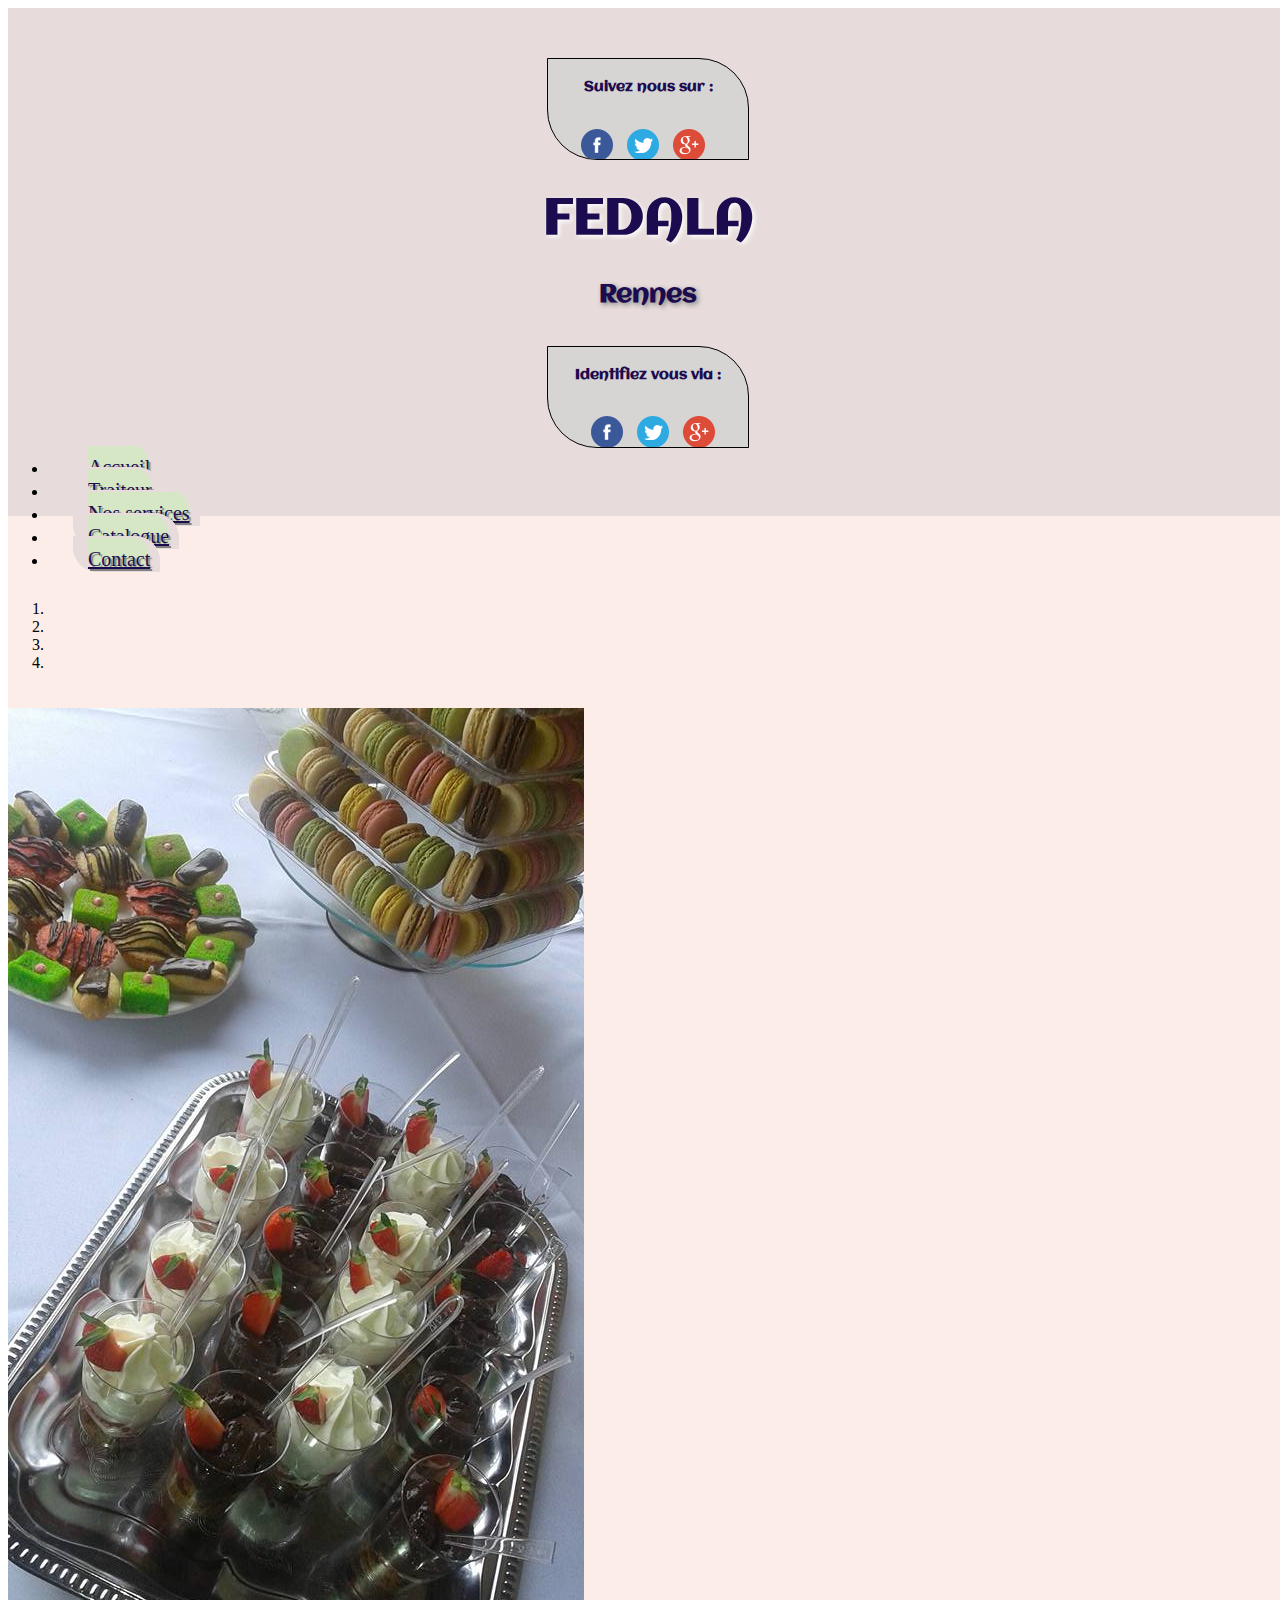
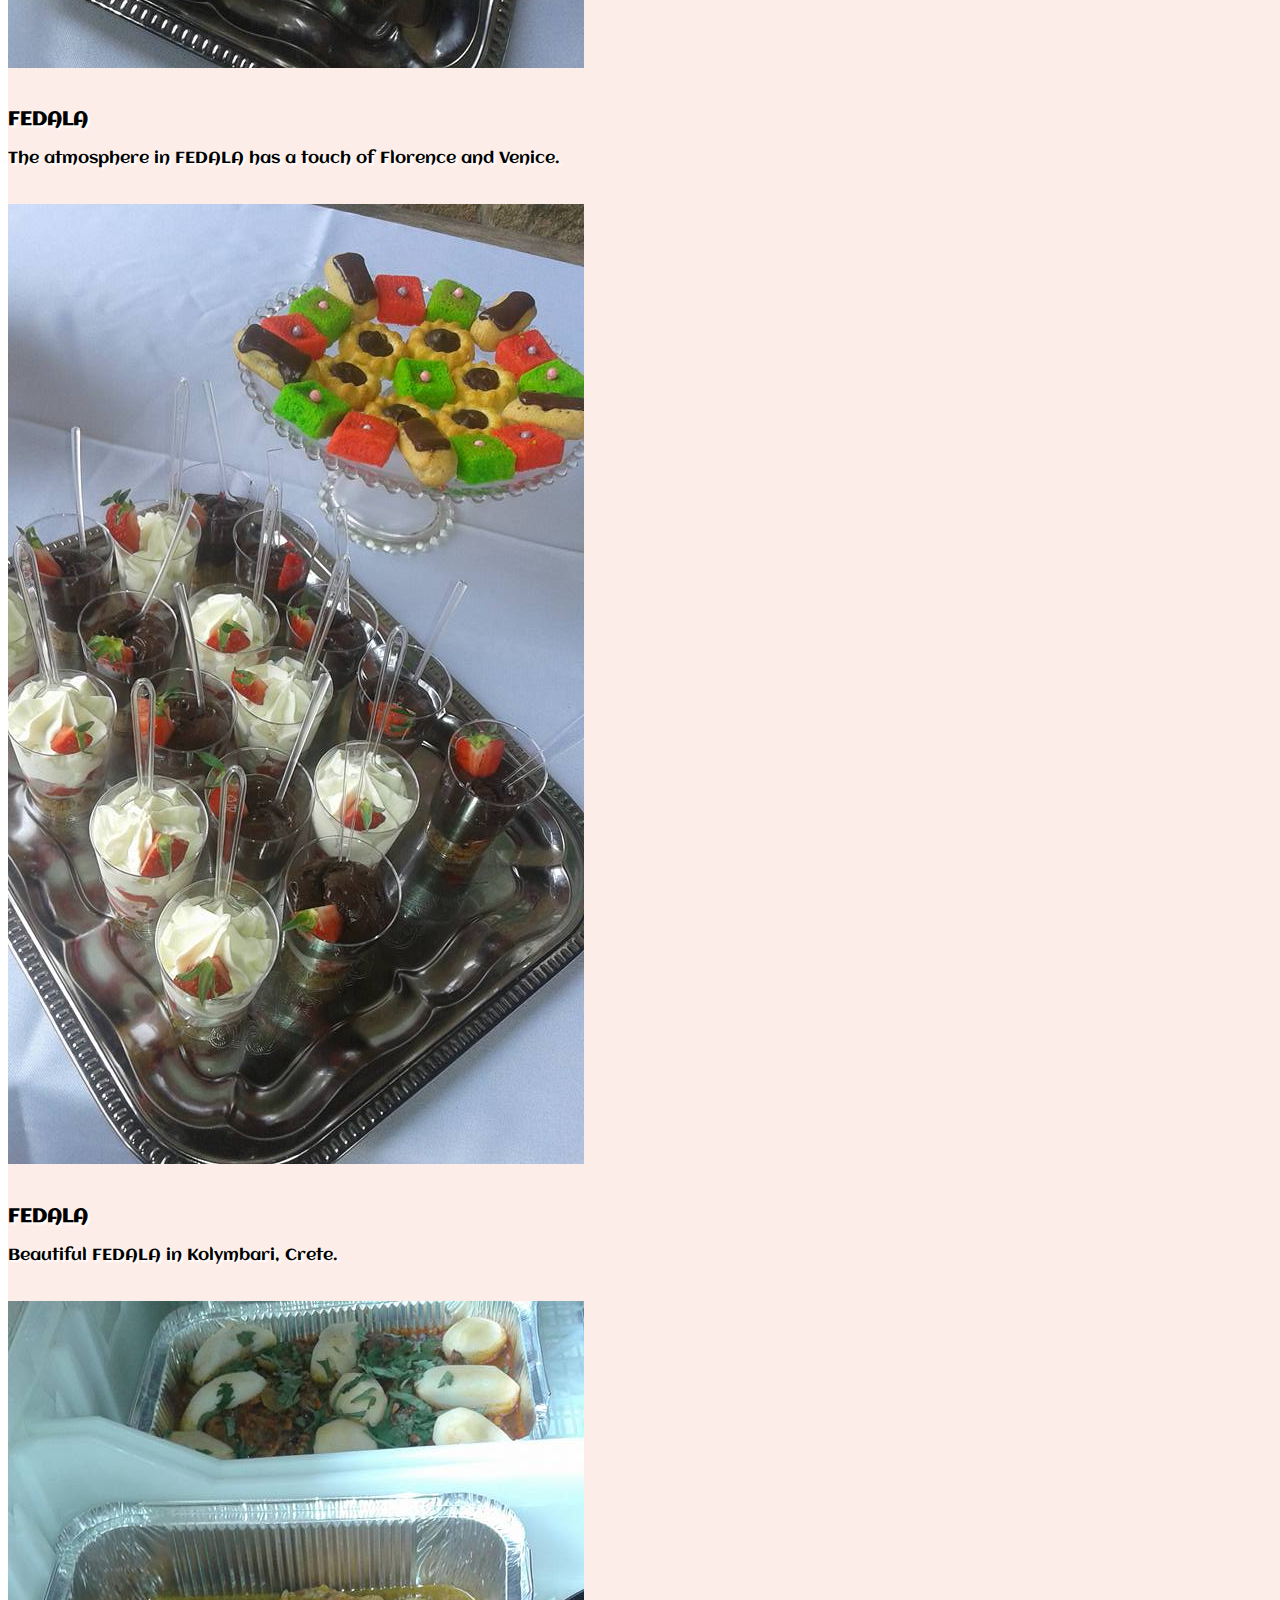
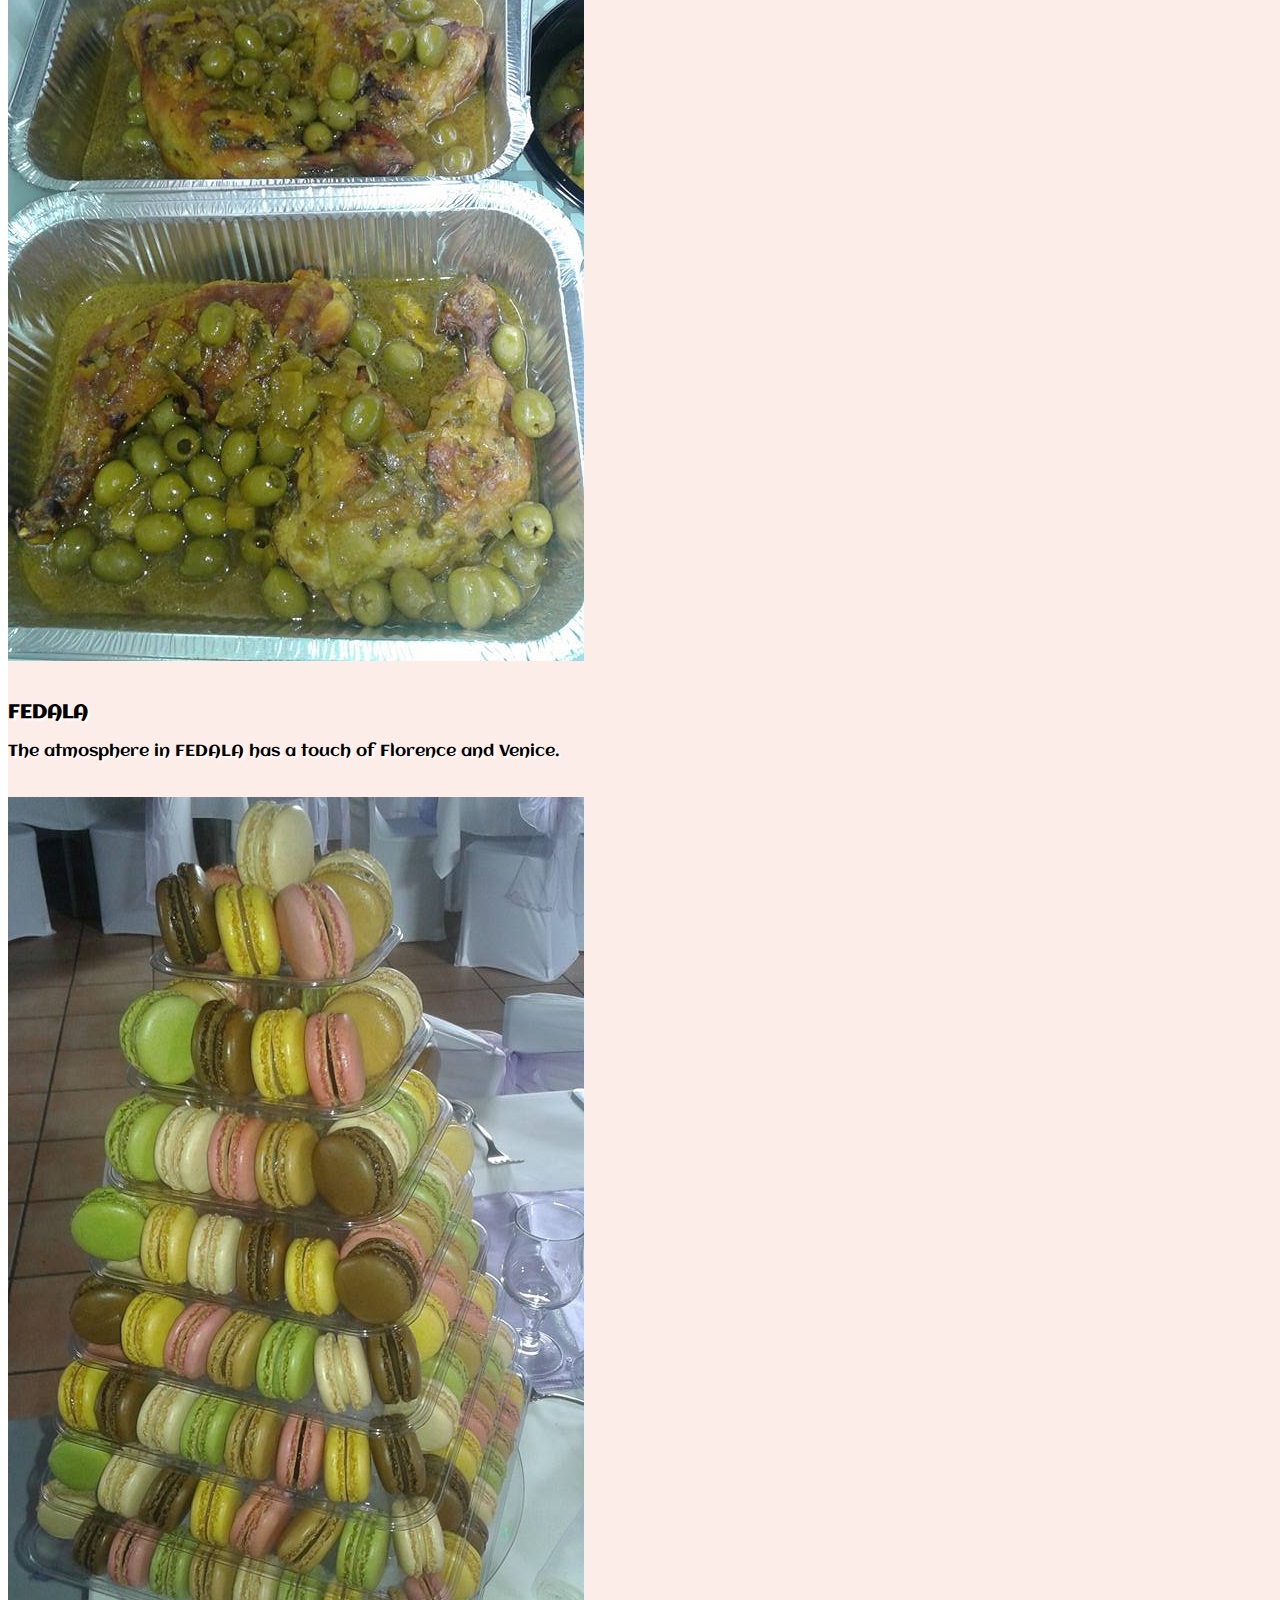
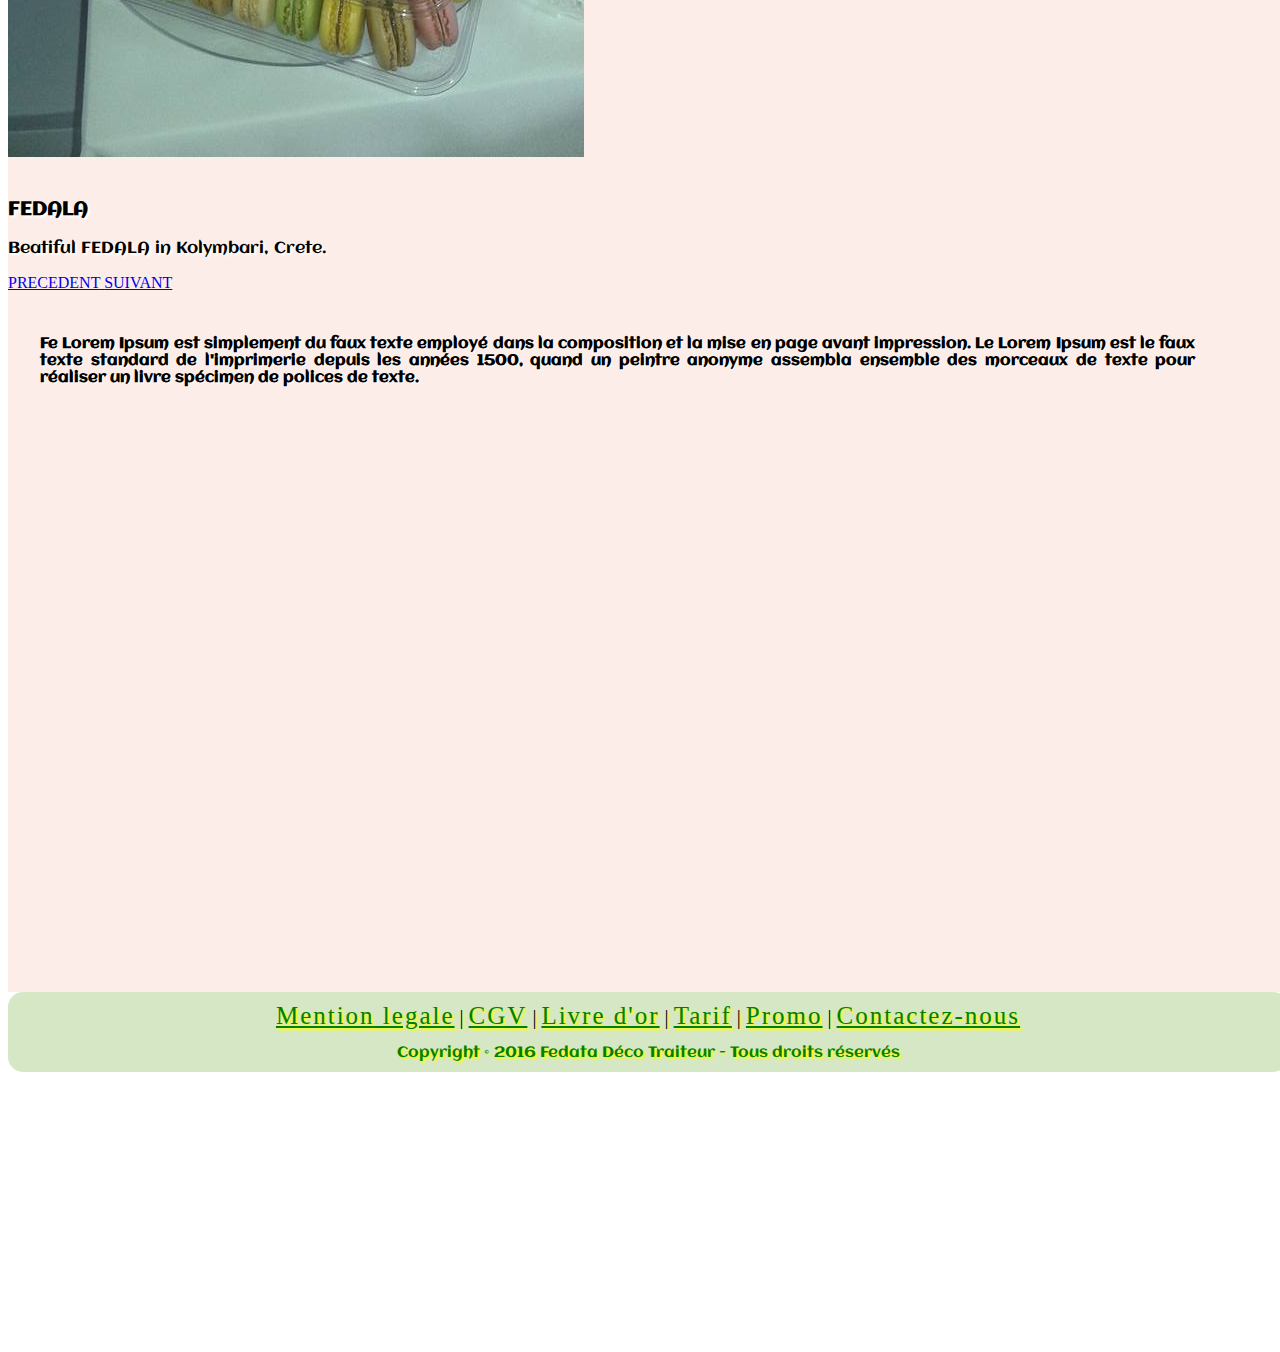
==== index.html @ dd228f91 "creation fichier HTML" ====
<!DOCTYPE html>			
<html lang="FR">
	<head>
		<meta charset="utf-8">
		<title>FEDALA</title>
		<link rel="stylesheet" type="text/css" href="style.css">
		<link rel="stylesheet" href="bootstrap/css/bootstrap.css">
		<link rel="stylesheet" href="font-awesome/css/font-awesome.min.css">
<!--inspi W3C carrousel-->
		<meta name="viewport" content="width=device-width, initial-scale=1">

		<link href='https://fonts.googleapis.com/css?family=Aclonica' rel='stylesheet' type='text/css'>

		<script src="https://ajax.googleapis.com/ajax/libs/jquery/1.12.2/jquery.min.js"></script>
		<script src="http://maxcdn.bootstrapcdn.com/bootstrap/3.3.6/js/bootstrap.min.js"></script>
	</head>
	<body>
		<div class ="container-fluid">
			<div class ="row">
				

				<header>
					<div class ="row">
						<div class ="col-md-3 col-sm-3 col-xs-12">
							<div class ="rezo">
							<h6>Suivez nous sur : </h6>
							<a href="#" title= "Suivez nous sur facebook"><img src= "images/facebook.png" alt="Facebook" width="32px" height="32px"/></a>
								
								<a href="#" title= "Suivez nous sur twitter"><img src= "images/twitter.png" alt="Twitter" width="32px" height="32px"/></a>
								 <a href="#" title= "Suivez nous sur Google+"><img src= "images/googleplus.png" alt="Goole+" width="32px" height="32px"/></a>
							</div>
						</div>

						<div class ="col-md-6 col-sm-3 col-xs-12">
							<div class="titre">
								<h1>FEDALA</h1>
							</div>
							<div class ="soutitre">
								<h2>Rennes</h2>
							</div>
						</div>

						<div class ="col-md-3 col-sm-3 col-xs-12">
							<div class ="ID">
							<h6>Identifiez vous via : </h6>
								<a href="#" title= "Identifiez  vous sur facebook"><img src= "images/facebook.png" alt="Facebook" width="32px" height="32px"/></a>
								
								<a href="#" title= "Identifiez vous sur twitter"><img src= "images/twitter.png" alt="Twitter" width="32px" height="32px"/></a>
								 <a href="#" title= "Identifiez  vous sur Google+"><img src= "images/googleplus.png" alt="Goole+" width="32px" height="32px"/></a>
							</div>
						</div>
					</div>
					
					<div class ="row">
						<div class="col-md-12 col-sm-12 col-xs-12">
							<nav class="navbar navbar-default">
						 		<ul id="nav" class="nav navbar-nav">
							      <li class="active"><a href="#">Accueil </a></li>
							      <li><a href="#">Traiteur</a></li>
							      <li><a href="#">Nos services</a></li>
							      <li><a href="#">Catalogue</a></li>
							      <li><a href="#">Contact</a></li>
				    			</ul>
							</nav>
						</div>
					</div>

				</header>





								<!--SECTION CENTRALE-->

					<div class ="row">
					  
					  <div class ="centrale">
							<div class="col-lg-6 col-md-6 col-sm-12 col-xs-12">
								<!--<div class="container">-->
							  <br>
							  <div id="myCarousel" class="carousel slide" data-ride="carousel">
							    <!-- Indicators -->
							    <ol class="carousel-indicators">
							      <li data-target="#myCarousel" data-slide-to="0" class="active"></li>
							      <li data-target="#myCarousel" data-slide-to="1"></li>
							      <li data-target="#myCarousel" data-slide-to="2"></li>
							      <li data-target="#myCarousel" data-slide-to="3"></li>
							    </ol>

							    <!-- Wrapper for slides -->
							    <div class="carousel-inner" role="listbox">

							      <div class="item active">
							        <img src="images/img6.jpg" alt="FEDALA">
							        <div class="carousel-caption">
							          <h3>FEDALA</h3>
							          <p>The atmosphere in FEDALA has a touch of Florence and Venice.</p>
							        </div>
							      </div>

							      <div class="item">
							        <img src="images/img5.jpg" alt="FEDALA">
							        <div class="carousel-caption">
							          <h3>FEDALA</h3>
							          <p>Beautiful FEDALA in Kolymbari, Crete.</p>
							        </div>
							      </div>
							    
							      <div class="item">
							        <img src="images/img7.jpg" alt="Flower">
							        <div class="carousel-caption">
							          <h3>FEDALA</h3>
							          <p>The atmosphere in FEDALA has a touch of Florence and Venice.</p>
							        </div>
							      </div>

							      <div class="item">
							        <img src="images/img8.jpg" alt="Flower">
							        <div class="carousel-caption">
							          <h3>FEDALA</h3>
							          <p>Beatiful FEDALA in Kolymbari, Crete.</p>
							        </div>
							      </div>
							    </div>

							    <!-- Left and right controls -->
							    <a class="left carousel-control" href="#myCarousel" role="button" data-slide="prev">
							      <span class="glyphicon glyphicon-chevron-left" aria-hidden="true"></span>
							      <span class="sr-only">PRECEDENT</span>
							    </a>
							    <a class="right carousel-control" href="#myCarousel" role="button" data-slide="next">
							      <span class="glyphicon glyphicon-chevron-right" aria-hidden="true"></span>
							      <span class="sr-only">SUIVANT</span>
							    </a>
							  </div>
							</div>
							<div class ="row">
								<div class="col-lg-6 col-md-6 col-sm-12 col-xs-12">
									<div class ="bloc-droite">
											<div class="col-lg-12 col-md-12 col-sm-12 col-xs-12">
										    	<div class ="paragraphe_corps">
													<h4>Fe Lorem Ipsum est simplement du faux texte employé dans la composition et la mise en page avant impression. Le Lorem Ipsum est le faux texte standard de l'imprimerie depuis les années 1500, quand un peintre anonyme assembla ensemble des morceaux de texte pour réaliser un livre spécimen de polices de texte.</h4>
												</div>	  
											<div class="col-lg-12 col-md-12 col-sm-12 col-xs-12">
												<div class ="images_corps">
													<div class ="col-lg-12 col-md-4 col-sm-12 col-xs-12"><div class ="img1"></div></div>
													<div class ="col-lg-6 col-md-4 col-sm-12 col-xs-12"><div class ="img2"></div></div>	
													<div class ="col-lg-6 col-md-4 col-sm-12 col-xs-12"><div class ="img3"></div></div>
													<!--<div class ="col-md-6"><img src="images/img4.jpg"></div>-->
												</div>
											</div>
										  </div>
									</div>
								</div>
					  		</div>
						</div>
					</div>
			
			  <div class="row">
			    <div class="col-md-12">
			      <!--<h4>FOOTER</h4>-->
				<!--footer Miguel-->
				   <footer > 
			          <a href="Mention legale.html" target="_blank">Mention legale</a> |  
			          <a href="CGV.html" target="_blank">CGV</a> |  
			          <a href="Livre d'or.html" target="_blank">Livre d'or</a> | 
			          <a href="Tarif.html" target="_blank">Tarif</a> |
			          <a href="Promo.html" target="_blank">Promo</a> |
			          <a href="CONTACTEZ-NOUS.html">Contactez-nous</a>
			          <p id="cr">Copyright © 2016 Fedata Déco Traiteur - Tous droits réservés</p>
			       </footer>
				 <!--fin-->
				</div>
			   </div>
		




	</div>
	</div>


</body>
	</body>
</html>
---- style.css ----
/*navbar ABDUL*/
.navbar-default{
	height: 60px;
}


#nav {/*padding-left : 50px;*/
	margin: auto;
	margin-top: 10px;
	margin-bottom: 10px;

}


#nav li a{

	padding-top: 10px;
	color: #1C0C4F ;/*green*/
	background-color: #D6E7C6;
	text-align: center;
 	font-size: 20px;
 	text-shadow: 2px 2px 1px grey;/*#E7DBDB, #1C0C4F*/
 	height: 45px;
 	width: 250px;
	border-radius: 25px;
	border-style: solid;
	border-color: #E7DBDB;
    border-width: 2px 10px 2px 15px;
	border-bottom-right-radius: 0px;
	border-top-left-radius: 0px;
	margin-right: 25px;
	margin-left: 25px;
}

body {
	width : 100%;
    overflow: hidden;

}

header{
	padding-top : 40px;
	margin-top: 0px;
	background-color: #E7DBDB;
	background-size: cover;
	background-attachment: fixed;
}



	.soutitre{
	padding-bottom: 5px;
	background-size: cover;
}

header h1, header h2{
	text-shadow: 5px 2px 10px yellow;
	font-family: 'Aclonica';
	color : #1C0C4F;
	text-align: center;}

header h1{
	text-shadow: 2px 2px 5px white;
	font-size: 50px;
}
header h1:hover{
	 opacity:0.6;
  color:#bf40bf;
}

header h2{
	text-shadow: 2px 2px 5px grey;
	margin-top: 10px;
	font-size: 25px;
}


header .col-md-3{

	height :100px; 
	background-size: cover;
	background-attachment: fixed;
	margin-top: 0 auto;
}

.rezo, .ID{
	
	font-family: 'Aclonica', 'Open Sans', sans-serif;
	color:black;
	overflow: hidden;
	text-align: center;
	font-size : 15px;
	margin :auto;
	margin-top: 10px;
	border : 1px solid black;
	border-top-right-radius: 50px;
	border-bottom-left-radius : 50px;
	
}

header .col-md-3 .rezo{

	width : 200px;
	height: 100px;
	background-color: #D6D5D3;
}
.rezo h6{
	margin-top: 20px;
	color : #1C0C4F;
	font-size: 14px;
}

.rezo a{
	margin-top: 15px;
	padding-right: 10px;
	width : 20px;
	text-align: center;
	height : 45px;
	color:black;
	
}

.ID h6{
	margin-top: 20px;
	color : #1C0C4F;
	font-size: 14px;
}
header .col-md-3 .ID{
	margin-bottom: 20px;
	width : 200px;
	height: 100px;
	background-color: #D6D5D3;
}

.ID a{
	text-align: center;
	padding-left: 10px;
	height : 40px;
	color:black;
}

.section_navigation{

	text-shadow: 2px 2px 5px black;
	width : 100%;
	height: 80px;
	background-color: #FDEDE8;
}



.centrale{
	padding-top: 50px;
	width : 100%;
	background-color: #FDEDE8;
	opacity : 1;
	background-attachment: fixed;
	background-repeat: no-repeat ;
	background-size: cover;
	}

.centrale h5{
	padding-top: 250px;
	text-align: center;
	font-family: 'Aclonica', 'Open Sans', sans-serif;
	font-size: 80px;
}

 .carousel-inner > .item > img,.carousel-inner > .item > a > img {
      
    width: 45%;
    padding-top: 20px;
	padding-bottom: 20px;
	margin: auto;
  }

.carousel-caption h3, p{
	color: black;
	font-family: 'Aclonica';
	text-shadow: 2px 2px 2px white;
}

.paragraphe_corps{

	padding-top: 25px;	
}

.col-md-6 h4{ 
	font-family: 'Aclonica', 'Open Sans', sans-serif;
	font-size: 15px; 
	text-shadow: 1px 1px 1px white;
	color :black;
	text-align: justify;
	width: 95%;
}

.images_corps{
	margin-top: 25px;
}

.bloc-droite{
	margin : auto;
	width : 100%;
	height : 500px;
	background-color: #FDEDE8;
	width : 95%;
	height : 700px;
}

.col-md-6 .img1 {
	margin-top: 10px;
	height : 280px;
	width: 100%;
	background-image: url('images/img2.jpg');
	background-repeat: no-repeat;
background-size: cover;
}

.col-md-6 .img2 {
	margin-top: 10px;
	height : 320px;
	width: 100%;
	background-image: url('images/img3.jpg');
	background-repeat: no-repeat;
}

.col-md-6 .img3 {
	margin-top: 10px;
	height : 320px;
	width: 100%;
	background-image: url('images/img4.jpg');
	background-repeat: no-repeat;
}



footer{ 
	padding-top: 10px;
	margin-top: 0px;
	text-align: center;
	width : 100%;
	height: 70px;
	font-size: 20px;
 	text-shadow: 2px 2px 2px yellow;
 	border-radius: 15px;
	background-color: #D6E7C6;

}

footer a{ 
	
	color: green;
	font-size: 25px;
 	text-shadow: 2px 2px 2px yellow;
 	letter-spacing: 2px;

}

#cr {font-size: small;
	color: green;
	font-size: 15px;
 	text-shadow: 2px 2px 2px yellow
}
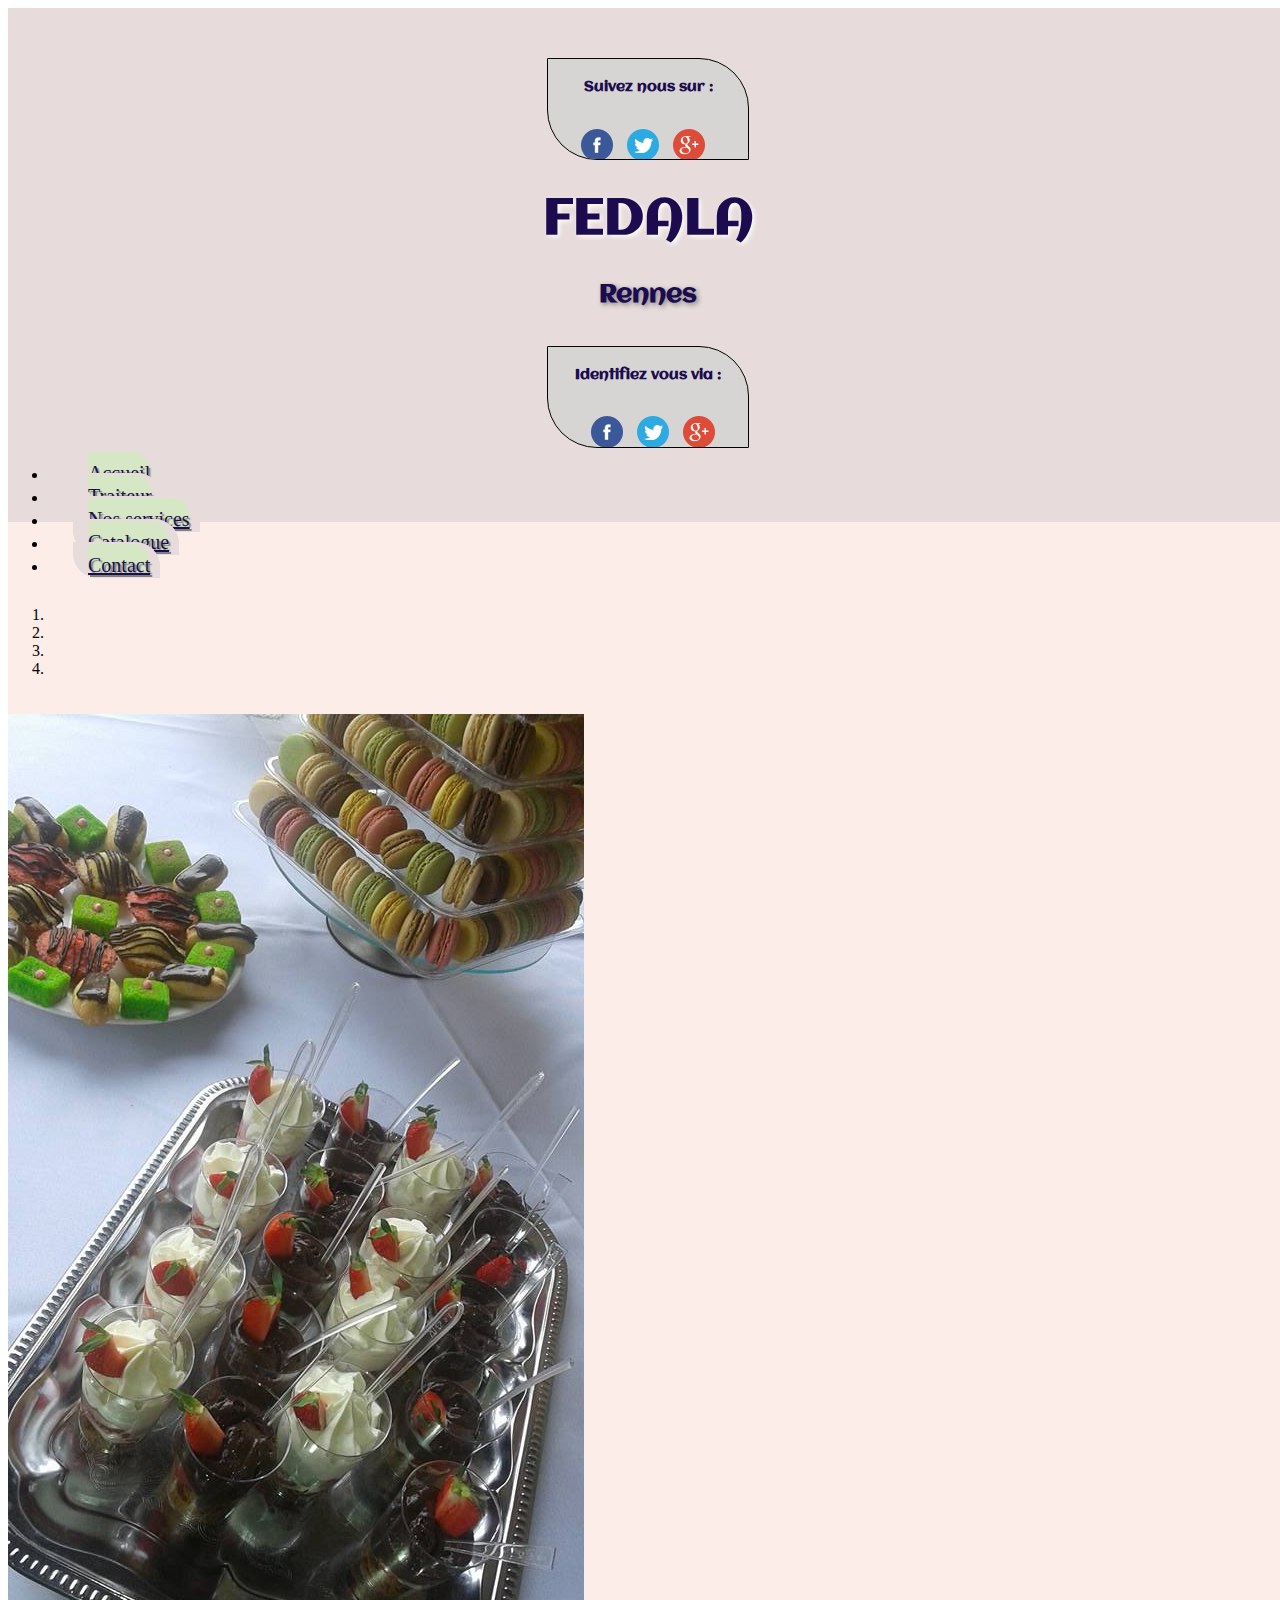
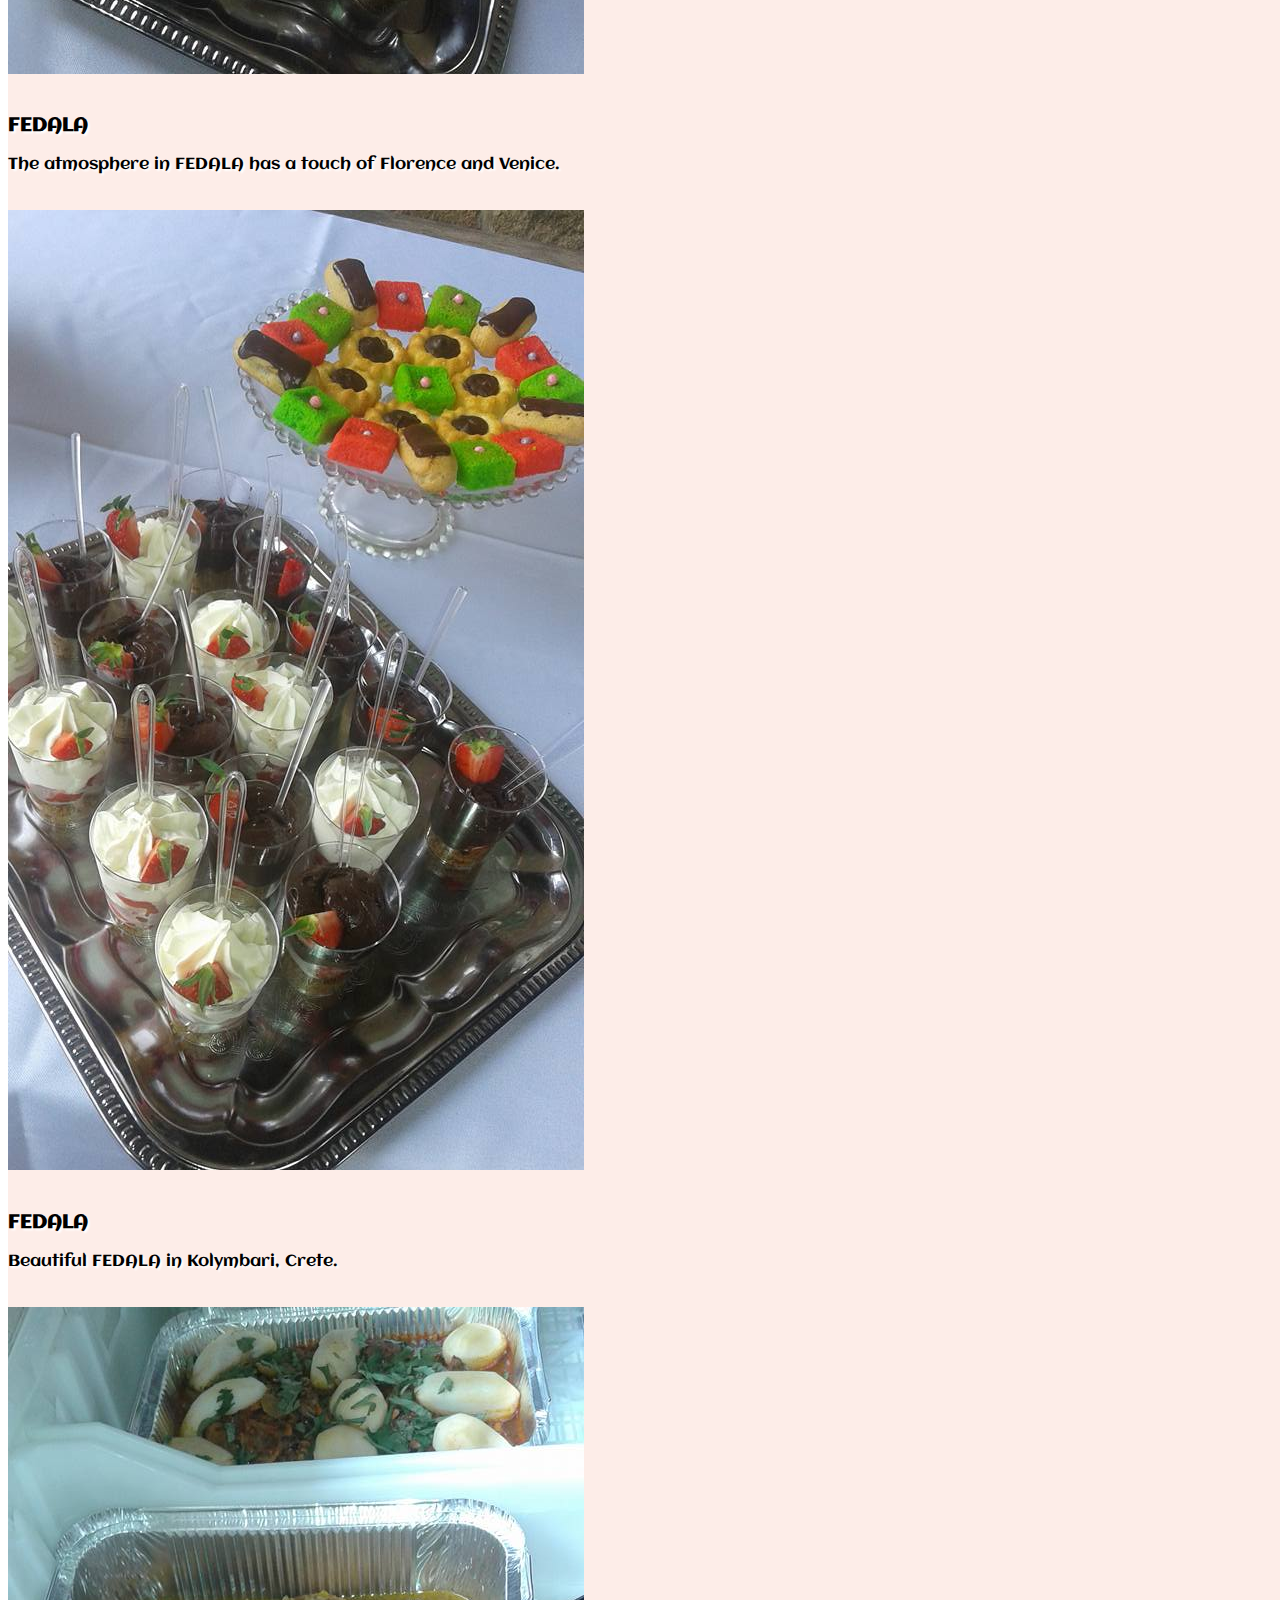
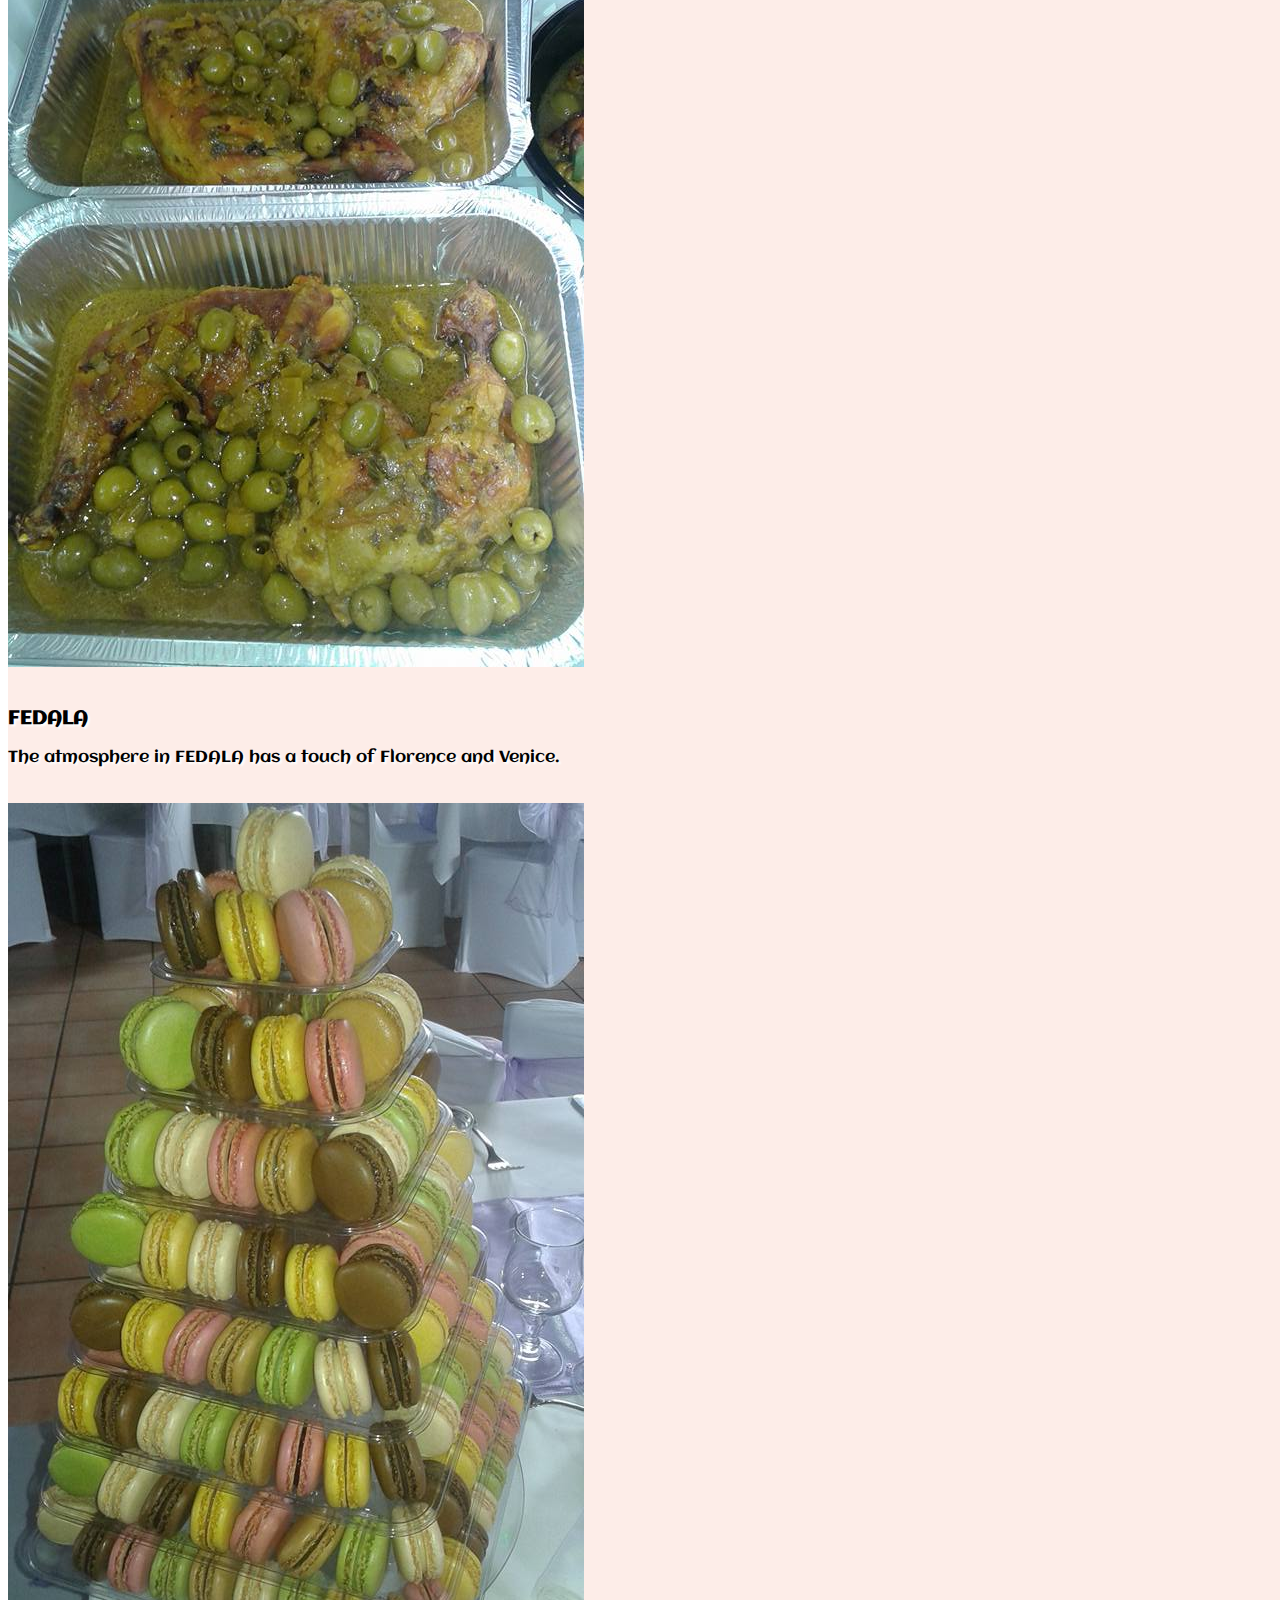
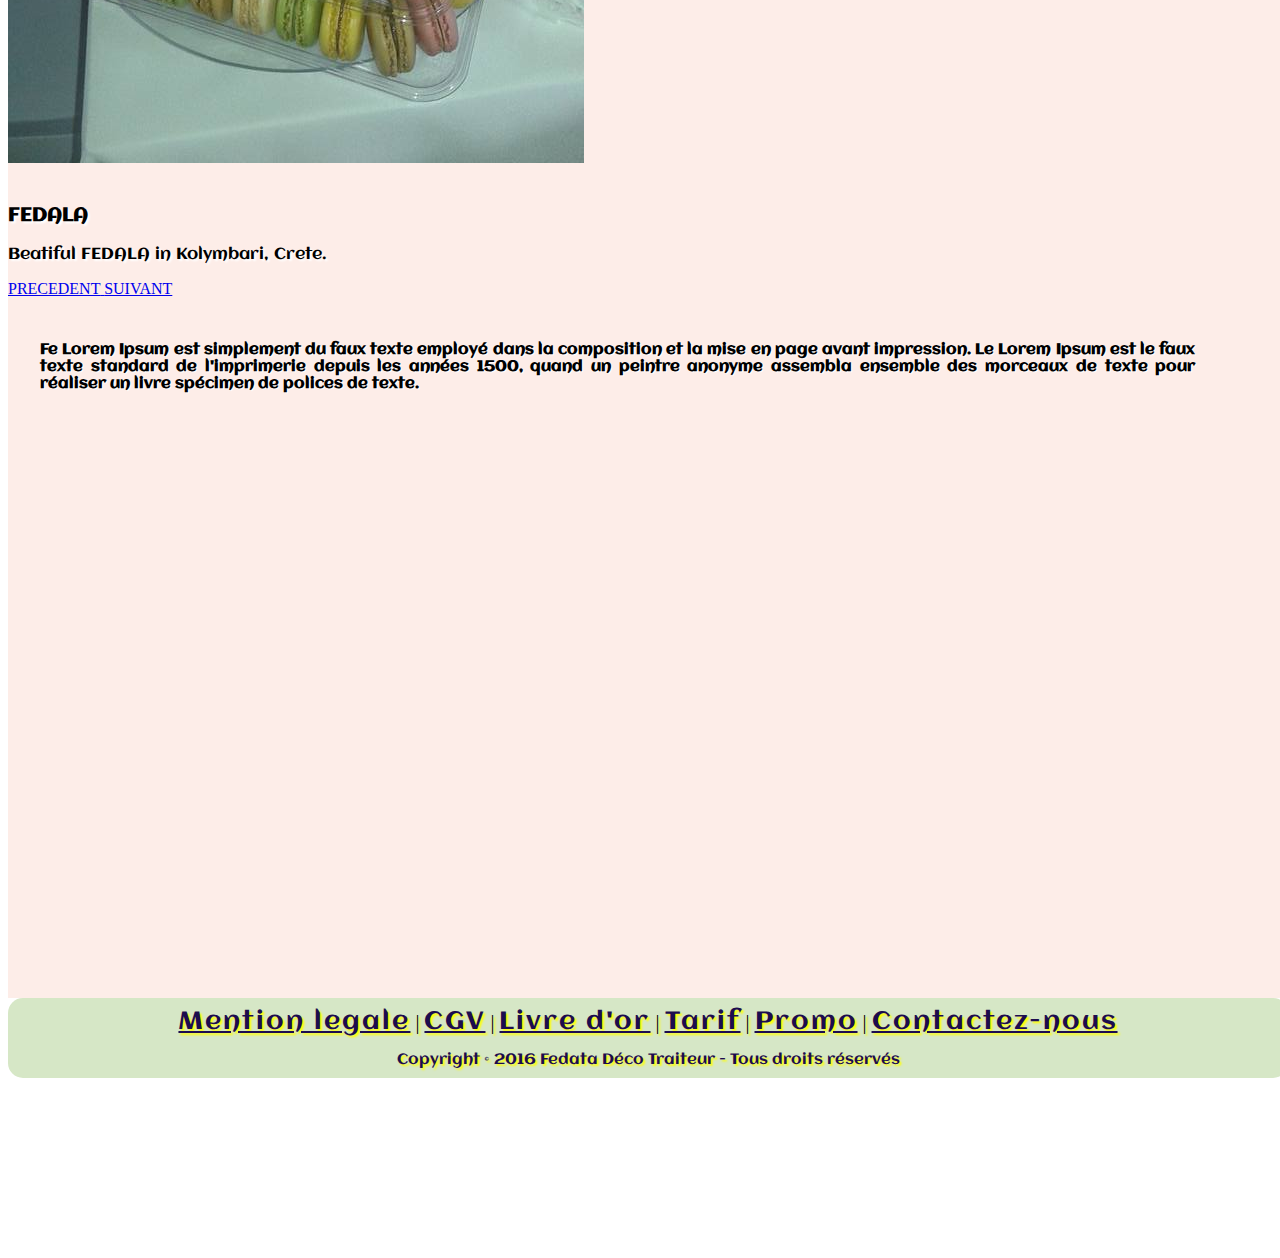
==== commit 1bb563f6: "correction footer" ====
--- a/index.html
+++ b/index.html
@@ -52,7 +52,7 @@
 					</div>
 					
 					<div class ="row">
-						<div class="col-md-12 col-sm-12 col-xs-12">
+						<div class="col-md-12 col-sm-6 col-xs-4">
 							<nav class="navbar navbar-default">
 						 		<ul id="nav" class="nav navbar-nav">
 							      <li class="active"><a href="#">Accueil </a></li>
--- a/style.css
+++ b/style.css
@@ -4,10 +4,13 @@
 }
 
 
-#nav {/*padding-left : 50px;*/
-	margin: auto;
-	margin-top: 10px;
-	margin-bottom: 10px;
+#nav {
+	margin-top: 0 auto;
+	/*margin: auto;*/
+	/*padding-top: 50px;*/
+	/*margin-bottom: 10px;*/
+	/*padding: 0;
+	margin: 0;*/
 
 }
 
@@ -34,8 +37,7 @@
 
 body {
 	width : 100%;
-    overflow: hidden;
-
+    /*overflow: hidden;*/
 }
 
 header{
@@ -46,8 +48,6 @@
 	background-attachment: fixed;
 }
 
-
-
 	.soutitre{
 	padding-bottom: 5px;
 	background-size: cover;
@@ -64,8 +64,8 @@
 	font-size: 50px;
 }
 header h1:hover{
-	 opacity:0.6;
-  color:#bf40bf;
+	opacity:0.6;
+    color:#bf40bf;
 }
 
 header h2{
@@ -209,7 +209,7 @@
 
 .col-md-6 .img1 {
 	margin-top: 10px;
-	height : 280px;
+	height : 240px;
 	width: 100%;
 	background-image: url('images/img2.jpg');
 	background-repeat: no-repeat;
@@ -218,7 +218,7 @@
 
 .col-md-6 .img2 {
 	margin-top: 10px;
-	height : 320px;
+	height : 290px;
 	width: 100%;
 	background-image: url('images/img3.jpg');
 	background-repeat: no-repeat;
@@ -226,7 +226,8 @@
 
 .col-md-6 .img3 {
 	margin-top: 10px;
-	height : 320px;
+	margin-bottom : 30px;
+	height : 290px;
 	width: 100%;
 	background-image: url('images/img4.jpg');
 	background-repeat: no-repeat;
@@ -248,16 +249,22 @@
 }
 
 footer a{ 
-	
-	color: green;
+	font-family: 'Aclonica';
+	color : #1C0C4F;
 	font-size: 25px;
  	text-shadow: 2px 2px 2px yellow;
  	letter-spacing: 2px;
 
 }
 
-#cr {font-size: small;
-	color: green;
+#cr {
+	font-family: 'Aclonica';
+	color : #1C0C4F;	
 	font-size: 15px;
- 	text-shadow: 2px 2px 2px yellow
-}+ 	text-shadow: 2px 2px 2px yellow;
+}
+
+
+
+
+
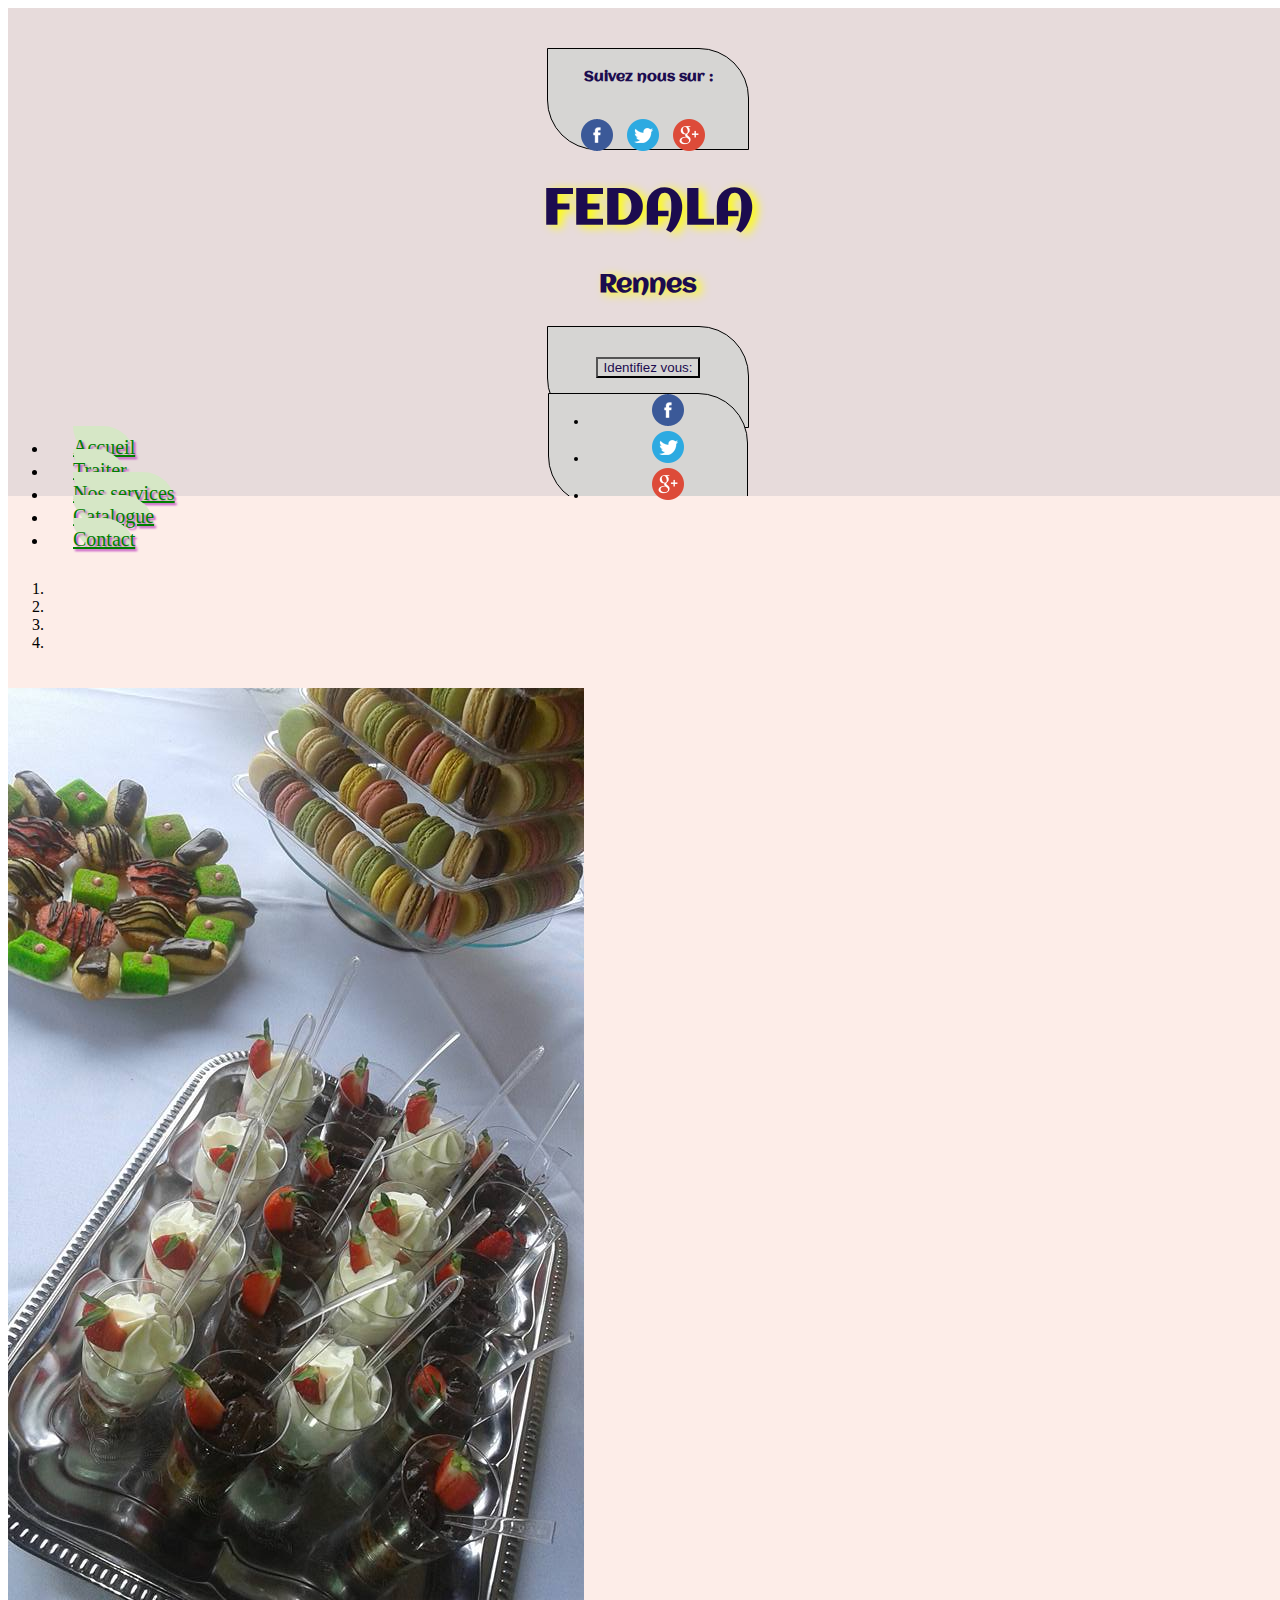
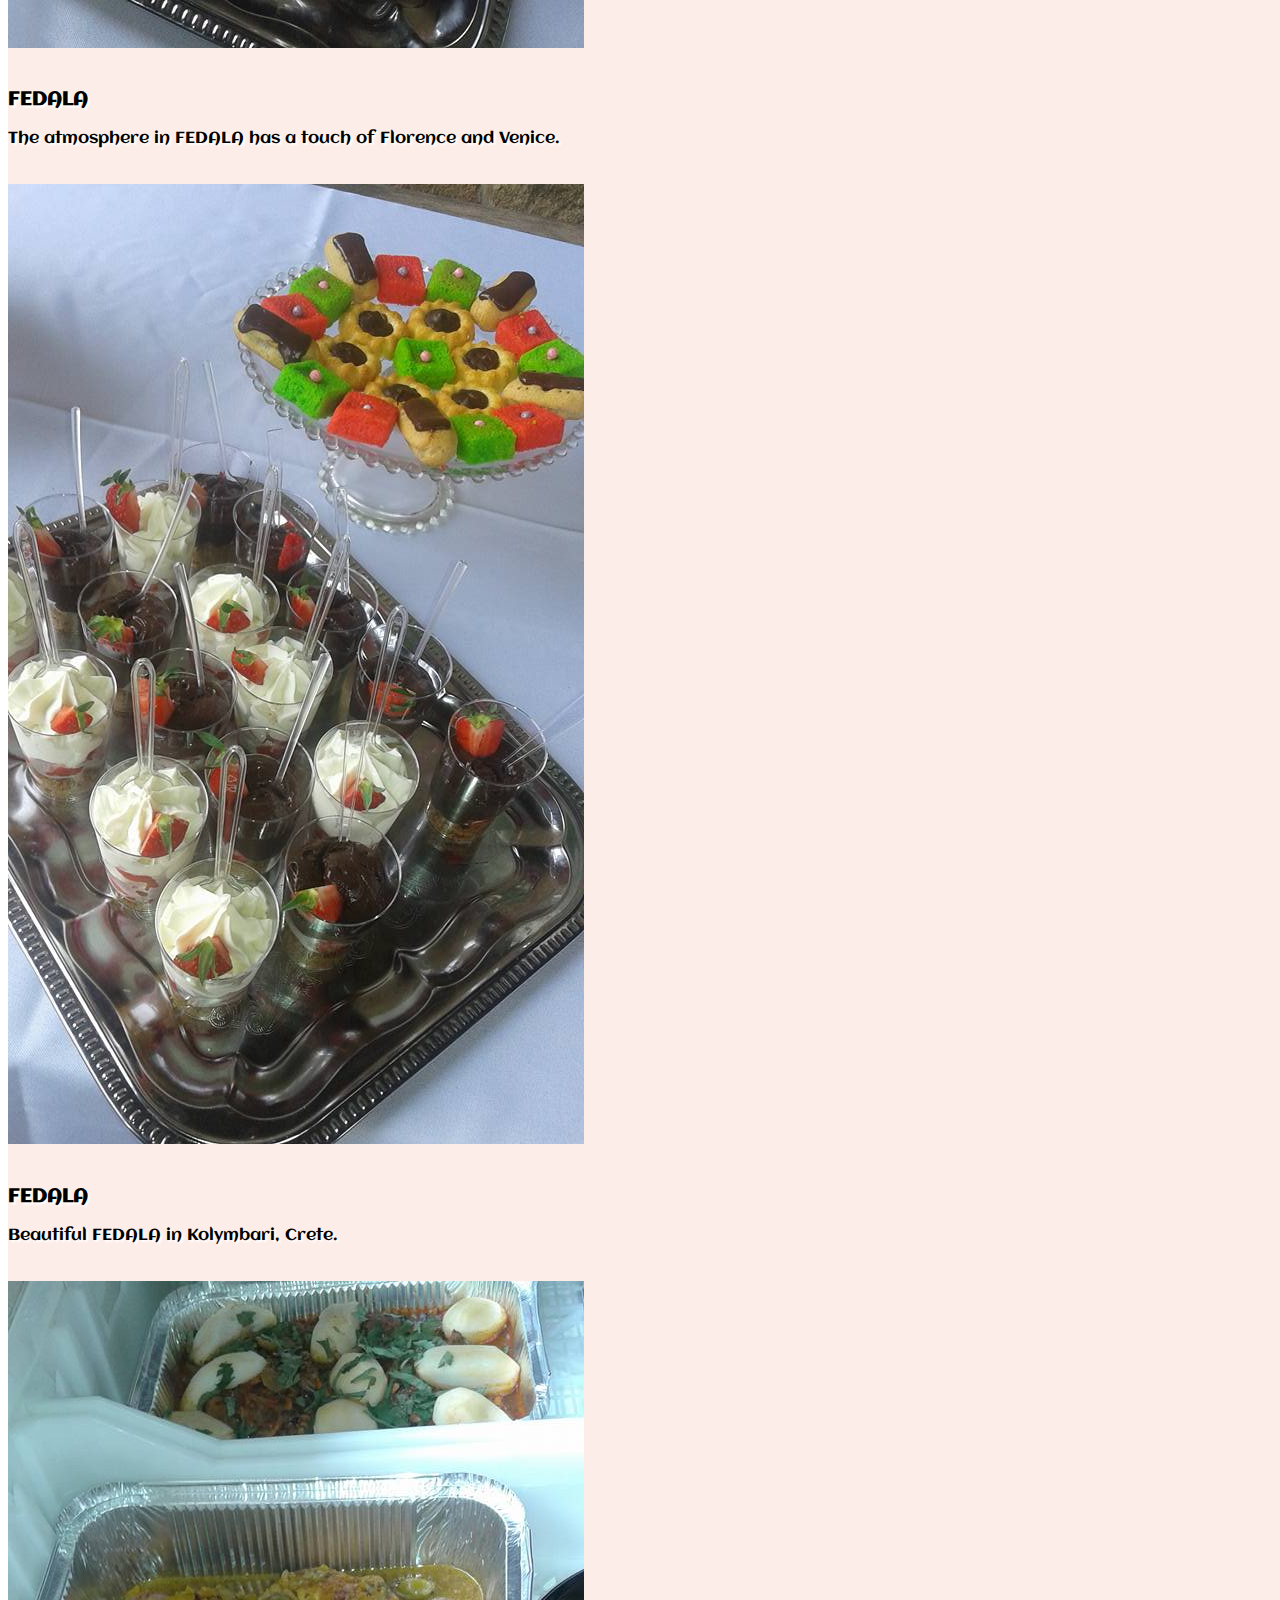
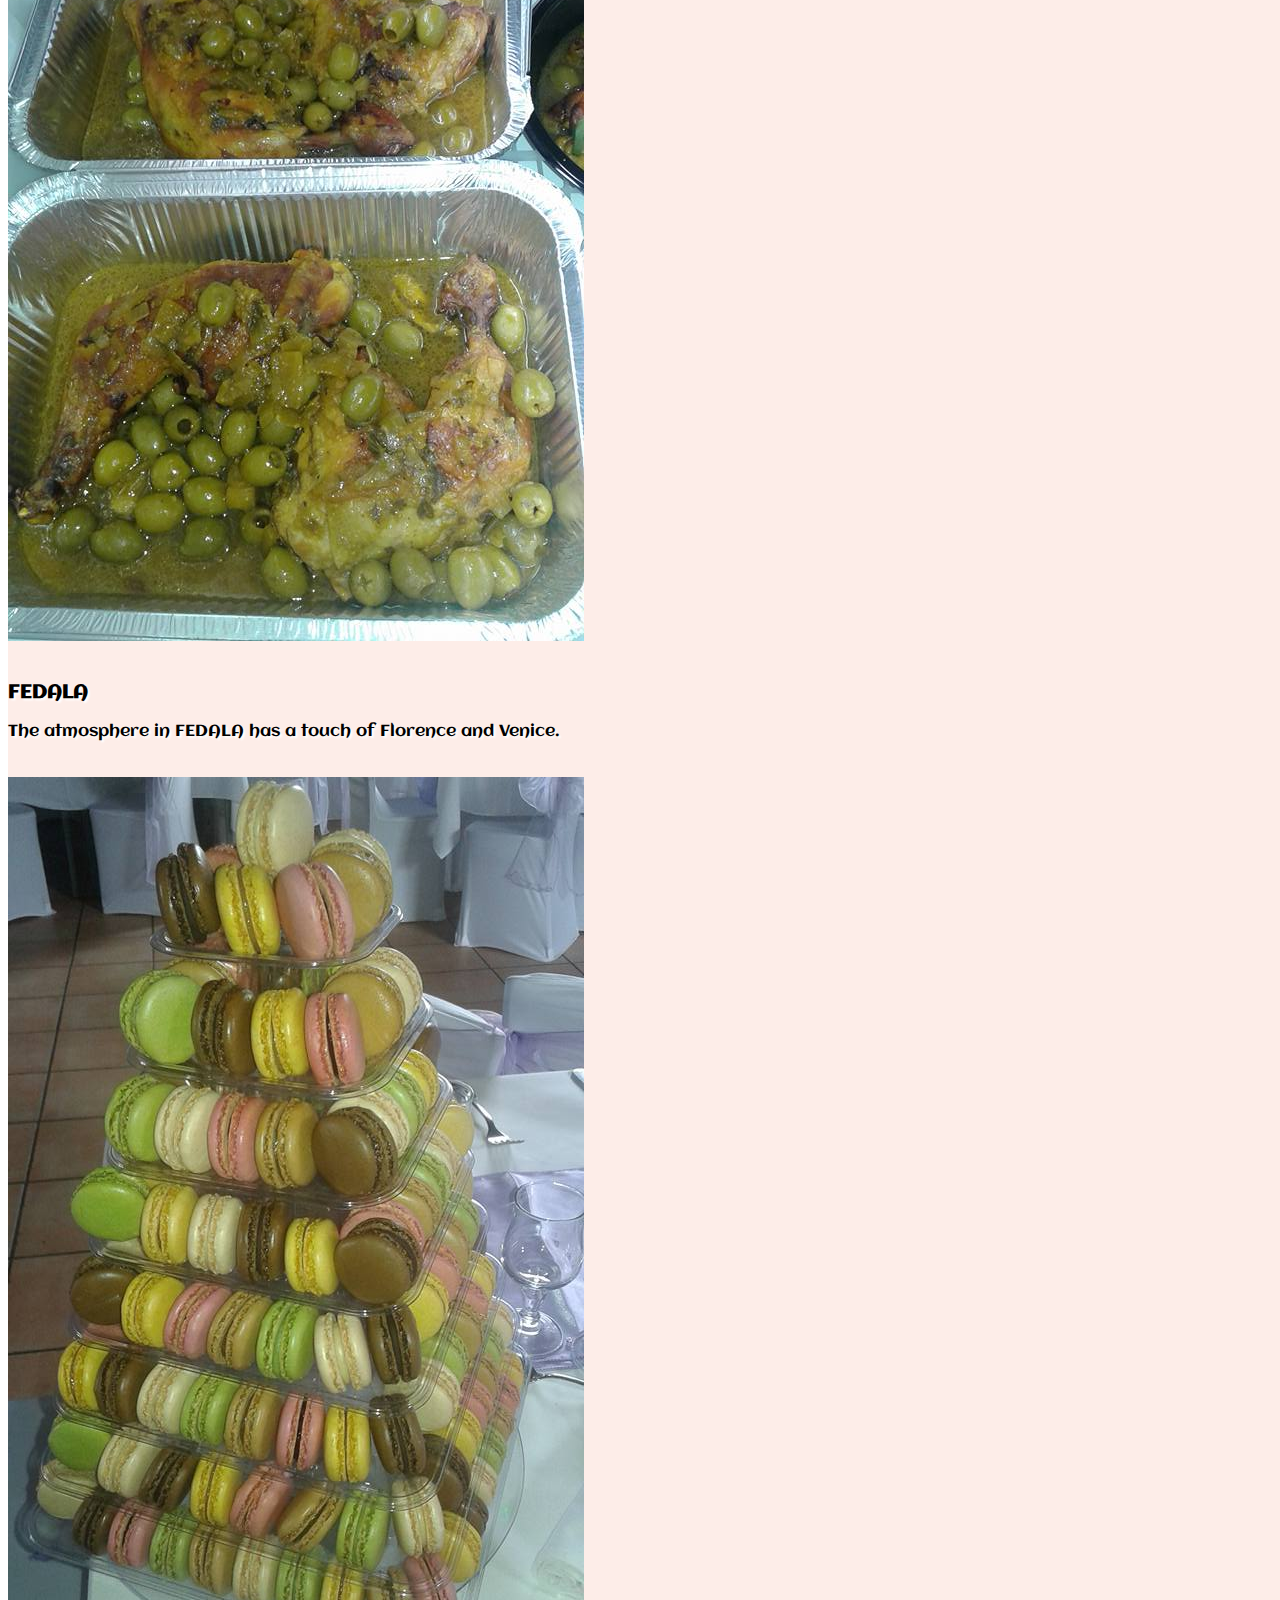
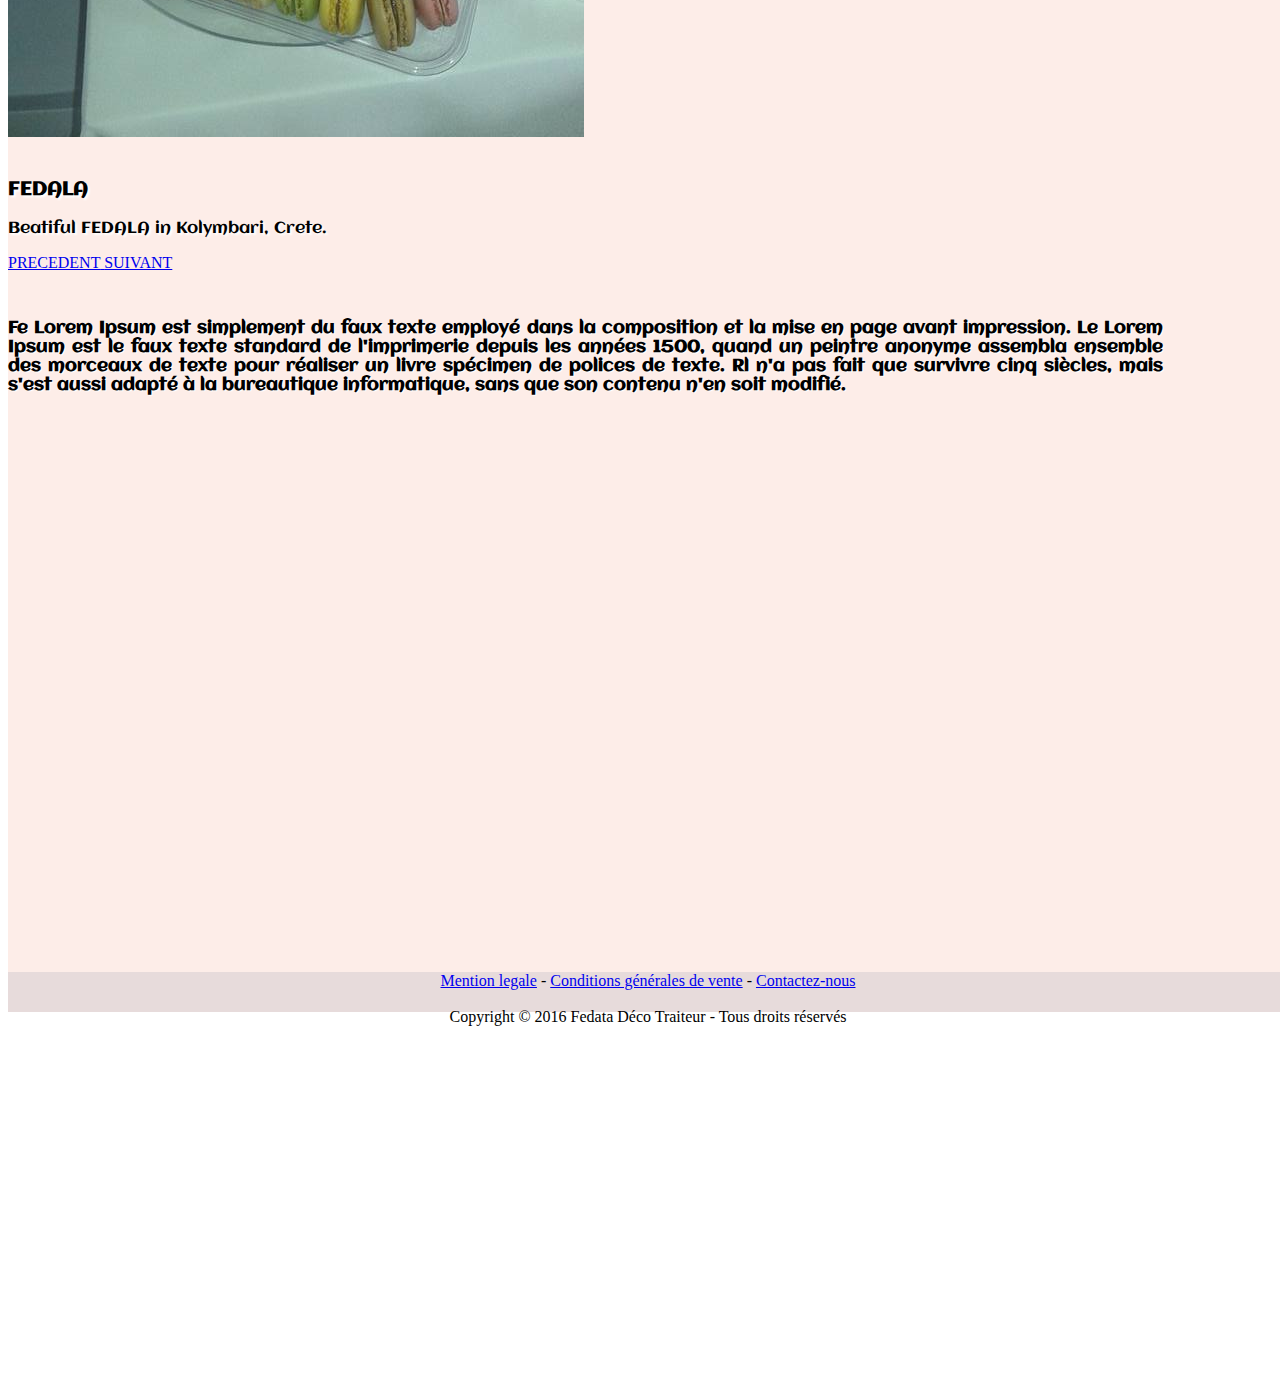
==== commit 4b9e121e: "rezo right" ====
--- a/index.html
+++ b/index.html
@@ -1,5 +1,5 @@
 <!DOCTYPE html>			
-<html lang="FR">
+<html lang="en">
 	<head>
 		<meta charset="utf-8">
 		<title>FEDALA</title>
@@ -17,11 +17,9 @@
 	<body>
 		<div class ="container-fluid">
 			<div class ="row">
-				
-
 				<header>
 					<div class ="row">
-						<div class ="col-md-3 col-sm-3 col-xs-12">
+						<div class ="col-md-3 col-xs-2">
 							<div class ="rezo">
 							<h6>Suivez nous sur : </h6>
 							<a href="#" title= "Suivez nous sur facebook"><img src= "images/facebook.png" alt="Facebook" width="32px" height="32px"/></a>
@@ -31,7 +29,7 @@
 							</div>
 						</div>
 
-						<div class ="col-md-6 col-sm-3 col-xs-12">
+						<div class ="col-md-6 col-xs-8">
 							<div class="titre">
 								<h1>FEDALA</h1>
 							</div>
@@ -40,23 +38,27 @@
 							</div>
 						</div>
 
-						<div class ="col-md-3 col-sm-3 col-xs-12">
+						<div class ="col-md-3 col-xs-2">
 							<div class ="ID">
-							<h6>Identifiez vous via : </h6>
-								<a href="#" title= "Identifiez  vous sur facebook"><img src= "images/facebook.png" alt="Facebook" width="32px" height="32px"/></a>
-								
-								<a href="#" title= "Identifiez vous sur twitter"><img src= "images/twitter.png" alt="Twitter" width="32px" height="32px"/></a>
-								 <a href="#" title= "Identifiez  vous sur Google+"><img src= "images/googleplus.png" alt="Goole+" width="32px" height="32px"/></a>
+							 <div class="dropdown">
+ 							 	<button class="btn" dropdown-toggle type="button" data-toggle="dropdown">Identifiez vous:
+  								<span class="caret"></span></button>
+  								<ul class="dropdown-menu">
+    								<li><a href="#" title= "Identifiez  vous sur facebook"><img src= "images/facebook.png" alt="Facebook" width="32px" height="32px"/></a></li>
+    								<li><a href="#" title= "Identifiez vous sur twitter"><img src= "images/twitter.png" alt="Twitter" width="32px" height="32px"/></a></li>
+    								<li><a href="#" title= "Identifiez  vous sur Google+"><img src= "images/googleplus.png" alt="Goole+" width="32px" height="32px"/></a></li>
+  								</ul>
+							</div>
 							</div>
 						</div>
 					</div>
 					
 					<div class ="row">
-						<div class="col-md-12 col-sm-6 col-xs-4">
+						<div class="col-md-12 col-sm-12 col-xs-12">
 							<nav class="navbar navbar-default">
 						 		<ul id="nav" class="nav navbar-nav">
 							      <li class="active"><a href="#">Accueil </a></li>
-							      <li><a href="#">Traiteur</a></li>
+							      <li><a href="#">Traiter</a></li>
 							      <li><a href="#">Nos services</a></li>
 							      <li><a href="#">Catalogue</a></li>
 							      <li><a href="#">Contact</a></li>
@@ -66,17 +68,12 @@
 					</div>
 
 				</header>
-
-
-
-
-
 								<!--SECTION CENTRALE-->
 
 					<div class ="row">
 					  
 					  <div class ="centrale">
-							<div class="col-lg-6 col-md-6 col-sm-12 col-xs-12">
+							<div class="col-md-6">
 								<!--<div class="container">-->
 							  <br>
 							  <div id="myCarousel" class="carousel slide" data-ride="carousel">
@@ -136,19 +133,18 @@
 							  </div>
 							</div>
 							<div class ="row">
-								<div class="col-lg-6 col-md-6 col-sm-12 col-xs-12">
+								<div class="col-md-6 col-xs-6">
 									<div class ="bloc-droite">
-											<div class="col-lg-12 col-md-12 col-sm-12 col-xs-12">
-										    	<div class ="paragraphe_corps">
-													<h4>Fe Lorem Ipsum est simplement du faux texte employé dans la composition et la mise en page avant impression. Le Lorem Ipsum est le faux texte standard de l'imprimerie depuis les années 1500, quand un peintre anonyme assembla ensemble des morceaux de texte pour réaliser un livre spécimen de polices de texte.</h4>
-												</div>	  
-											<div class="col-lg-12 col-md-12 col-sm-12 col-xs-12">
-												<div class ="images_corps">
-													<div class ="col-lg-12 col-md-4 col-sm-12 col-xs-12"><div class ="img1"></div></div>
-													<div class ="col-lg-6 col-md-4 col-sm-12 col-xs-12"><div class ="img2"></div></div>	
-													<div class ="col-lg-6 col-md-4 col-sm-12 col-xs-12"><div class ="img3"></div></div>
-													<!--<div class ="col-md-6"><img src="images/img4.jpg"></div>-->
-												</div>
+										  <div class ="paragraphe_corps">
+											<h4>Fe Lorem Ipsum est simplement du faux texte employé dans la composition et la mise en page avant impression. Le Lorem Ipsum est le faux texte standard de l'imprimerie depuis les années 1500, quand un peintre anonyme assembla ensemble des morceaux de texte pour réaliser un livre spécimen de polices de texte. Rl n'a pas fait que survivre cinq siècles, mais s'est aussi adapté à la bureautique informatique, sans que son contenu n'en soit modifié. </h4>
+										  
+											<div class="col-md-12 col-xs-6">
+											<div class ="images_corps">
+												<div class ="col-md-6"><div class ="img1"></div></div>
+												<div class ="col-md-6"><div class ="img2"></div></div>	
+												<div class ="col-md-6"><div class ="img3"></div></div>
+												<!--<div class ="col-md-6"><img src="images/img4.jpg"></div>-->
+											</div>
 											</div>
 										  </div>
 									</div>
@@ -156,28 +152,21 @@
 					  		</div>
 						</div>
 					</div>
-			
+			<footer>
 			  <div class="row">
 			    <div class="col-md-12">
 			      <!--<h4>FOOTER</h4>-->
 				<!--footer Miguel-->
-				   <footer > 
-			          <a href="Mention legale.html" target="_blank">Mention legale</a> |  
-			          <a href="CGV.html" target="_blank">CGV</a> |  
-			          <a href="Livre d'or.html" target="_blank">Livre d'or</a> | 
-			          <a href="Tarif.html" target="_blank">Tarif</a> |
-			          <a href="Promo.html" target="_blank">Promo</a> |
-			          <a href="CONTACTEZ-NOUS.html">Contactez-nous</a>
-			          <p id="cr">Copyright © 2016 Fedata Déco Traiteur - Tous droits réservés</p>
-			       </footer>
+				  <footer class="center"> 
+				  <a href="Mention legale.html" target="_blank">Mention legale</a> - 
+				  <a href="CGV.html" target="_blank">Conditions générales de vente</a> - 
+				   
+				  <a href="CONTACTEZ-NOUS.html">Contactez-nous</a><br><br> Copyright © 2016 Fedata Déco Traiteur - Tous droits réservés
+				  </footer>
 				 <!--fin-->
 				</div>
-			   </div>
-		
-
-
-
-
+			    </div>
+			</footer>
 	</div>
 	</div>
 
--- a/style.css
+++ b/style.css
@@ -1,45 +1,9 @@
-/*navbar ABDUL*/
-.navbar-default{
-	height: 60px;
-}
-
-
-#nav {
-	margin-top: 0 auto;
-	/*margin: auto;*/
-	/*padding-top: 50px;*/
-	/*margin-bottom: 10px;*/
-	/*padding: 0;
-	margin: 0;*/
-
-}
-
-
-#nav li a{
-
-	padding-top: 10px;
-	color: #1C0C4F ;/*green*/
-	background-color: #D6E7C6;
-	text-align: center;
- 	font-size: 20px;
- 	text-shadow: 2px 2px 1px grey;/*#E7DBDB, #1C0C4F*/
- 	height: 45px;
- 	width: 250px;
-	border-radius: 25px;
-	border-style: solid;
-	border-color: #E7DBDB;
-    border-width: 2px 10px 2px 15px;
-	border-bottom-right-radius: 0px;
-	border-top-left-radius: 0px;
-	margin-right: 25px;
-	margin-left: 25px;
-}
+
 
 body {
 	width : 100%;
-    /*overflow: hidden;*/
-}
-
+}
+/* Header*/
 header{
 	padding-top : 40px;
 	margin-top: 0px;
@@ -47,33 +11,32 @@
 	background-size: cover;
 	background-attachment: fixed;
 }
-
-	.soutitre{
+header h1{
+	text-shadow: 2px 2px 5px white;
+	font-size: 50px;
+}
+header h1:hover{
+	opacity:0.6;
+ 	color:#bf40bf;
+}
+
+.soutitre{
 	padding-bottom: 5px;
 	background-size: cover;
+}
+
+header h2{
+	text-shadow: 2px 2px 5px grey;
+	margin-top: 10px;
+	font-size: 25px;
 }
 
 header h1, header h2{
 	text-shadow: 5px 2px 10px yellow;
 	font-family: 'Aclonica';
 	color : #1C0C4F;
-	text-align: center;}
-
-header h1{
-	text-shadow: 2px 2px 5px white;
-	font-size: 50px;
-}
-header h1:hover{
-	opacity:0.6;
-    color:#bf40bf;
-}
-
-header h2{
-	text-shadow: 2px 2px 5px grey;
-	margin-top: 10px;
-	font-size: 25px;
-}
-
+	text-align: center;
+}
 
 header .col-md-3{
 
@@ -82,61 +45,94 @@
 	background-attachment: fixed;
 	margin-top: 0 auto;
 }
-
+/* rezo left*/
+
+header .col-md-3 .rezo{
+
+	width : 200px;
+	height: 100px;
+	background-color: #D6D5D3;
+}
+.rezo a{
+	margin-top: 15px;
+	padding-right: 10px;
+	width : 20px;
+	text-align: center;
+	height : 45px;
+	color:black;	
+}
+.rezo h6{
+	margin-top: 20px;
+	color : #1C0C4F;
+	font-size: 14px;
+}
+/* rezo right*/
+
+header .col-md-3 .ID{
+	margin-bottom: 20px;
+	width : 200px;
+	height: 100px;
+	background-color: #D6D5D3;
+}
 .rezo, .ID{
 	
 	font-family: 'Aclonica', 'Open Sans', sans-serif;
 	color:black;
-	overflow: hidden;
 	text-align: center;
 	font-size : 15px;
 	margin :auto;
-	margin-top: 10px;
 	border : 1px solid black;
 	border-top-right-radius: 50px;
 	border-bottom-left-radius : 50px;
 	
 }
-
-header .col-md-3 .rezo{
-
-	width : 200px;
-	height: 100px;
-	background-color: #D6D5D3;
-}
-.rezo h6{
-	margin-top: 20px;
+.dropdown{
+	margin-top: 30px;
+}
+.dropdown .btn{
 	color : #1C0C4F;
-	font-size: 14px;
-}
-
-.rezo a{
-	margin-top: 15px;
-	padding-right: 10px;
-	width : 20px;
-	text-align: center;
-	height : 45px;
-	color:black;
-	
-}
-
-.ID h6{
-	margin-top: 20px;
-	color : #1C0C4F;
-	font-size: 14px;
-}
-header .col-md-3 .ID{
-	margin-bottom: 20px;
-	width : 200px;
-	height: 100px;
-	background-color: #D6D5D3;
-}
-
-.ID a{
-	text-align: center;
-	padding-left: 10px;
-	height : 40px;
-	color:black;
+	background-color: #D6D5D3;
+}
+.dropdown ul {
+	background-color: #D6D5D3;
+	border : 1px solid black;
+	border-top-right-radius: 50px;
+	border-bottom-left-radius : 50px;
+}
+/* Navbar */
+
+.navbar-default{
+	height: 60px;
+}
+
+#nav {
+margin: auto;
+margin-top: 10px;
+margin-bottom: 10px;
+}
+
+
+#nav li a{
+
+	text-align: center;
+ 	font-size: 20px;
+ 	text-shadow: 2px 2px 2px #bf40bf;
+ 	height: 45px;
+ 	width: 200px;
+	border-top-right-radius: 50px;
+	border-bottom-left-radius : 50px;
+	margin-right: 25px;
+	margin-left: 25px;
+	color: green;
+	padding-top: 10px;
+	background-color: #D6E7C6;
+
+}
+
+#nav li a:hover{
+	background-color: #D6E7C6;
+	opacity:0.6;
+ 	color:#bf40bf;
 }
 
 .section_navigation{
@@ -147,7 +143,7 @@
 	background-color: #FDEDE8;
 }
 
-
+/*partie centre*/
 
 .centrale{
 	padding-top: 50px;
@@ -187,7 +183,7 @@
 
 .col-md-6 h4{ 
 	font-family: 'Aclonica', 'Open Sans', sans-serif;
-	font-size: 15px; 
+	font-size: 17px; 
 	text-shadow: 1px 1px 1px white;
 	color :black;
 	text-align: justify;
@@ -199,72 +195,38 @@
 }
 
 .bloc-droite{
-	margin : auto;
-	width : 100%;
-	height : 500px;
+	background-size: contain;
+	background-attachment: fixed;
 	background-color: #FDEDE8;
 	width : 95%;
 	height : 700px;
+
 }
 
 .col-md-6 .img1 {
+
+	margin-top: 10px;
+	height : 480px;
+	background-image: url('images/img2.jpg');
+}
+.col-md-6 .img2 {
 	margin-top: 10px;
 	height : 240px;
-	width: 100%;
-	background-image: url('images/img2.jpg');
-	background-repeat: no-repeat;
-background-size: cover;
-}
-
-.col-md-6 .img2 {
-	margin-top: 10px;
-	height : 290px;
-	width: 100%;
 	background-image: url('images/img3.jpg');
-	background-repeat: no-repeat;
-}
-
+}
 .col-md-6 .img3 {
 	margin-top: 10px;
-	margin-bottom : 30px;
-	height : 290px;
-	width: 100%;
+	height : 240px;
 	background-image: url('images/img4.jpg');
-	background-repeat: no-repeat;
-}
-
-
+}
+
+/*Footer*/
 
 footer{ 
-	padding-top: 10px;
 	margin-top: 0px;
 	text-align: center;
 	width : 100%;
-	height: 70px;
-	font-size: 20px;
- 	text-shadow: 2px 2px 2px yellow;
- 	border-radius: 15px;
-	background-color: #D6E7C6;
-
-}
-
-footer a{ 
-	font-family: 'Aclonica';
-	color : #1C0C4F;
-	font-size: 25px;
- 	text-shadow: 2px 2px 2px yellow;
- 	letter-spacing: 2px;
-
-}
-
-#cr {
-	font-family: 'Aclonica';
-	color : #1C0C4F;	
-	font-size: 15px;
- 	text-shadow: 2px 2px 2px yellow;
-}
-
-
-
-
-
+	height: 40px;
+	background-color: #E7DBDB;
+
+}
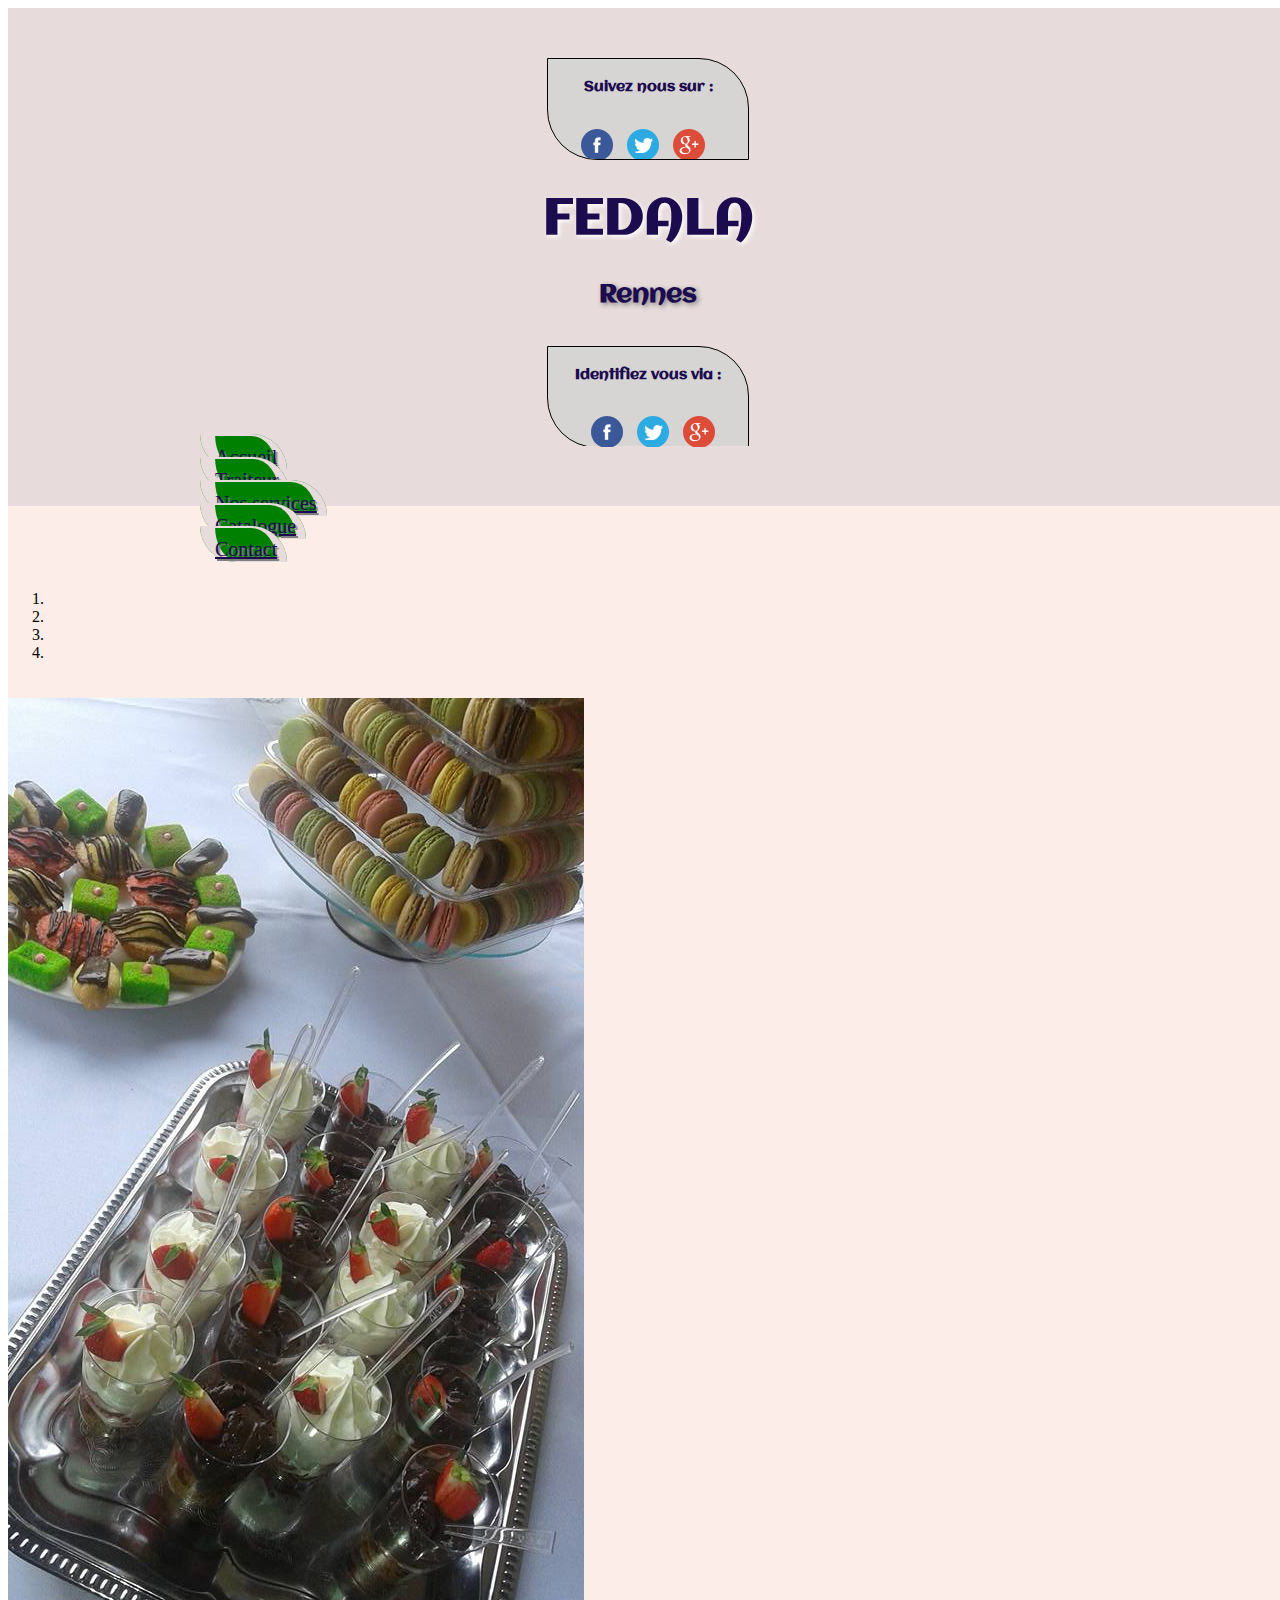
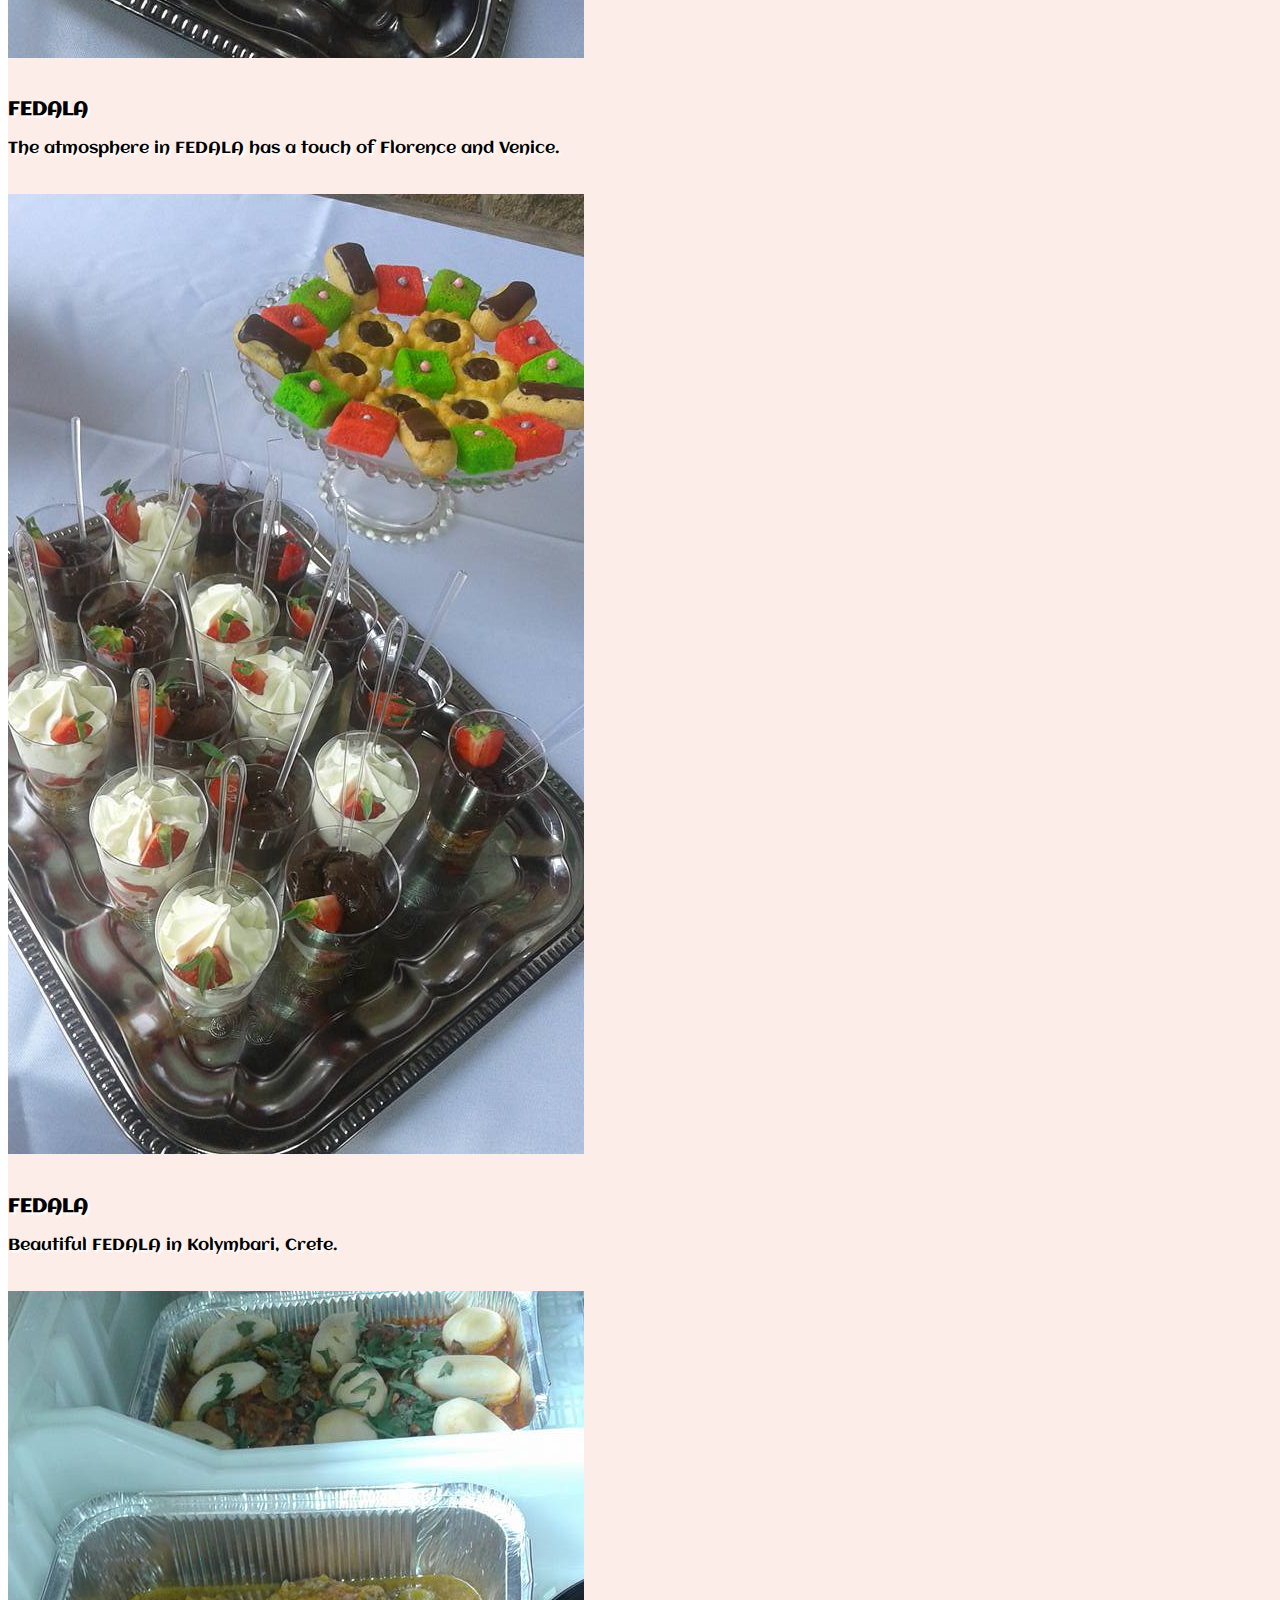
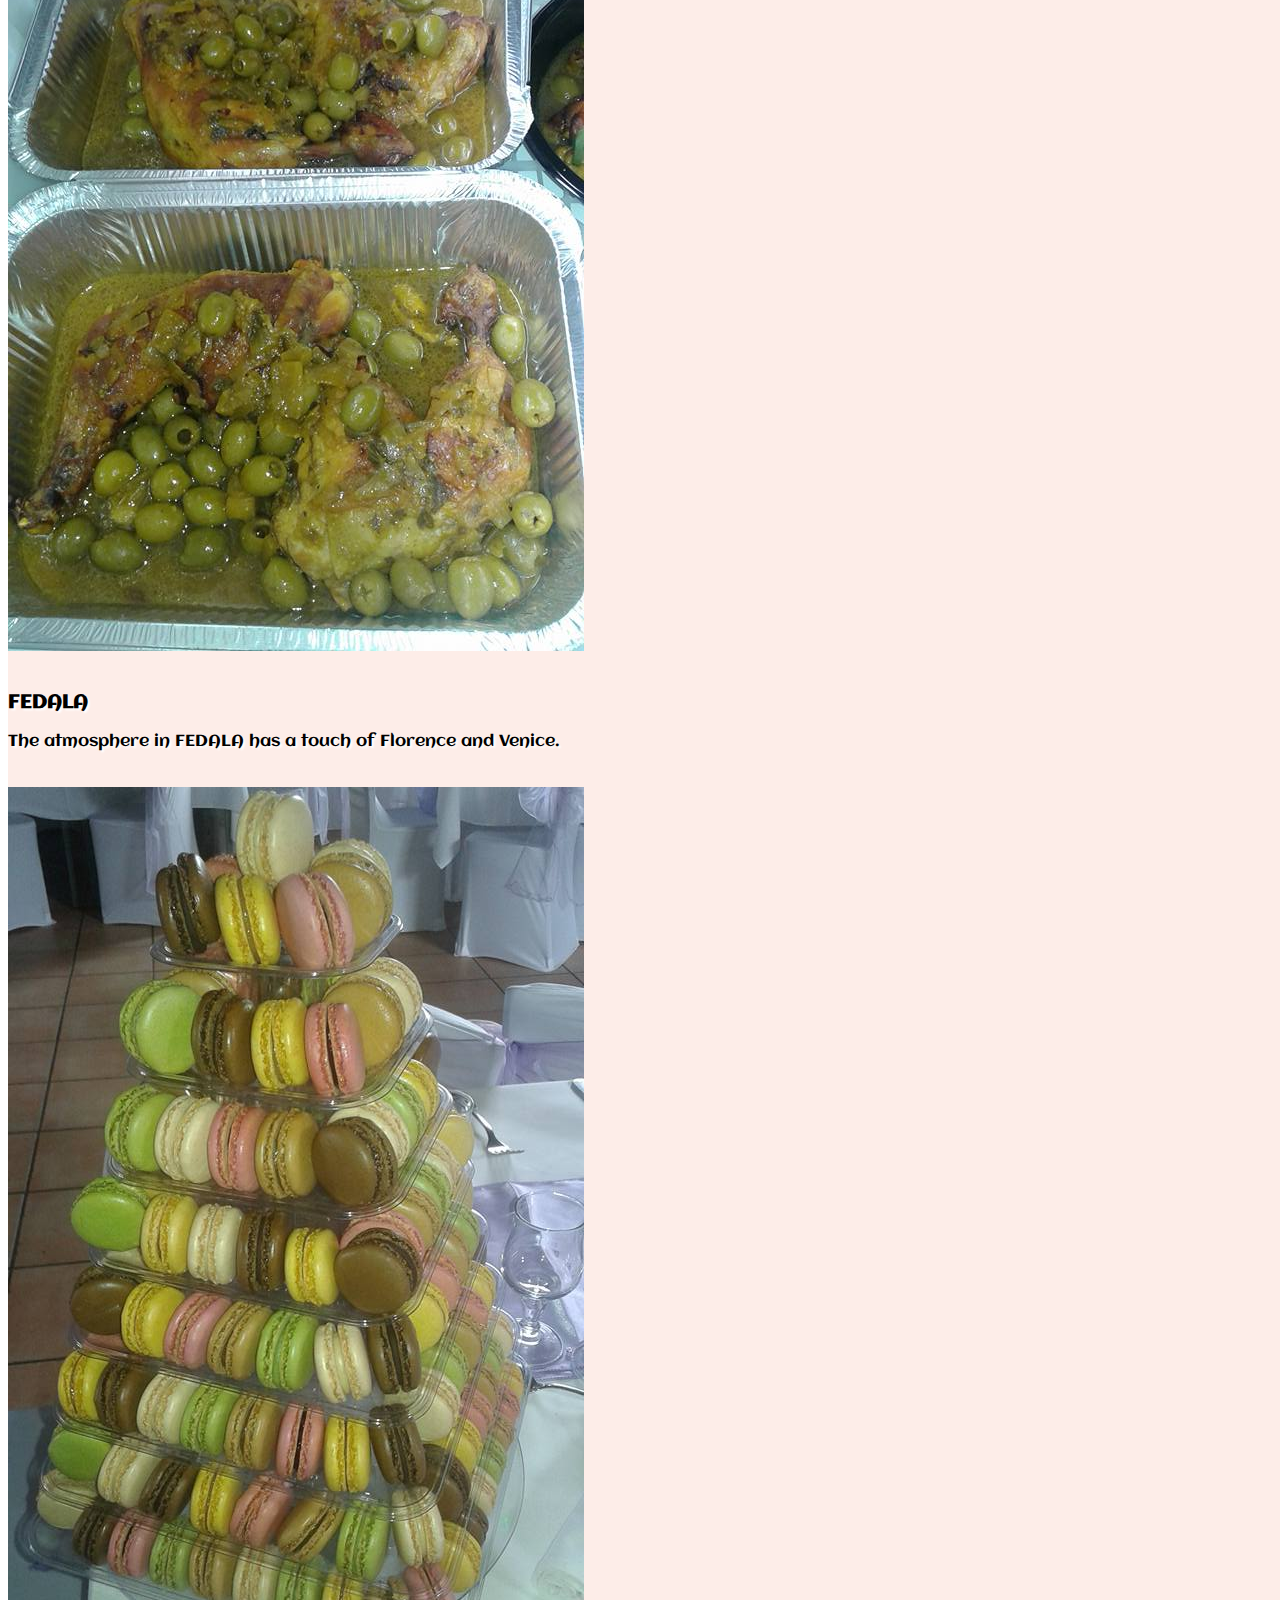
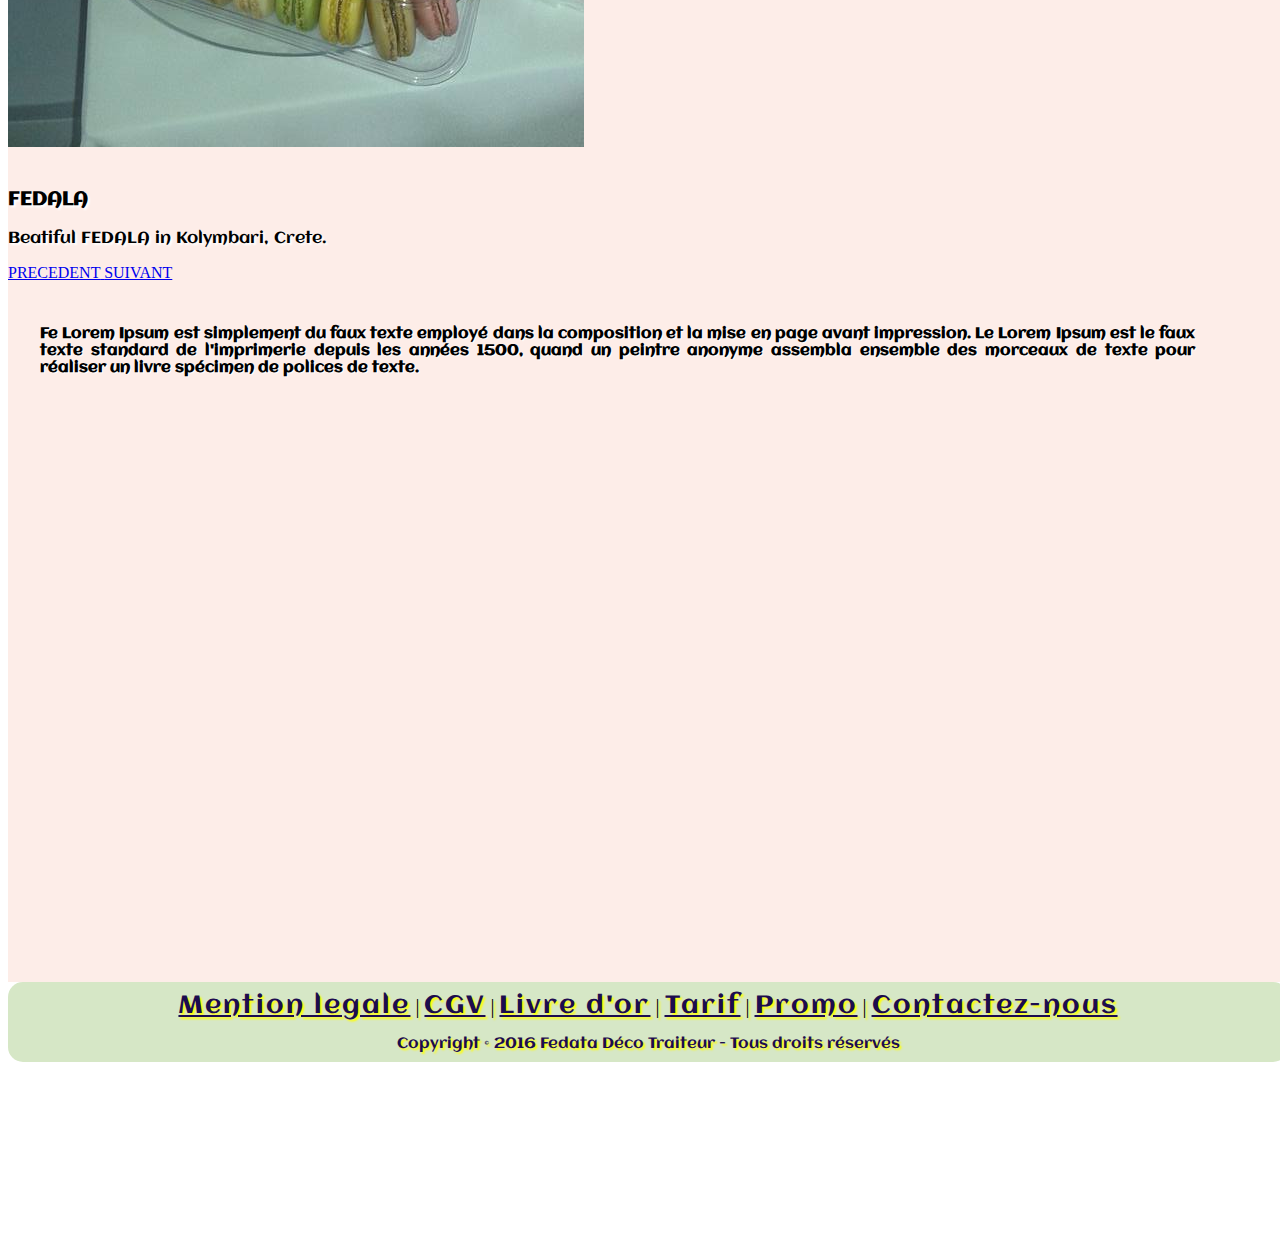
==== commit 9e7e6be7: "centragenavbar" ====
--- a/index.html
+++ b/index.html
@@ -1,5 +1,5 @@
 <!DOCTYPE html>			
-<html lang="en">
+<html lang="FR">
 	<head>
 		<meta charset="utf-8">
 		<title>FEDALA</title>
@@ -17,9 +17,11 @@
 	<body>
 		<div class ="container-fluid">
 			<div class ="row">
+				
+
 				<header>
 					<div class ="row">
-						<div class ="col-md-3 col-xs-2">
+						<div class ="col-md-3 col-sm-3 col-xs-12">
 							<div class ="rezo">
 							<h6>Suivez nous sur : </h6>
 							<a href="#" title= "Suivez nous sur facebook"><img src= "images/facebook.png" alt="Facebook" width="32px" height="32px"/></a>
@@ -29,7 +31,7 @@
 							</div>
 						</div>
 
-						<div class ="col-md-6 col-xs-8">
+						<div class ="col-md-6 col-sm-3 col-xs-12">
 							<div class="titre">
 								<h1>FEDALA</h1>
 							</div>
@@ -38,42 +40,45 @@
 							</div>
 						</div>
 
-						<div class ="col-md-3 col-xs-2">
+						<div class ="col-md-3 col-sm-3 col-xs-12">
 							<div class ="ID">
-							 <div class="dropdown">
- 							 	<button class="btn" dropdown-toggle type="button" data-toggle="dropdown">Identifiez vous:
-  								<span class="caret"></span></button>
-  								<ul class="dropdown-menu">
-    								<li><a href="#" title= "Identifiez  vous sur facebook"><img src= "images/facebook.png" alt="Facebook" width="32px" height="32px"/></a></li>
-    								<li><a href="#" title= "Identifiez vous sur twitter"><img src= "images/twitter.png" alt="Twitter" width="32px" height="32px"/></a></li>
-    								<li><a href="#" title= "Identifiez  vous sur Google+"><img src= "images/googleplus.png" alt="Goole+" width="32px" height="32px"/></a></li>
-  								</ul>
-							</div>
+							<h6>Identifiez vous via : </h6>
+								<a href="#" title= "Identifiez  vous sur facebook"><img src= "images/facebook.png" alt="Facebook" width="32px" height="32px"/></a>
+								
+								<a href="#" title= "Identifiez vous sur twitter"><img src= "images/twitter.png" alt="Twitter" width="32px" height="32px"/></a>
+								 <a href="#" title= "Identifiez  vous sur Google+"><img src= "images/googleplus.png" alt="Goole+" width="32px" height="32px"/></a>
 							</div>
 						</div>
 					</div>
 					
 					<div class ="row">
 						<div class="col-md-12 col-sm-12 col-xs-12">
-							<nav class="navbar navbar-default">
-						 		<ul id="nav" class="nav navbar-nav">
-							      <li class="active"><a href="#">Accueil </a></li>
-							      <li><a href="#">Traiter</a></li>
-							      <li><a href="#">Nos services</a></li>
-							      <li><a href="#">Catalogue</a></li>
-							      <li><a href="#">Contact</a></li>
-				    			</ul>
-							</nav>
+							<div class="nav">
+								<nav class="navbar navbar-default">
+							 		<ul id="nav" class="nav navbar-nav">
+								      <li class="active"><a href="#">Accueil </a></li>
+								      <li><a href="#">Traiteur</a></li>
+								      <li><a href="#">Nos services</a></li>
+								      <li><a href="#">Catalogue</a></li>
+								      <li><a href="#">Contact</a></li>
+					    			</ul>
+								</nav>
+							</div>
 						</div>
 					</div>
 
 				</header>
+
+
+
+
+
 								<!--SECTION CENTRALE-->
 
 					<div class ="row">
 					  
 					  <div class ="centrale">
-							<div class="col-md-6">
+							<div class="col-lg-6 col-md-6 col-sm-12 col-xs-12">
 								<!--<div class="container">-->
 							  <br>
 							  <div id="myCarousel" class="carousel slide" data-ride="carousel">
@@ -133,18 +138,19 @@
 							  </div>
 							</div>
 							<div class ="row">
-								<div class="col-md-6 col-xs-6">
+								<div class="col-lg-6 col-md-6 col-sm-12 col-xs-12">
 									<div class ="bloc-droite">
-										  <div class ="paragraphe_corps">
-											<h4>Fe Lorem Ipsum est simplement du faux texte employé dans la composition et la mise en page avant impression. Le Lorem Ipsum est le faux texte standard de l'imprimerie depuis les années 1500, quand un peintre anonyme assembla ensemble des morceaux de texte pour réaliser un livre spécimen de polices de texte. Rl n'a pas fait que survivre cinq siècles, mais s'est aussi adapté à la bureautique informatique, sans que son contenu n'en soit modifié. </h4>
-										  
-											<div class="col-md-12 col-xs-6">
-											<div class ="images_corps">
-												<div class ="col-md-6"><div class ="img1"></div></div>
-												<div class ="col-md-6"><div class ="img2"></div></div>	
-												<div class ="col-md-6"><div class ="img3"></div></div>
-												<!--<div class ="col-md-6"><img src="images/img4.jpg"></div>-->
-											</div>
+											<div class="col-lg-12 col-md-12 col-sm-12 col-xs-12">
+										    	<div class ="paragraphe_corps">
+													<h4>Fe Lorem Ipsum est simplement du faux texte employé dans la composition et la mise en page avant impression. Le Lorem Ipsum est le faux texte standard de l'imprimerie depuis les années 1500, quand un peintre anonyme assembla ensemble des morceaux de texte pour réaliser un livre spécimen de polices de texte.</h4>
+												</div>	  
+											<div class="col-lg-12 col-md-12 col-sm-12 col-xs-12">
+												<div class ="images_corps">
+													<div class ="col-lg-12 col-md-4 col-sm-12 col-xs-12"><div class ="img1"></div></div>
+													<div class ="col-lg-6 col-md-4 col-sm-12 col-xs-12"><div class ="img2"></div></div>	
+													<div class ="col-lg-6 col-md-4 col-sm-12 col-xs-12"><div class ="img3"></div></div>
+													<!--<div class ="col-md-6"><img src="images/img4.jpg"></div>-->
+												</div>
 											</div>
 										  </div>
 									</div>
@@ -152,21 +158,28 @@
 					  		</div>
 						</div>
 					</div>
-			<footer>
+			
 			  <div class="row">
 			    <div class="col-md-12">
 			      <!--<h4>FOOTER</h4>-->
 				<!--footer Miguel-->
-				  <footer class="center"> 
-				  <a href="Mention legale.html" target="_blank">Mention legale</a> - 
-				  <a href="CGV.html" target="_blank">Conditions générales de vente</a> - 
-				   
-				  <a href="CONTACTEZ-NOUS.html">Contactez-nous</a><br><br> Copyright © 2016 Fedata Déco Traiteur - Tous droits réservés
-				  </footer>
+				   <footer > 
+			          <a href="Mention legale.html" target="_blank">Mention legale</a> |  
+			          <a href="CGV.html" target="_blank">CGV</a> |  
+			          <a href="Livre d'or.html" target="_blank">Livre d'or</a> | 
+			          <a href="Tarif.html" target="_blank">Tarif</a> |
+			          <a href="Promo.html" target="_blank">Promo</a> |
+			          <a href="CONTACTEZ-NOUS.html">Contactez-nous</a>
+			          <p id="cr">Copyright © 2016 Fedata Déco Traiteur - Tous droits réservés</p>
+			       </footer>
 				 <!--fin-->
 				</div>
-			    </div>
-			</footer>
+			   </div>
+		
+
+
+
+
 	</div>
 	</div>
 
--- a/style.css
+++ b/style.css
@@ -1,9 +1,51 @@
-
+/*navbar ABDUL*/
+.navbar-default{
+	height: 60px;
+}
+
+
+.nav {
+	width:100%;
+	background-color: #E7DBDB;
+	margin: auto;
+	padding-top: 50px;
+	margin-bottom: 10px;
+	padding: 0;
+	margin: 0;
+
+}
+
+
+#nav li a{
+
+	color: #1C0C4F ;/*green*/
+	background-color: green;/*#D6E7C6*/
+	text-align: center;
+ 	font-size: 20px;
+ 	text-shadow: 2px 2px 1px grey;/*#E7DBDB, #1C0C4F*/
+ 	height: 45px;
+ 	width: 250px;
+	border-color: #E7DBDB;
+    border-width: 2px 10px 2px 15px;
+	/*border-radius: 25px;*/
+	border-style: solid;
+	border-bottom-right-radius: 0px;
+	border-top-left-radius: 0px;
+	border-top-right-radius:40px; 
+border-bottom-left-radius: 40px;
+	margin-top: 10px;
+	margin-bottom: 10px;
+	margin-right: 15%;
+	margin-left: 15%;
+	padding-top: 10px;
+
+}
 
 body {
 	width : 100%;
-}
-/* Header*/
+    /*overflow: hidden;*/
+}
+
 header{
 	padding-top : 40px;
 	margin-top: 0px;
@@ -11,18 +53,25 @@
 	background-size: cover;
 	background-attachment: fixed;
 }
+
+	.soutitre{
+	padding-bottom: 5px;
+	background-size: cover;
+}
+
+header h1, header h2{
+	text-shadow: 5px 2px 10px yellow;
+	font-family: 'Aclonica';
+	color : #1C0C4F;
+	text-align: center;}
+
 header h1{
 	text-shadow: 2px 2px 5px white;
 	font-size: 50px;
 }
 header h1:hover{
 	opacity:0.6;
- 	color:#bf40bf;
-}
-
-.soutitre{
-	padding-bottom: 5px;
-	background-size: cover;
+    color:#bf40bf;
 }
 
 header h2{
@@ -31,12 +80,6 @@
 	font-size: 25px;
 }
 
-header h1, header h2{
-	text-shadow: 5px 2px 10px yellow;
-	font-family: 'Aclonica';
-	color : #1C0C4F;
-	text-align: center;
-}
 
 header .col-md-3{
 
@@ -45,7 +88,21 @@
 	background-attachment: fixed;
 	margin-top: 0 auto;
 }
-/* rezo left*/
+
+.rezo, .ID{
+	
+	font-family: 'Aclonica', 'Open Sans', sans-serif;
+	color:black;
+	overflow: hidden;
+	text-align: center;
+	font-size : 15px;
+	margin :auto;
+	margin-top: 10px;
+	border : 1px solid black;
+	border-top-right-radius: 50px;
+	border-bottom-left-radius : 50px;
+	
+}
 
 header .col-md-3 .rezo{
 
@@ -53,86 +110,39 @@
 	height: 100px;
 	background-color: #D6D5D3;
 }
+.rezo h6{
+	margin-top: 20px;
+	color : #1C0C4F;
+	font-size: 14px;
+}
+
 .rezo a{
 	margin-top: 15px;
 	padding-right: 10px;
 	width : 20px;
 	text-align: center;
 	height : 45px;
-	color:black;	
-}
-.rezo h6{
+	color:black;
+	
+}
+
+.ID h6{
 	margin-top: 20px;
 	color : #1C0C4F;
 	font-size: 14px;
 }
-/* rezo right*/
-
 header .col-md-3 .ID{
 	margin-bottom: 20px;
 	width : 200px;
 	height: 100px;
 	background-color: #D6D5D3;
 }
-.rezo, .ID{
-	
-	font-family: 'Aclonica', 'Open Sans', sans-serif;
+
+.ID a{
+	text-align: center;
+	padding-left: 10px;
+	height : 40px;
 	color:black;
-	text-align: center;
-	font-size : 15px;
-	margin :auto;
-	border : 1px solid black;
-	border-top-right-radius: 50px;
-	border-bottom-left-radius : 50px;
-	
-}
-.dropdown{
-	margin-top: 30px;
-}
-.dropdown .btn{
-	color : #1C0C4F;
-	background-color: #D6D5D3;
-}
-.dropdown ul {
-	background-color: #D6D5D3;
-	border : 1px solid black;
-	border-top-right-radius: 50px;
-	border-bottom-left-radius : 50px;
-}
-/* Navbar */
-
-.navbar-default{
-	height: 60px;
-}
-
-#nav {
-margin: auto;
-margin-top: 10px;
-margin-bottom: 10px;
-}
-
-
-#nav li a{
-
-	text-align: center;
- 	font-size: 20px;
- 	text-shadow: 2px 2px 2px #bf40bf;
- 	height: 45px;
- 	width: 200px;
-	border-top-right-radius: 50px;
-	border-bottom-left-radius : 50px;
-	margin-right: 25px;
-	margin-left: 25px;
-	color: green;
-	padding-top: 10px;
-	background-color: #D6E7C6;
-
-}
-
-#nav li a:hover{
-	background-color: #D6E7C6;
-	opacity:0.6;
- 	color:#bf40bf;
 }
 
 .section_navigation{
@@ -143,7 +153,7 @@
 	background-color: #FDEDE8;
 }
 
-/*partie centre*/
+
 
 .centrale{
 	padding-top: 50px;
@@ -163,7 +173,7 @@
 }
 
  .carousel-inner > .item > img,.carousel-inner > .item > a > img {
-      
+    
     width: 45%;
     padding-top: 20px;
 	padding-bottom: 20px;
@@ -183,7 +193,7 @@
 
 .col-md-6 h4{ 
 	font-family: 'Aclonica', 'Open Sans', sans-serif;
-	font-size: 17px; 
+	font-size: 15px; 
 	text-shadow: 1px 1px 1px white;
 	color :black;
 	text-align: justify;
@@ -195,38 +205,72 @@
 }
 
 .bloc-droite{
-	background-size: contain;
-	background-attachment: fixed;
+	margin : auto;
+	width : 100%;
+	height : 500px;
 	background-color: #FDEDE8;
 	width : 95%;
 	height : 700px;
-
 }
 
 .col-md-6 .img1 {
-
-	margin-top: 10px;
-	height : 480px;
+	margin-top: 10px;
+	height : 240px;
+	width: 100%;
 	background-image: url('images/img2.jpg');
-}
+	background-repeat: no-repeat;
+background-size: cover;
+}
+
 .col-md-6 .img2 {
 	margin-top: 10px;
-	height : 240px;
+	height : 290px;
+	width: 100%;
 	background-image: url('images/img3.jpg');
-}
+	background-repeat: no-repeat;
+}
+
 .col-md-6 .img3 {
 	margin-top: 10px;
-	height : 240px;
+	margin-bottom : 30px;
+	height : 290px;
+	width: 100%;
 	background-image: url('images/img4.jpg');
-}
-
-/*Footer*/
+	background-repeat: no-repeat;
+}
+
+
 
 footer{ 
+	padding-top: 10px;
 	margin-top: 0px;
 	text-align: center;
 	width : 100%;
-	height: 40px;
-	background-color: #E7DBDB;
-
-}
+	height: 70px;
+	font-size: 20px;
+ 	text-shadow: 2px 2px 2px yellow;
+ 	border-radius: 15px;
+	background-color: #D6E7C6;
+}
+
+
+footer a{ 
+	font-family: 'Aclonica';
+	color : #1C0C4F;
+	font-size: 25px;
+ 	text-shadow: 2px 2px 2px yellow;
+ 	letter-spacing: 2px;
+
+}
+
+#cr {
+	font-family: 'Aclonica';
+	color : #1C0C4F;	
+	font-size: 15px;
+ 	text-shadow: 2px 2px 2px yellow;
+}
+
+
+
+
+
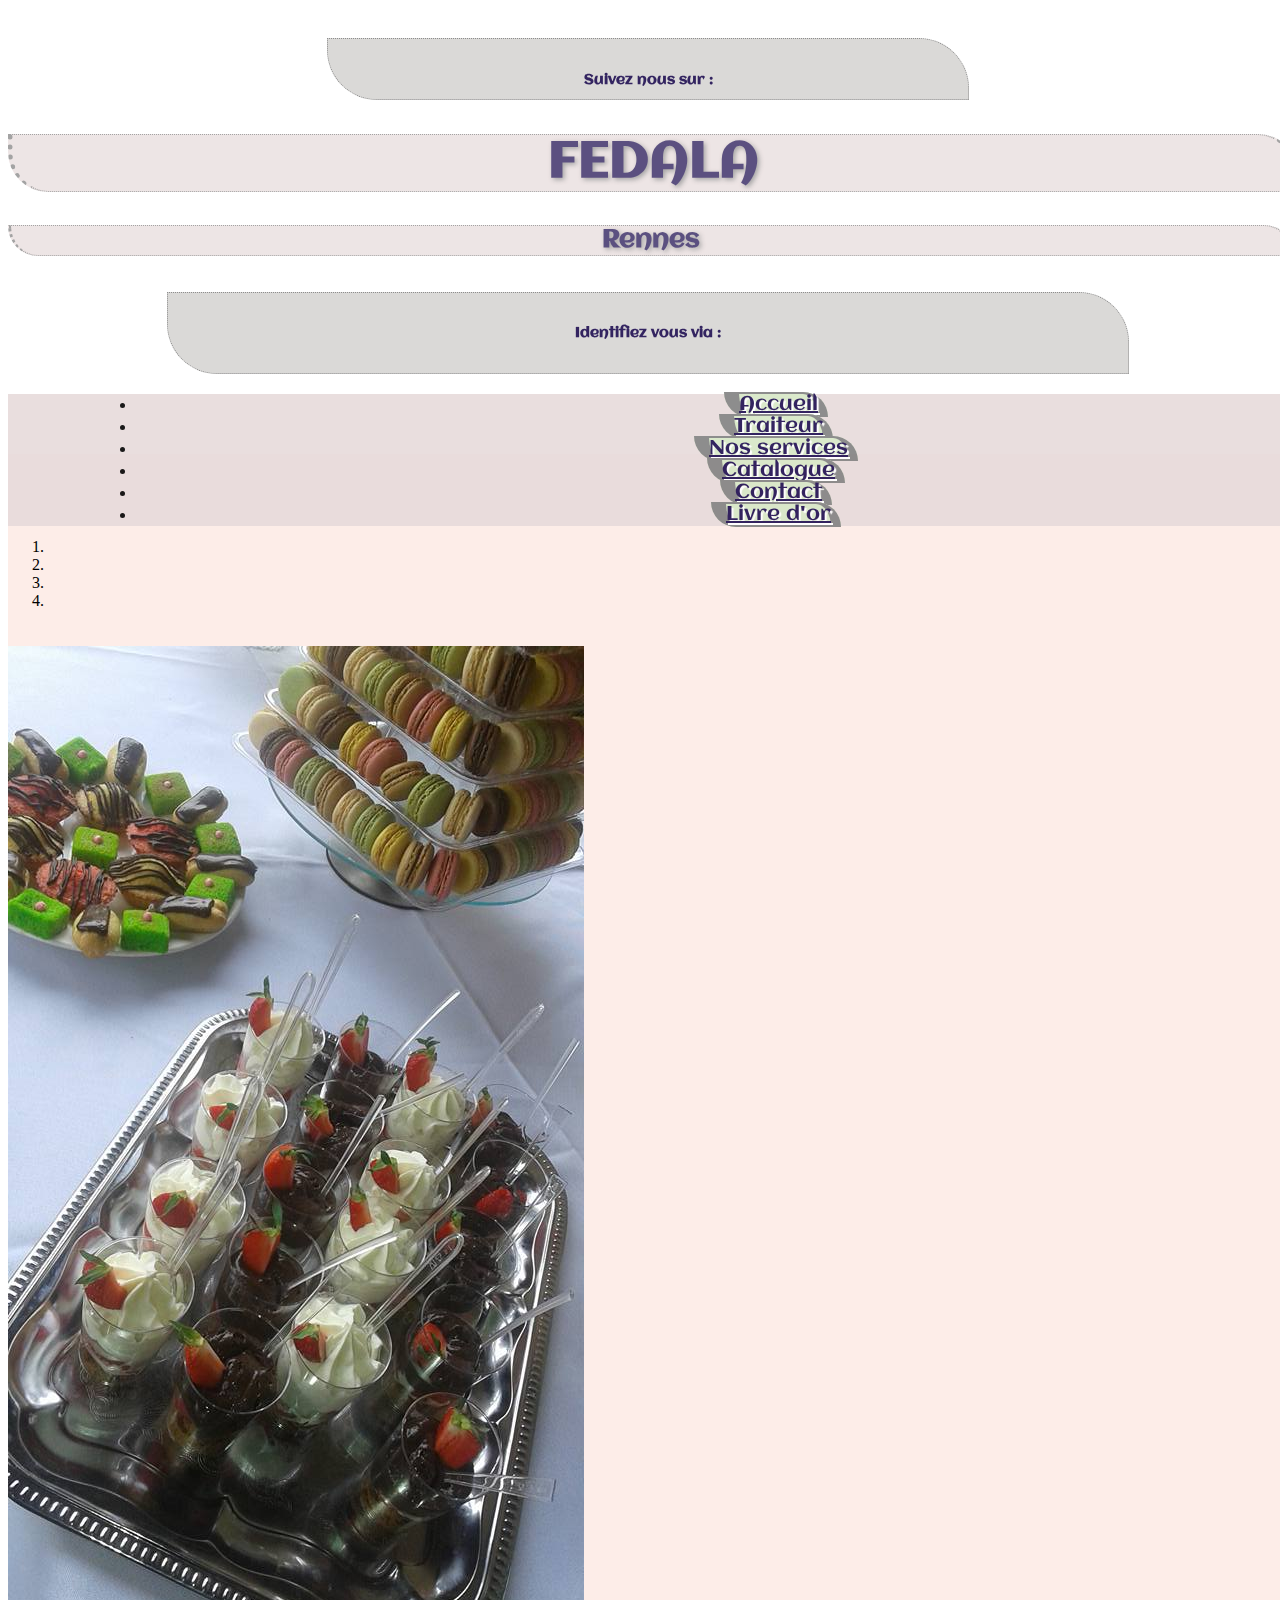
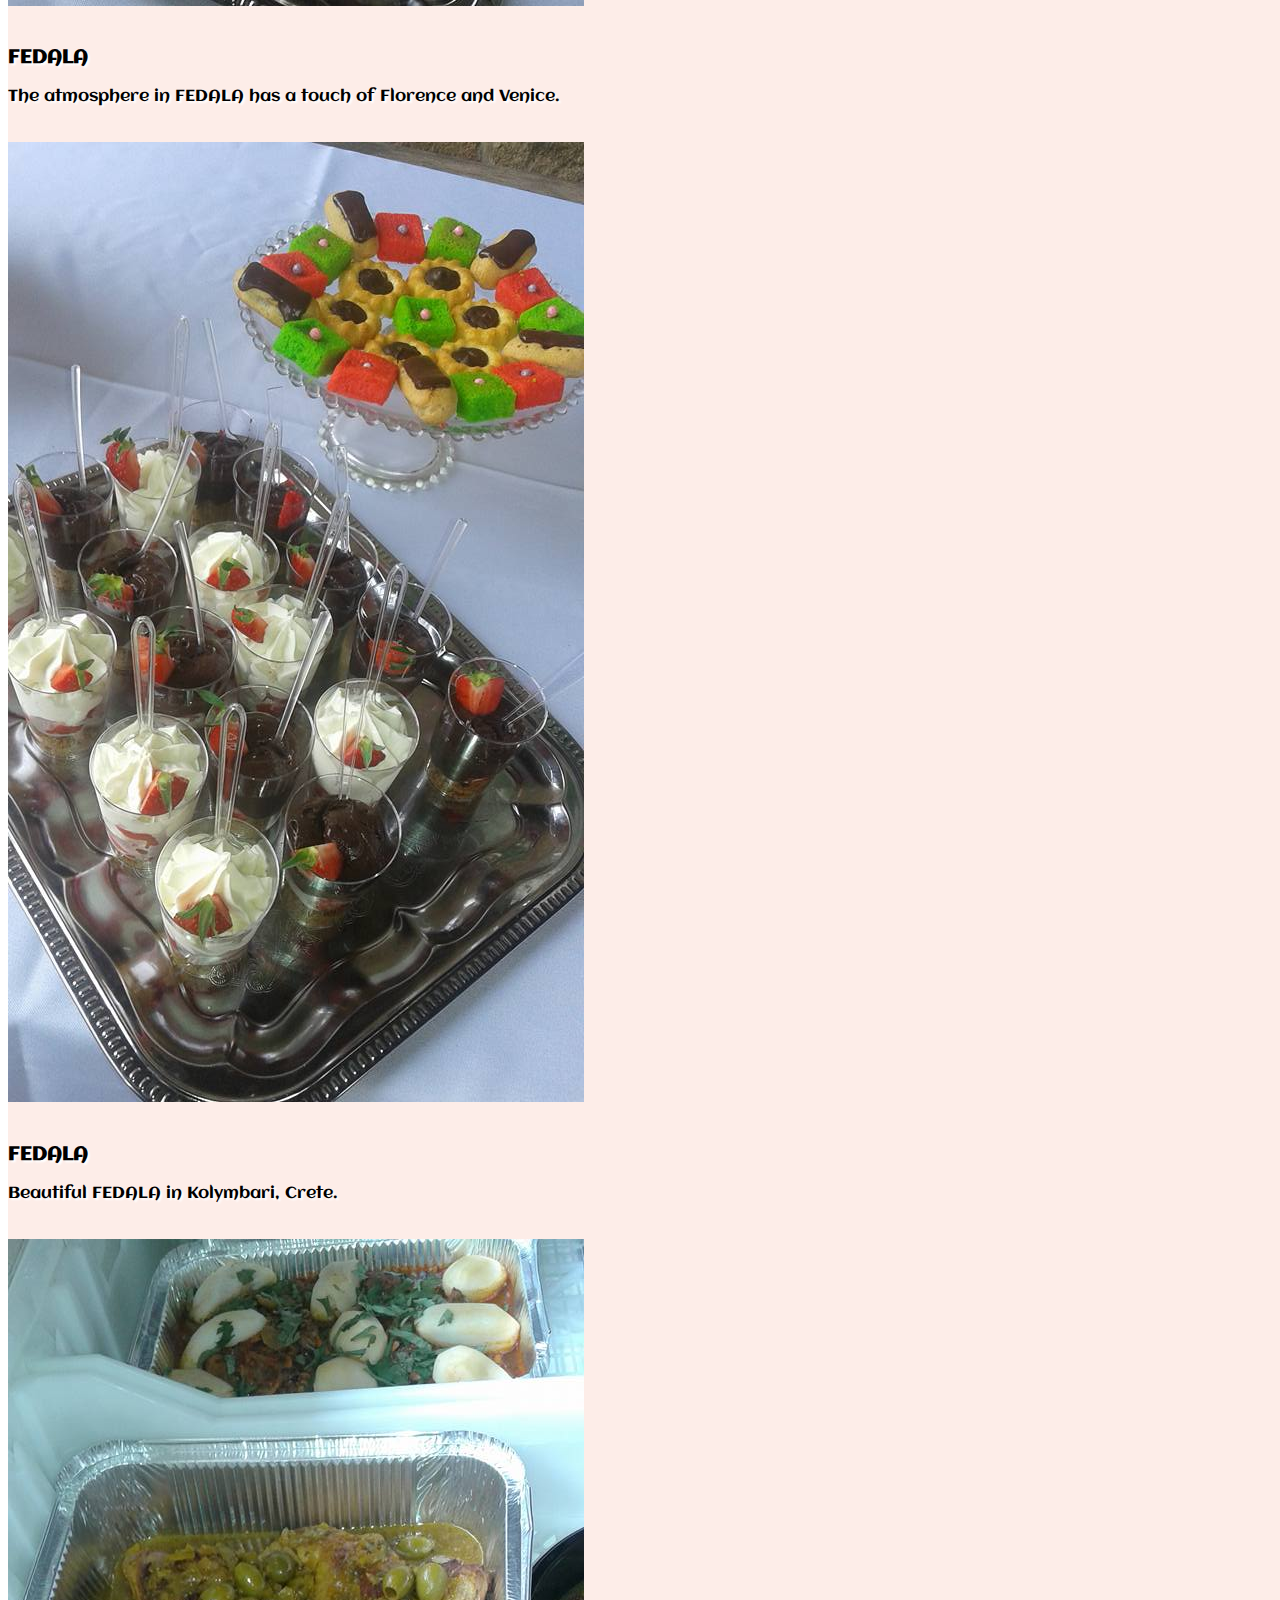
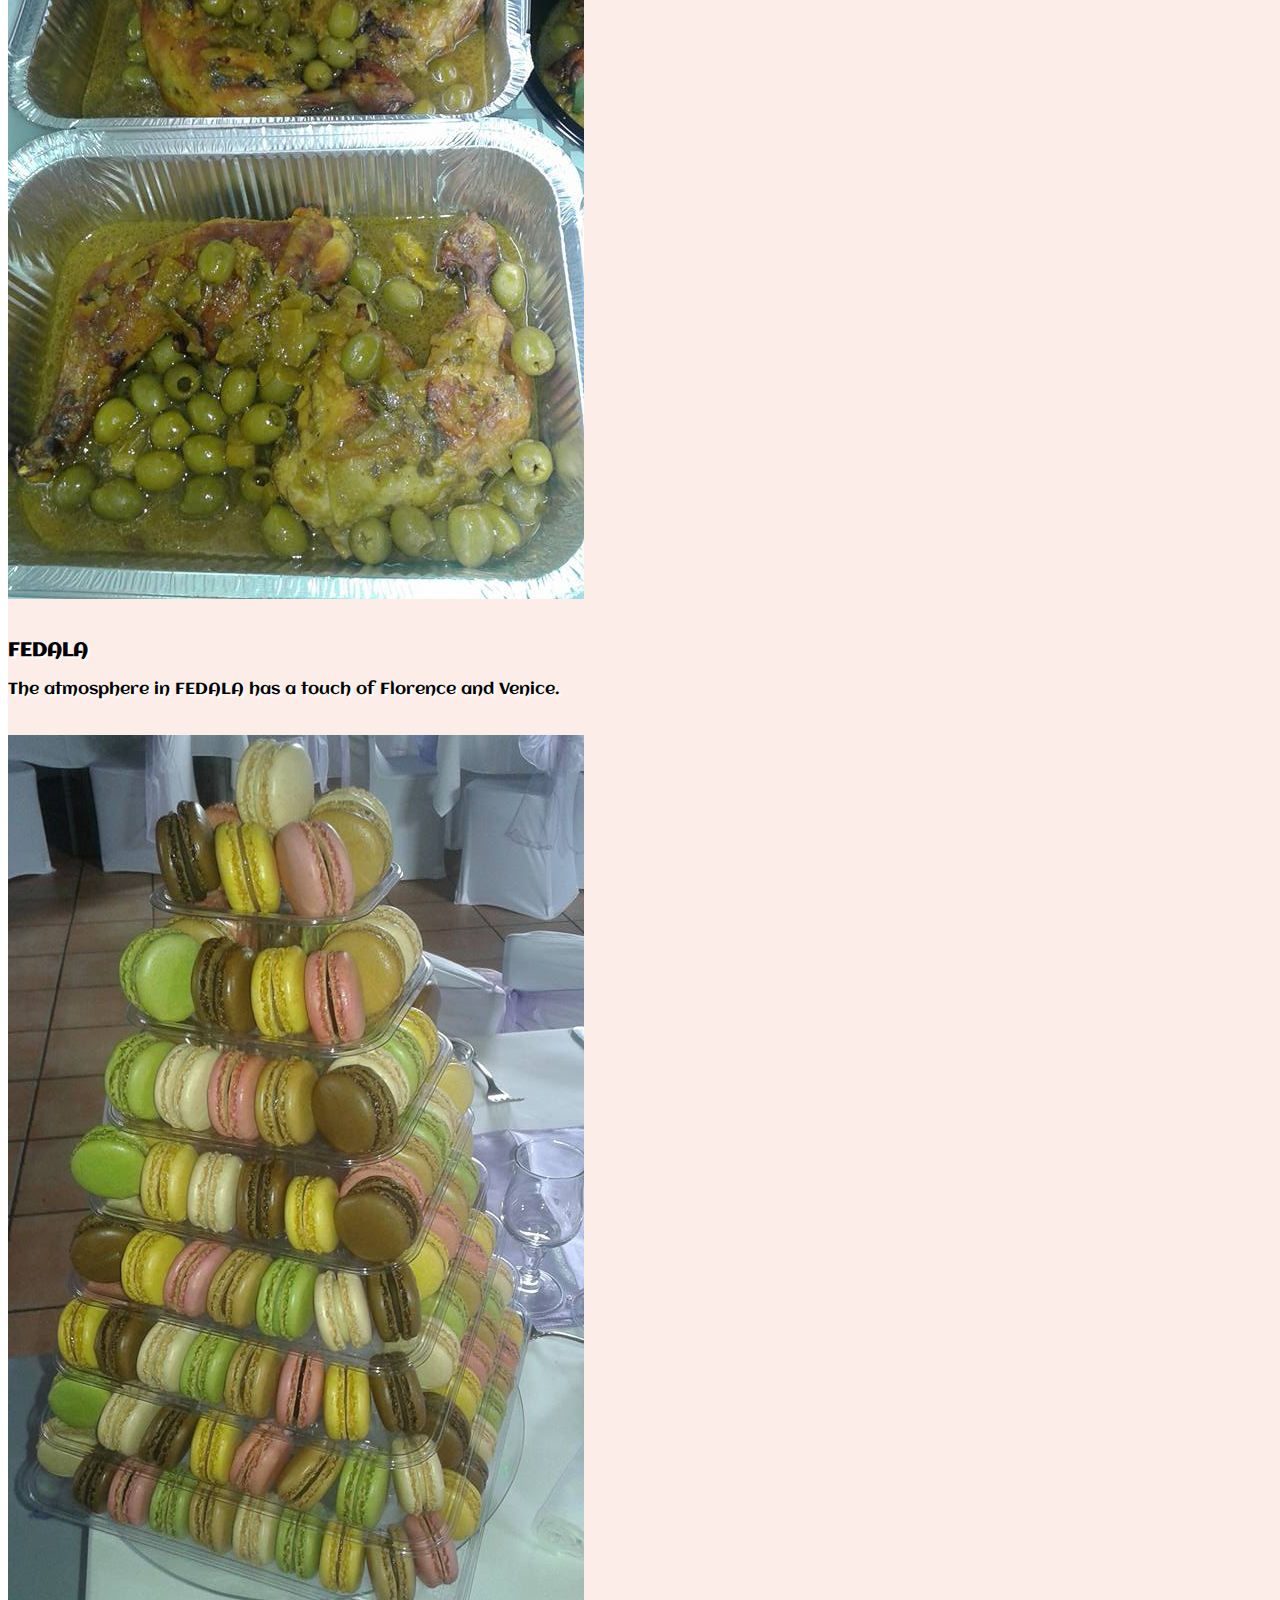
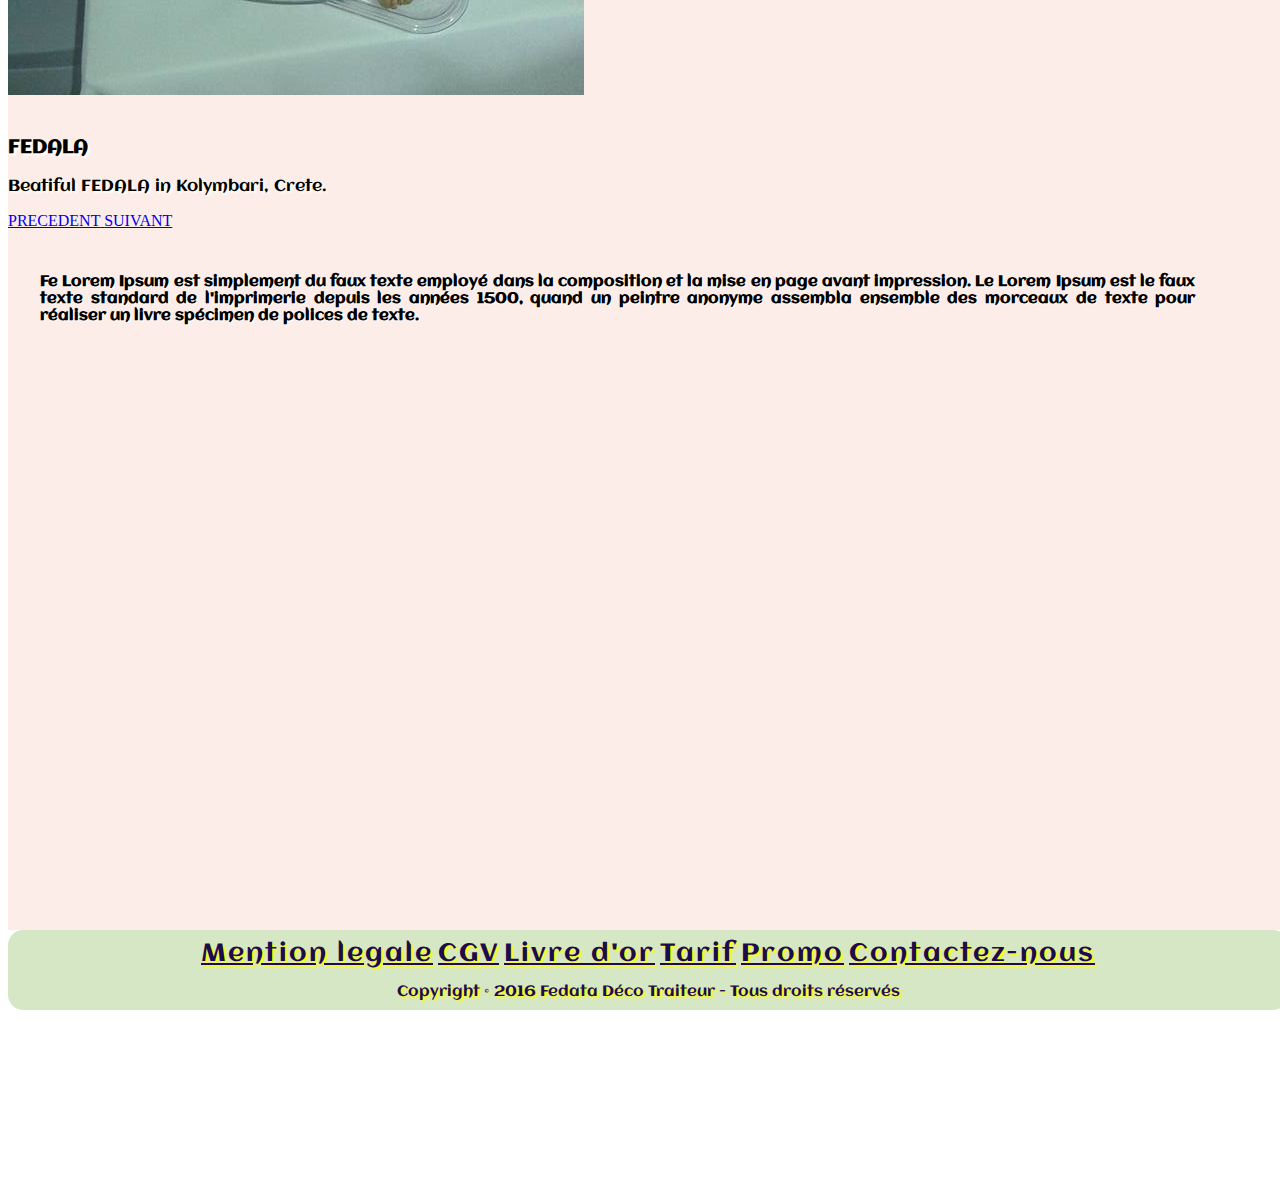
==== commit e1fdba13: "envoi projet" ====
--- a/index.html
+++ b/index.html
@@ -56,11 +56,12 @@
 							<div class="nav">
 								<nav class="navbar navbar-default">
 							 		<ul id="nav" class="nav navbar-nav">
-								      <li class="active"><a href="#">Accueil </a></li>
-								      <li><a href="#">Traiteur</a></li>
-								      <li><a href="#">Nos services</a></li>
-								      <li><a href="#">Catalogue</a></li>
-								      <li><a href="#">Contact</a></li>
+								      <li><a href="fichiers_HTML/en_construction.html">Accueil </a></li>
+								      <li><a href="fichiers_HTML/en_construction.html">Traiteur</a></li>
+								      <li><a href="fichiers_HTML/en_construction.html">Nos services</a></li>
+								      <li><a href="fichiers_HTML/en_construction.html">Catalogue</a></li>
+								      <li><a href="fichiers_HTML/CONTACTEZ-NOUS.html">Contact</a></li>
+								      <li><a href="fichiers_HTML/Livre d'or.html">Livre d'or</a></li>
 					    			</ul>
 								</nav>
 							</div>
@@ -164,12 +165,12 @@
 			      <!--<h4>FOOTER</h4>-->
 				<!--footer Miguel-->
 				   <footer > 
-			          <a href="Mention legale.html" target="_blank">Mention legale</a> |  
-			          <a href="CGV.html" target="_blank">CGV</a> |  
-			          <a href="Livre d'or.html" target="_blank">Livre d'or</a> | 
-			          <a href="Tarif.html" target="_blank">Tarif</a> |
-			          <a href="Promo.html" target="_blank">Promo</a> |
-			          <a href="CONTACTEZ-NOUS.html">Contactez-nous</a>
+			          <a href="fichiers_HTML/Mention legale.html">Mention legale</a>  
+			          <a href="fichiers_HTML/CGV.html">CGV</a> 
+			          <a href="fichiers_HTML/Livre d'or.html">Livre d'or</a>
+			          <a href="fichiers_HTML/Tarif.html">Tarif</a>
+			          <a href="fichiers_HTML/Promo.html">Promo</a>
+			          <a href="fichiers_HTML/CONTACTEZ-NOUS.html">Contactez-nous</a>
 			          <p id="cr">Copyright © 2016 Fedata Déco Traiteur - Tous droits réservés</p>
 			       </footer>
 				 <!--fin-->
--- a/style.css
+++ b/style.css
@@ -1,55 +1,53 @@
 /*navbar ABDUL*/
 .navbar-default{
 	height: 60px;
-}
-
-
-.nav {
+
+}
+
+
+#nav {
+
 	width:100%;
 	background-color: #E7DBDB;
-	margin: auto;
-	padding-top: 50px;
-	margin-bottom: 10px;
-	padding: 0;
-	margin: 0;
-
+	margin-top: 5px;
+	text-align: center;
+	 padding-left: 10%;
+	 padding-right: 10%;
 }
 
 
 #nav li a{
-
+	font-family: "aclonica";
 	color: #1C0C4F ;/*green*/
-	background-color: green;/*#D6E7C6*/
 	text-align: center;
  	font-size: 20px;
- 	text-shadow: 2px 2px 1px grey;/*#E7DBDB, #1C0C4F*/
+ 	text-shadow: 2px 2px 1px white;/*#E7DBDB, #1C0C4F*/
  	height: 45px;
  	width: 250px;
-	border-color: #E7DBDB;
+	background-color: #D6E7C6;/*#D6E7C6*/
+	border-color: grey;
     border-width: 2px 10px 2px 15px;
-	/*border-radius: 25px;*/
 	border-style: solid;
 	border-bottom-right-radius: 0px;
 	border-top-left-radius: 0px;
 	border-top-right-radius:40px; 
-border-bottom-left-radius: 40px;
-	margin-top: 10px;
-	margin-bottom: 10px;
-	margin-right: 15%;
-	margin-left: 15%;
-	padding-top: 10px;
-
+	border-bottom-left-radius: 40px;
+	
 }
 
 body {
 	width : 100%;
     /*overflow: hidden;*/
+
 }
 
 header{
-	padding-top : 40px;
+
+	background-image: url(images/img3.jpg);
+opacity: 0.9;
+	padding-top : 20px;
 	margin-top: 0px;
-	background-color: #E7DBDB;
+	/*background-color: #E7DBDB;*/
 	background-size: cover;
 	background-attachment: fixed;
 }
@@ -60,14 +58,27 @@
 }
 
 header h1, header h2{
+	width:100%;
 	text-shadow: 5px 2px 10px yellow;
 	font-family: 'Aclonica';
 	color : #1C0C4F;
-	text-align: center;}
+	text-align: center;
+	background-color: #E7DBDB;
+	opacity: 0.8;
+}
 
 header h1{
-	text-shadow: 2px 2px 5px white;
+	
+	text-shadow: 2px 2px 5px grey;
 	font-size: 50px;
+overflow: hidden;
+	border-color: grey;
+    border-width: 1px 5px 1px 5px;
+	border-style: dotted;
+	 
+	 
+	border-top-right-radius:40px; 
+	border-bottom-left-radius: 40px;
 }
 header h1:hover{
 	opacity:0.6;
@@ -78,15 +89,17 @@
 	text-shadow: 2px 2px 5px grey;
 	margin-top: 10px;
 	font-size: 25px;
-}
-
-
-header .col-md-3{
-
-	height :100px; 
+	border-color: grey;
+    border-width: 1px 3px 1px 3px;
+	border-style: dotted;
+	border-top-right-radius:30px; 
+	border-bottom-left-radius: 30px;
+}
+
+
+header .col-md-3{ 
 	background-size: cover;
 	background-attachment: fixed;
-	margin-top: 0 auto;
 }
 
 .rezo, .ID{
@@ -98,50 +111,48 @@
 	font-size : 15px;
 	margin :auto;
 	margin-top: 10px;
-	border : 1px solid black;
+	border : 1px dotted grey;
 	border-top-right-radius: 50px;
 	border-bottom-left-radius : 50px;
 	
 }
 
 header .col-md-3 .rezo{
-
-	width : 200px;
-	height: 100px;
+	 width : 50%;
+	height: 60px;
 	background-color: #D6D5D3;
 }
 .rezo h6{
-	margin-top: 20px;
+	 padding-bottom: 0px;
 	color : #1C0C4F;
 	font-size: 14px;
 }
 
 .rezo a{
-	margin-top: 15px;
-	padding-right: 10px;
-	width : 20px;
-	text-align: center;
-	height : 45px;
+	
+	padding-top: 0px;
+	text-align: center;
+	 
 	color:black;
 	
 }
 
 .ID h6{
-	margin-top: 20px;
+	
 	color : #1C0C4F;
 	font-size: 14px;
 }
 header .col-md-3 .ID{
 	margin-bottom: 20px;
-	width : 200px;
-	height: 100px;
+	 width: 75%;
+	height: 80px;
 	background-color: #D6D5D3;
 }
 
 .ID a{
 	text-align: center;
-	padding-left: 10px;
-	height : 40px;
+	 
+	 
 	color:black;
 }
 
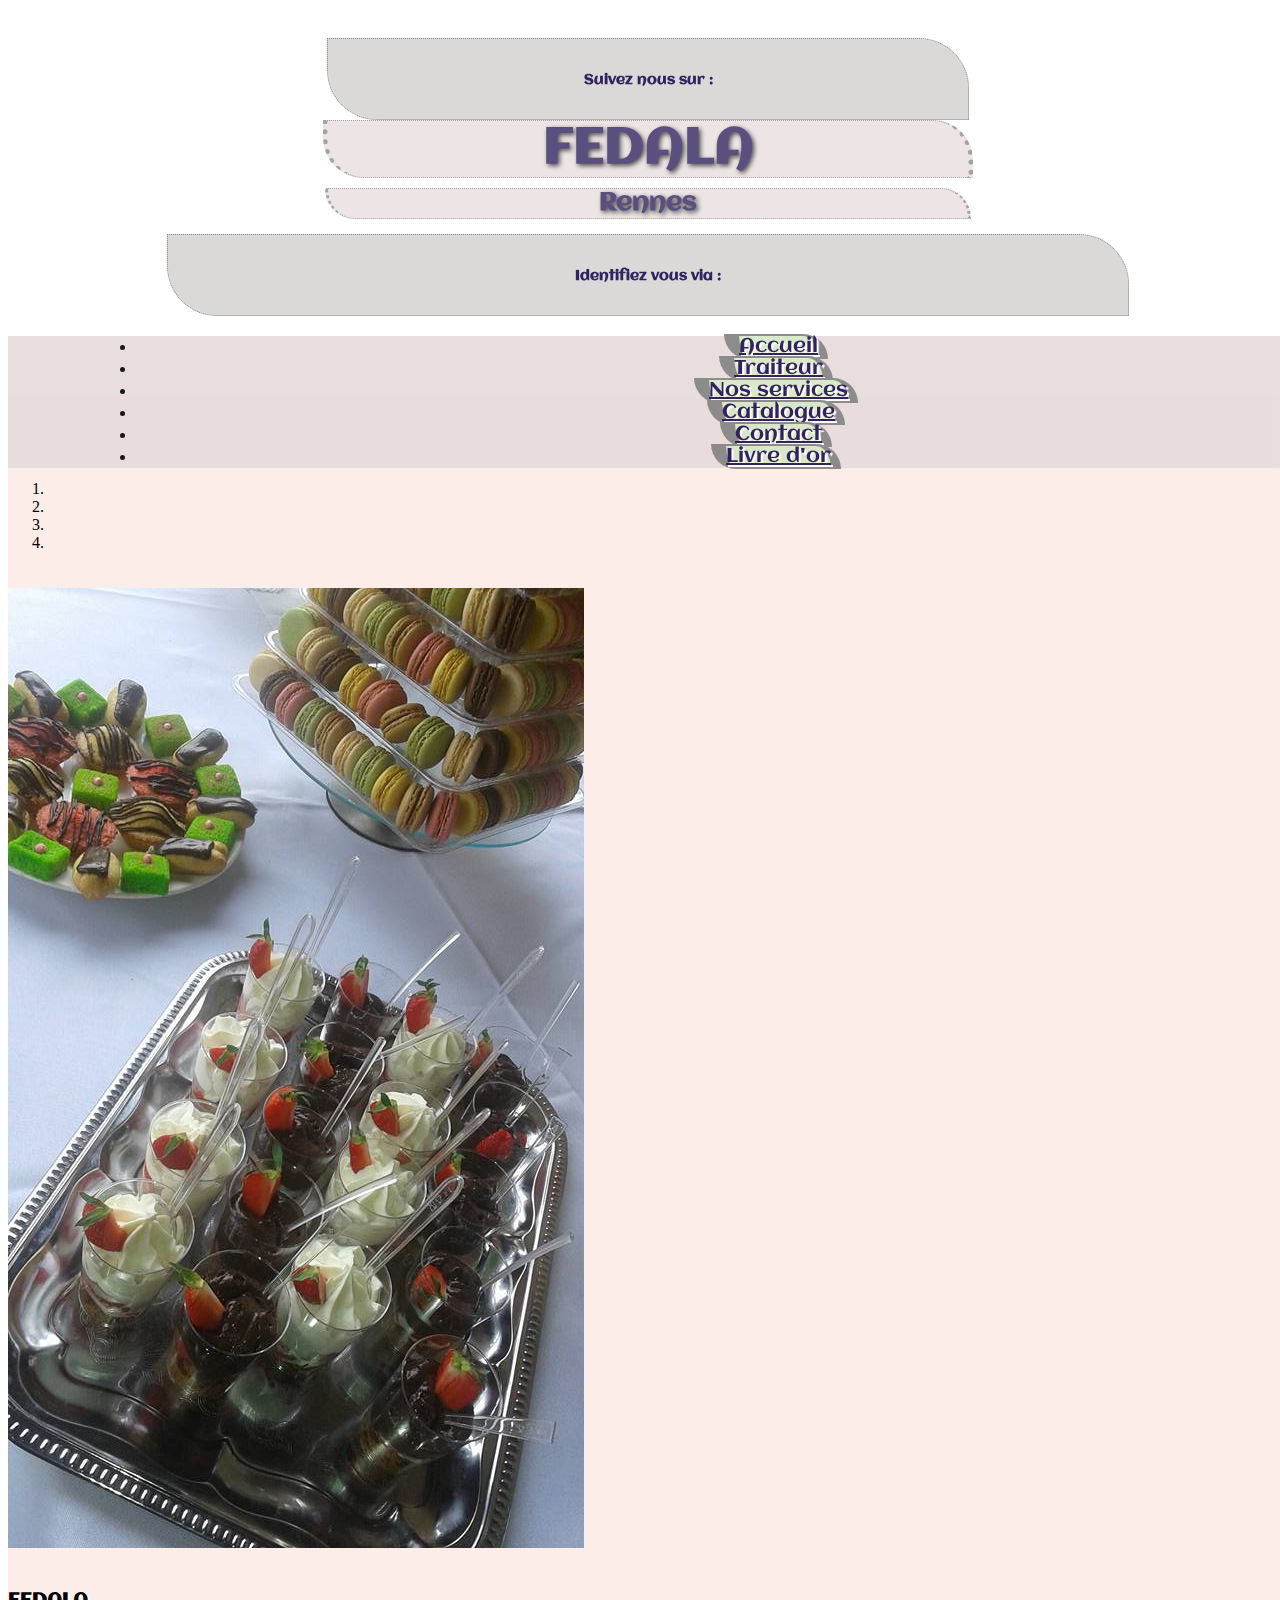
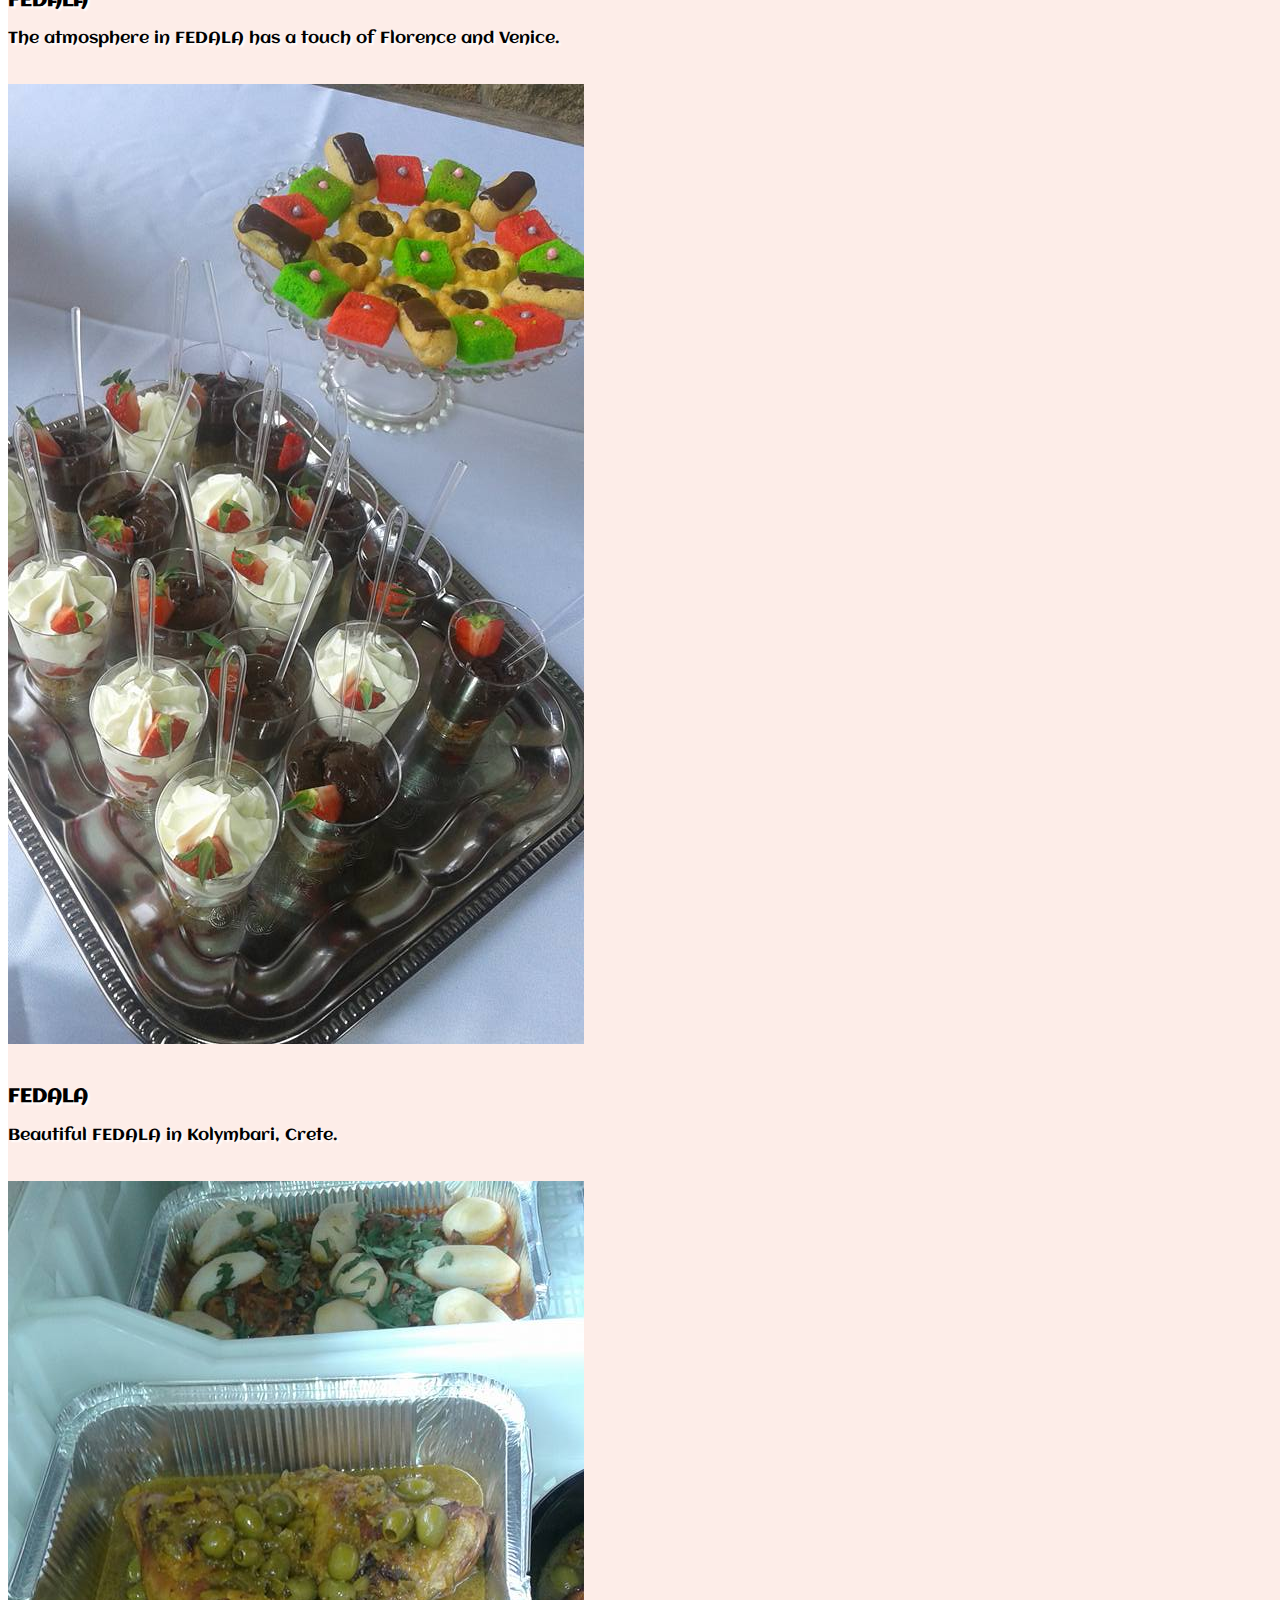
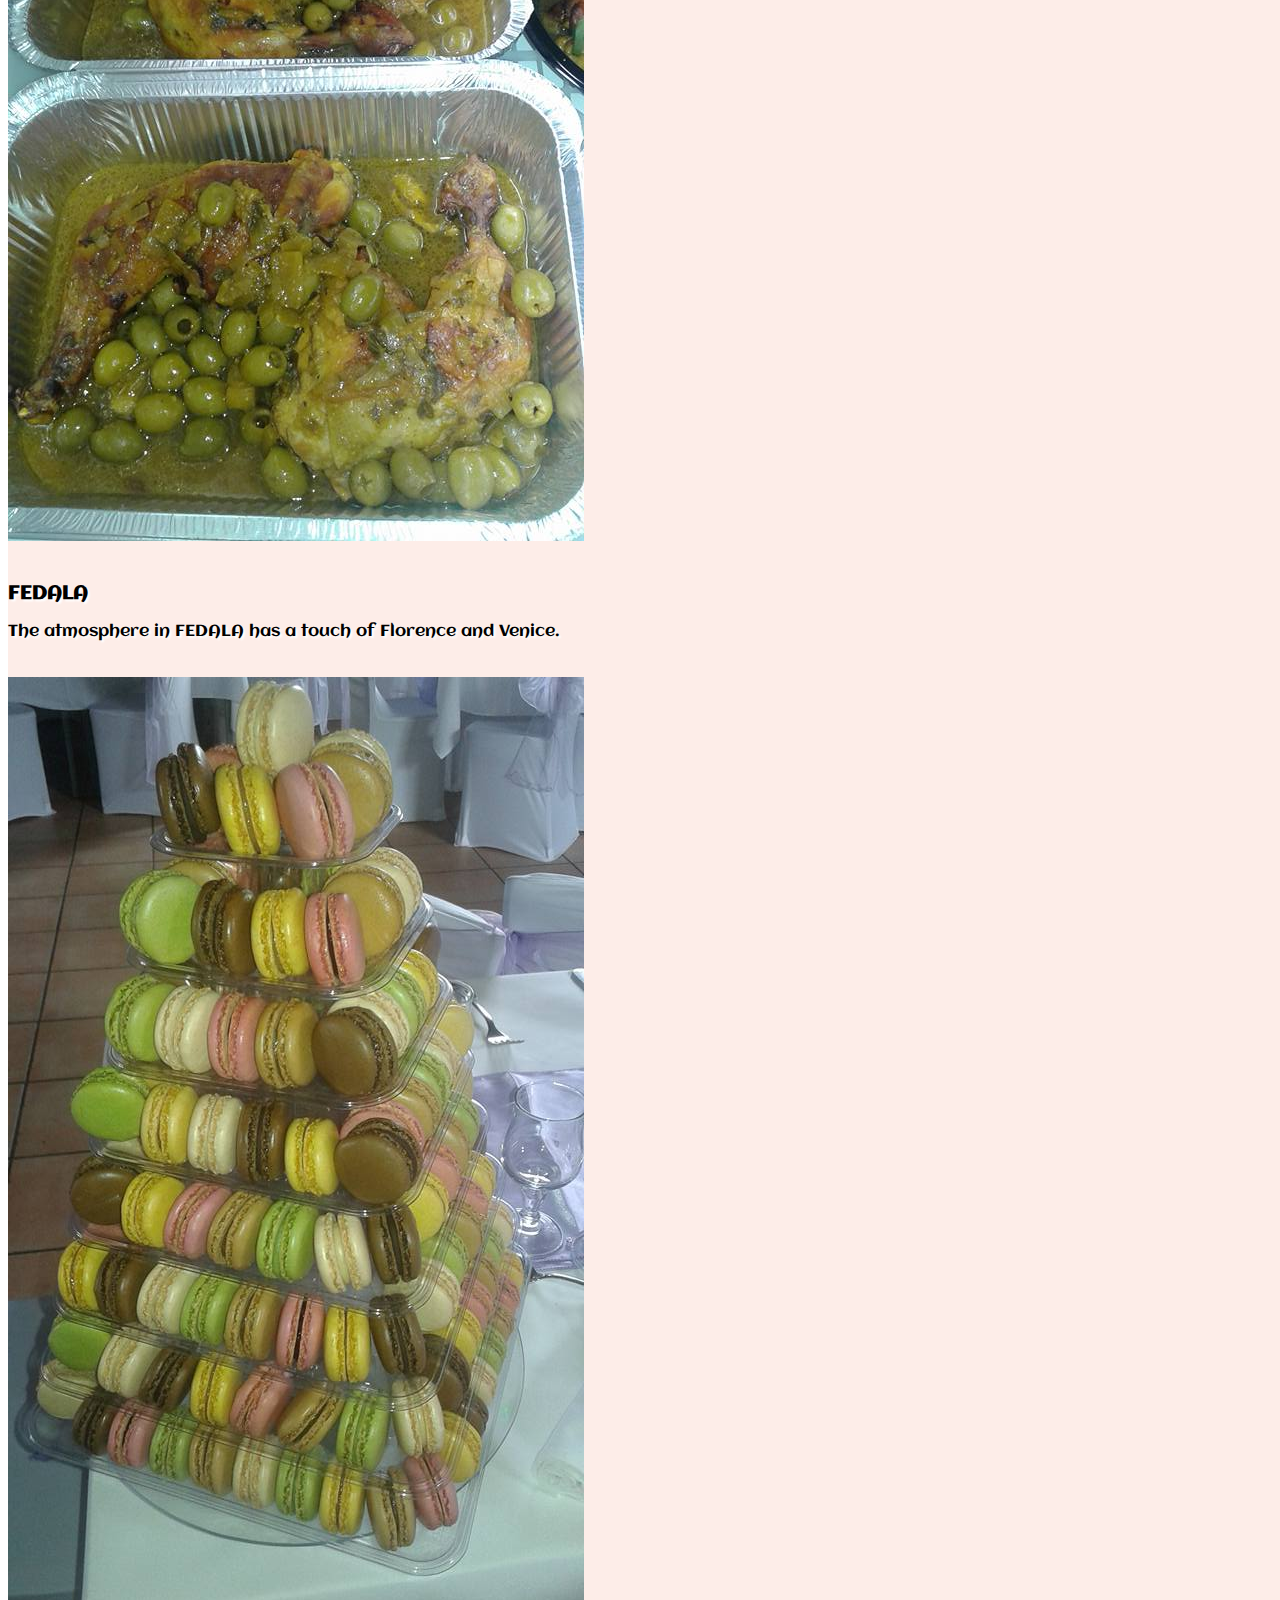
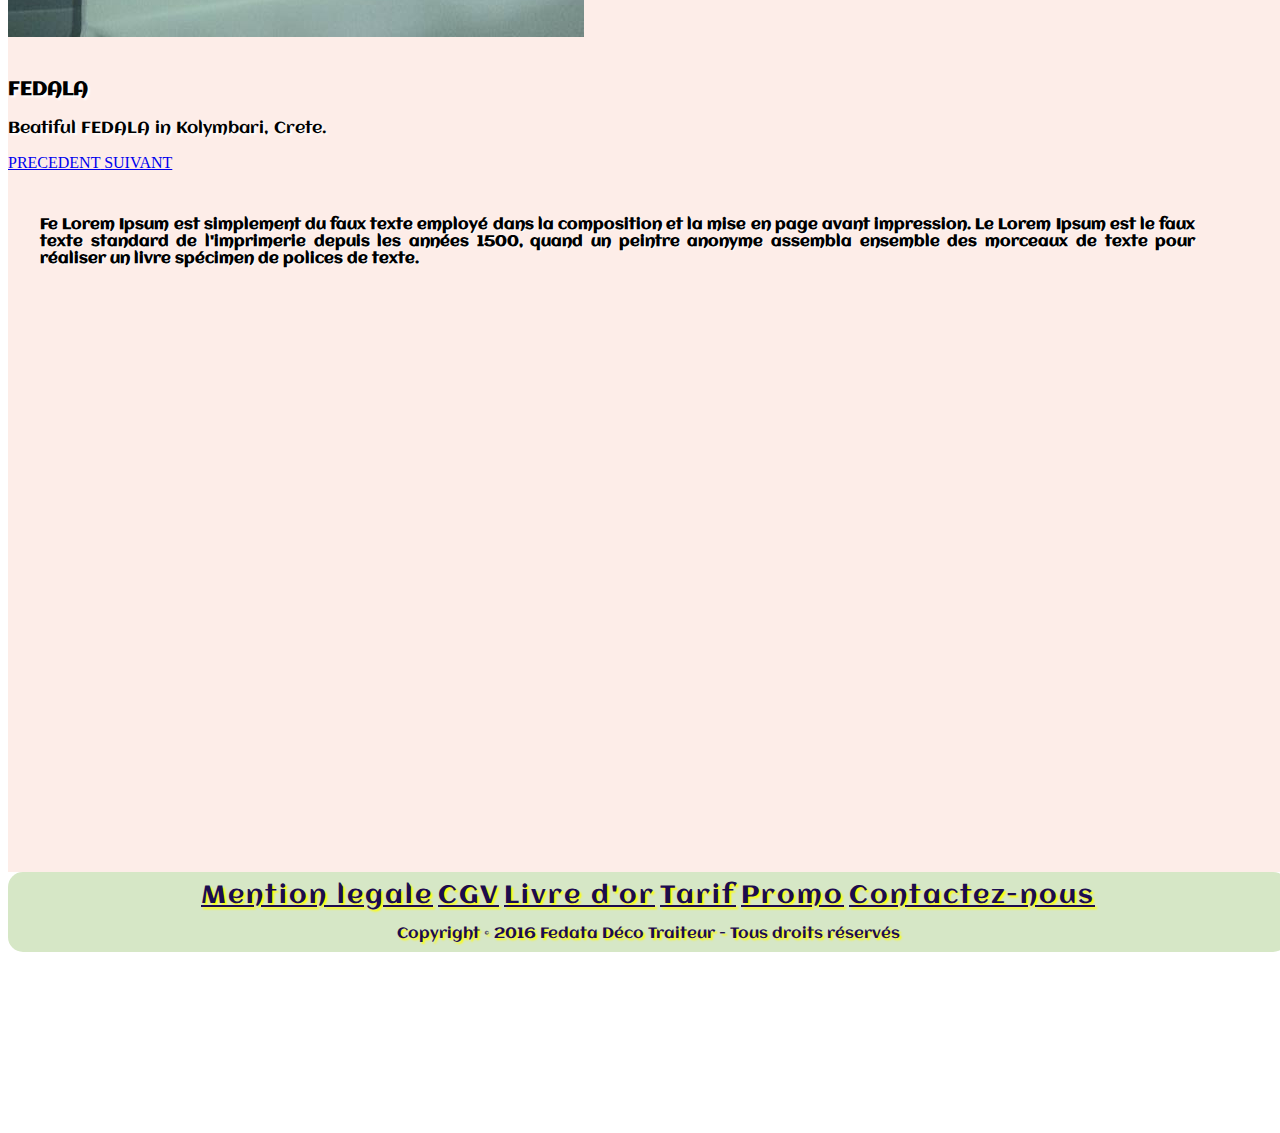
==== commit d201bf2b: "final commit" ====
--- a/index.html
+++ b/index.html
@@ -56,7 +56,7 @@
 							<div class="nav">
 								<nav class="navbar navbar-default">
 							 		<ul id="nav" class="nav navbar-nav">
-								      <li><a href="fichiers_HTML/en_construction.html">Accueil </a></li>
+								      <li><a href="#">Accueil </a></li>
 								      <li><a href="fichiers_HTML/en_construction.html">Traiteur</a></li>
 								      <li><a href="fichiers_HTML/en_construction.html">Nos services</a></li>
 								      <li><a href="fichiers_HTML/en_construction.html">Catalogue</a></li>
--- a/style.css
+++ b/style.css
@@ -42,7 +42,7 @@
 }
 
 header{
-
+width: 100%;
 	background-image: url(images/img3.jpg);
 opacity: 0.9;
 	padding-top : 20px;
@@ -58,8 +58,8 @@
 }
 
 header h1, header h2{
-	width:100%;
-	text-shadow: 5px 2px 10px yellow;
+	width:50%;
+	margin : auto;
 	font-family: 'Aclonica';
 	color : #1C0C4F;
 	text-align: center;
@@ -69,7 +69,7 @@
 
 header h1{
 	
-	text-shadow: 2px 2px 5px grey;
+	text-shadow: 2px 2px 5px black;
 	font-size: 50px;
 overflow: hidden;
 	border-color: grey;
@@ -86,7 +86,7 @@
 }
 
 header h2{
-	text-shadow: 2px 2px 5px grey;
+	text-shadow: 2px 2px 5px black;
 	margin-top: 10px;
 	font-size: 25px;
 	border-color: grey;
@@ -119,7 +119,7 @@
 
 header .col-md-3 .rezo{
 	 width : 50%;
-	height: 60px;
+	height: 80px;
 	background-color: #D6D5D3;
 }
 .rezo h6{
@@ -282,6 +282,10 @@
 }
 
 
-
-
-
+.construction{
+	background-color: lightgreen;
+height :900px;
+width : 100%;	
+}
+
+
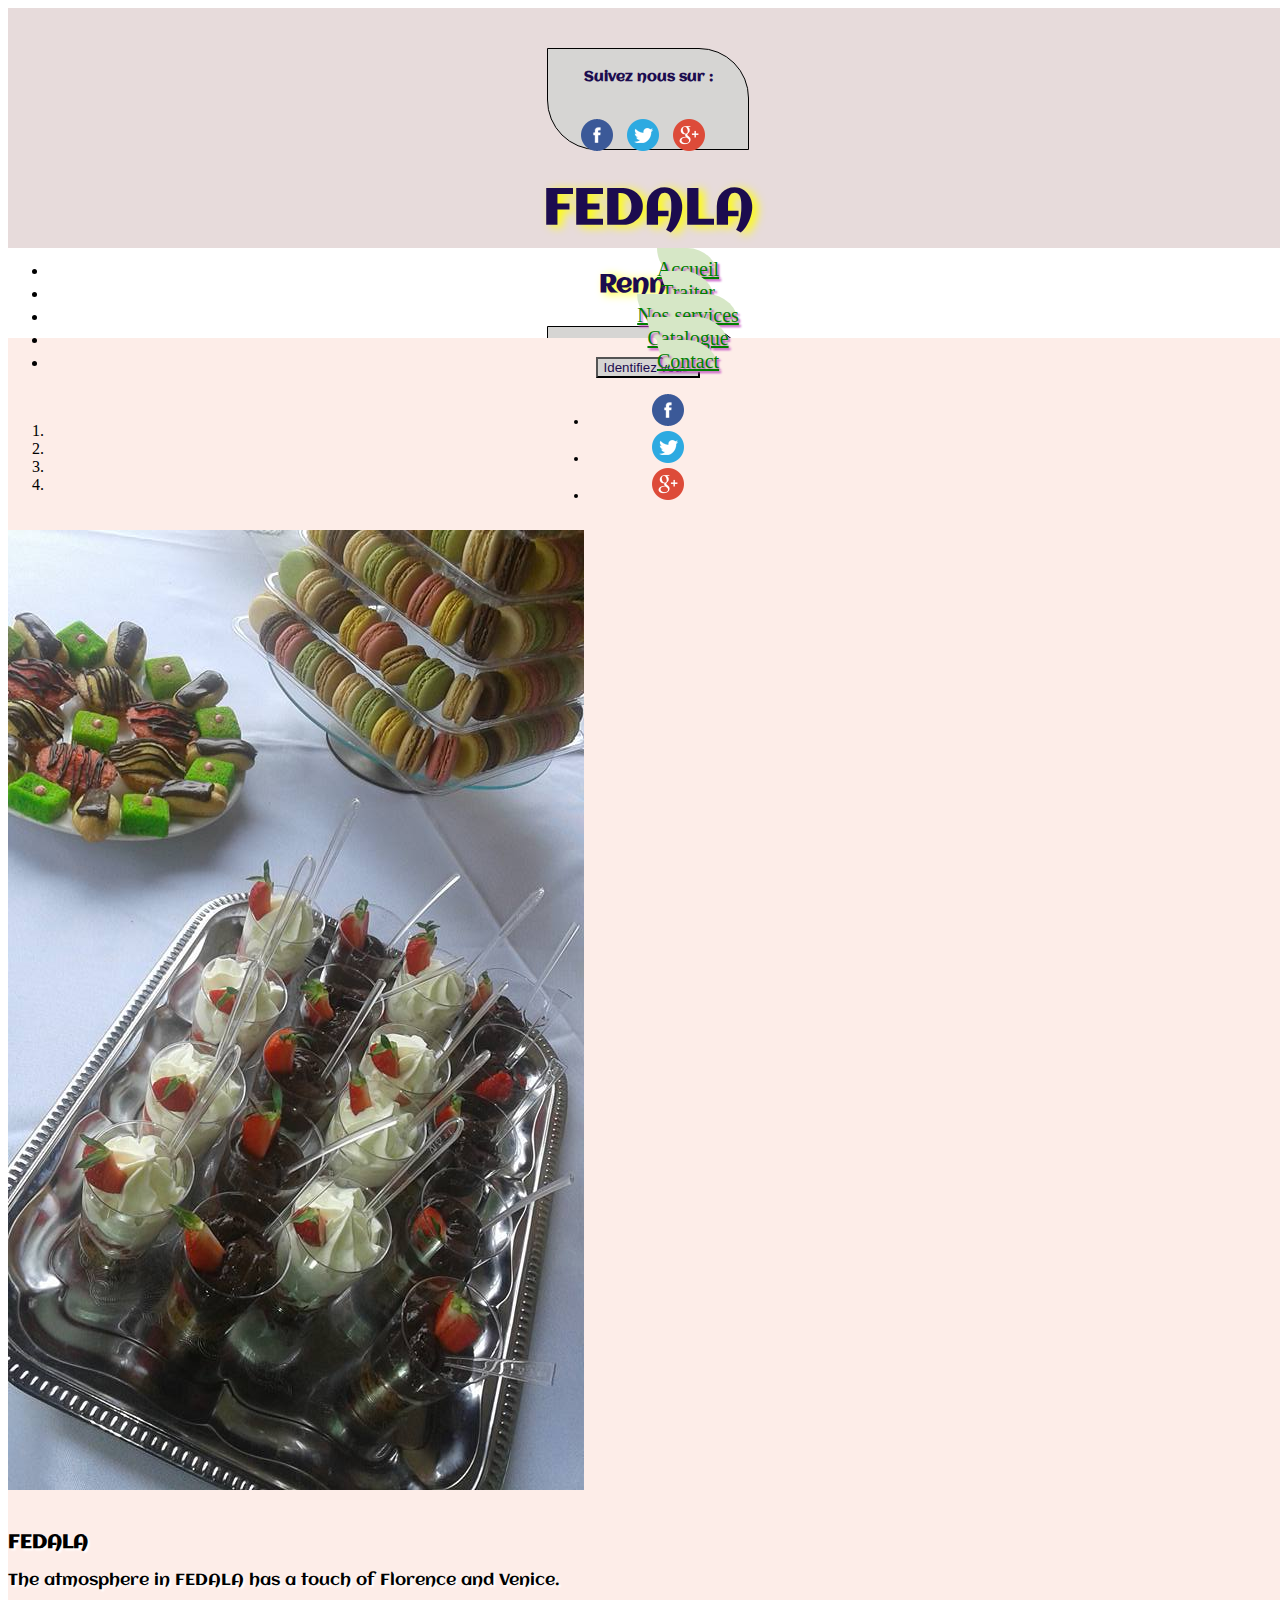
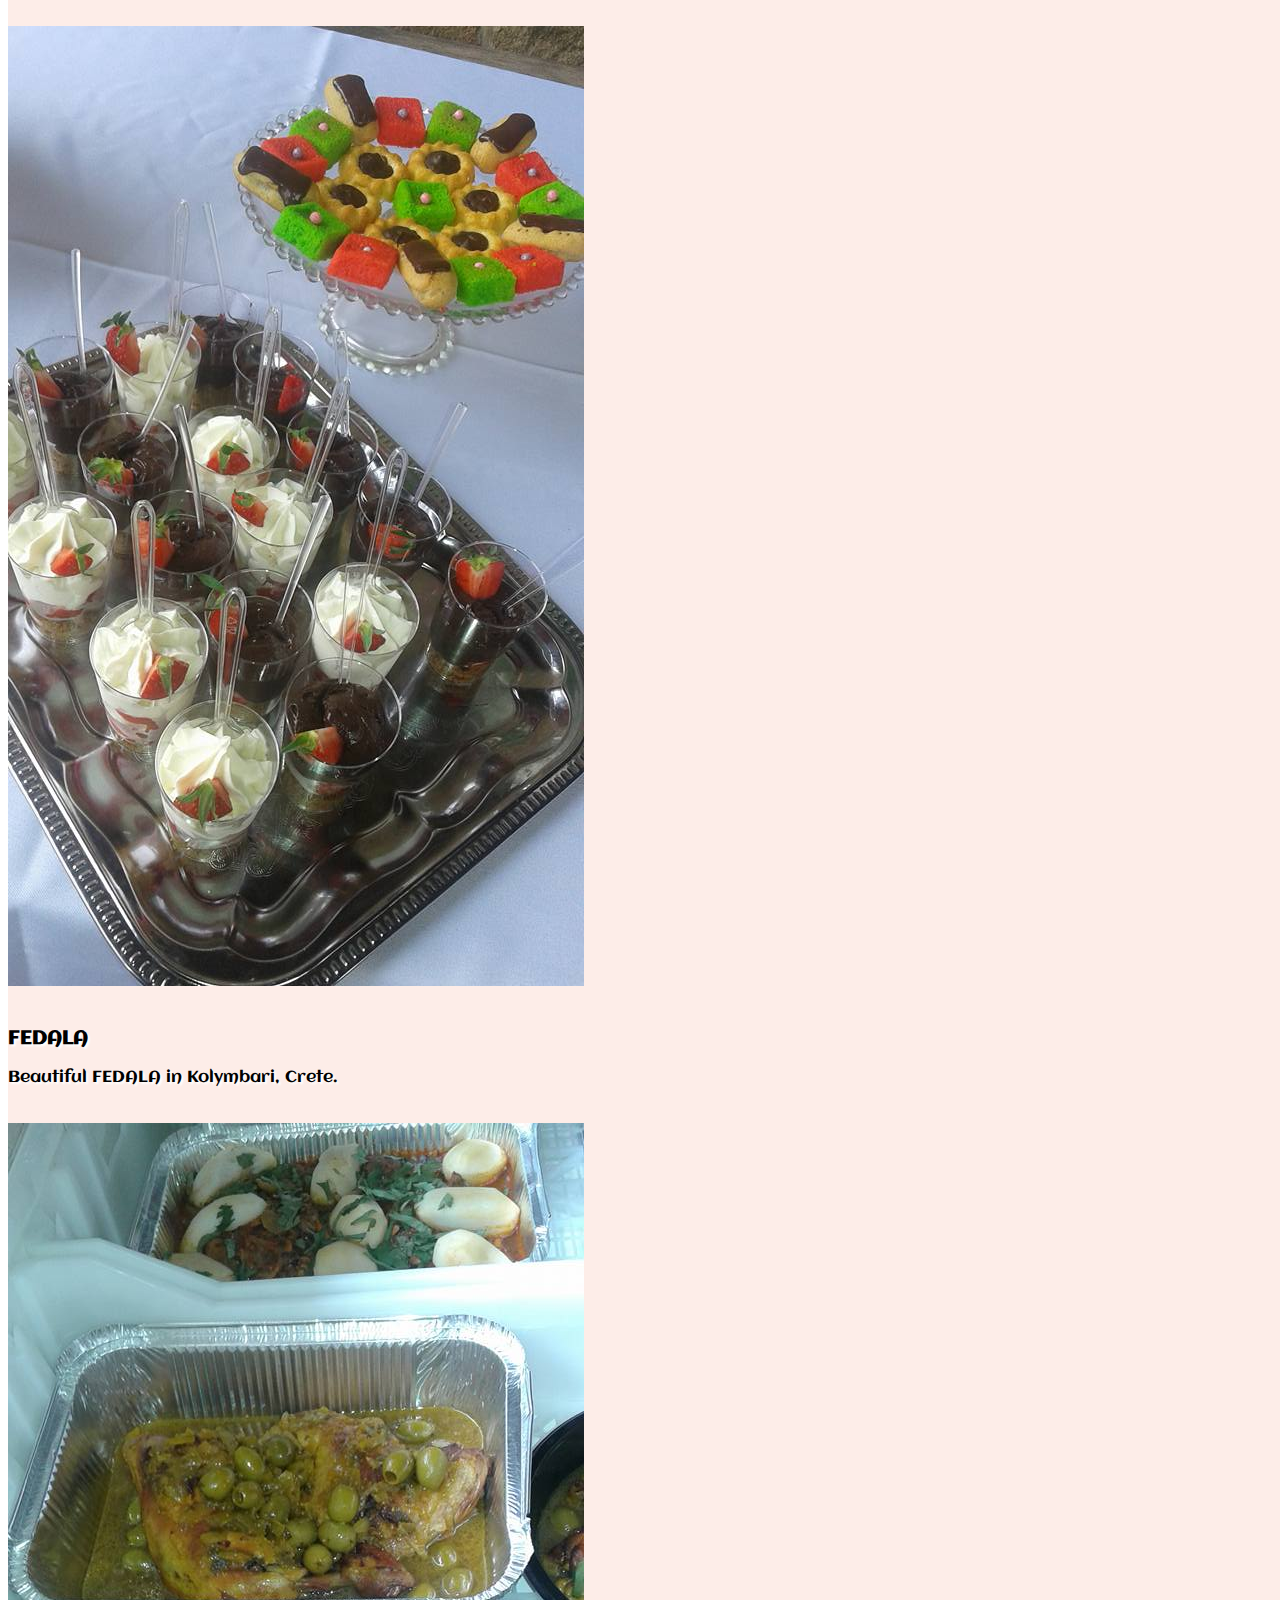
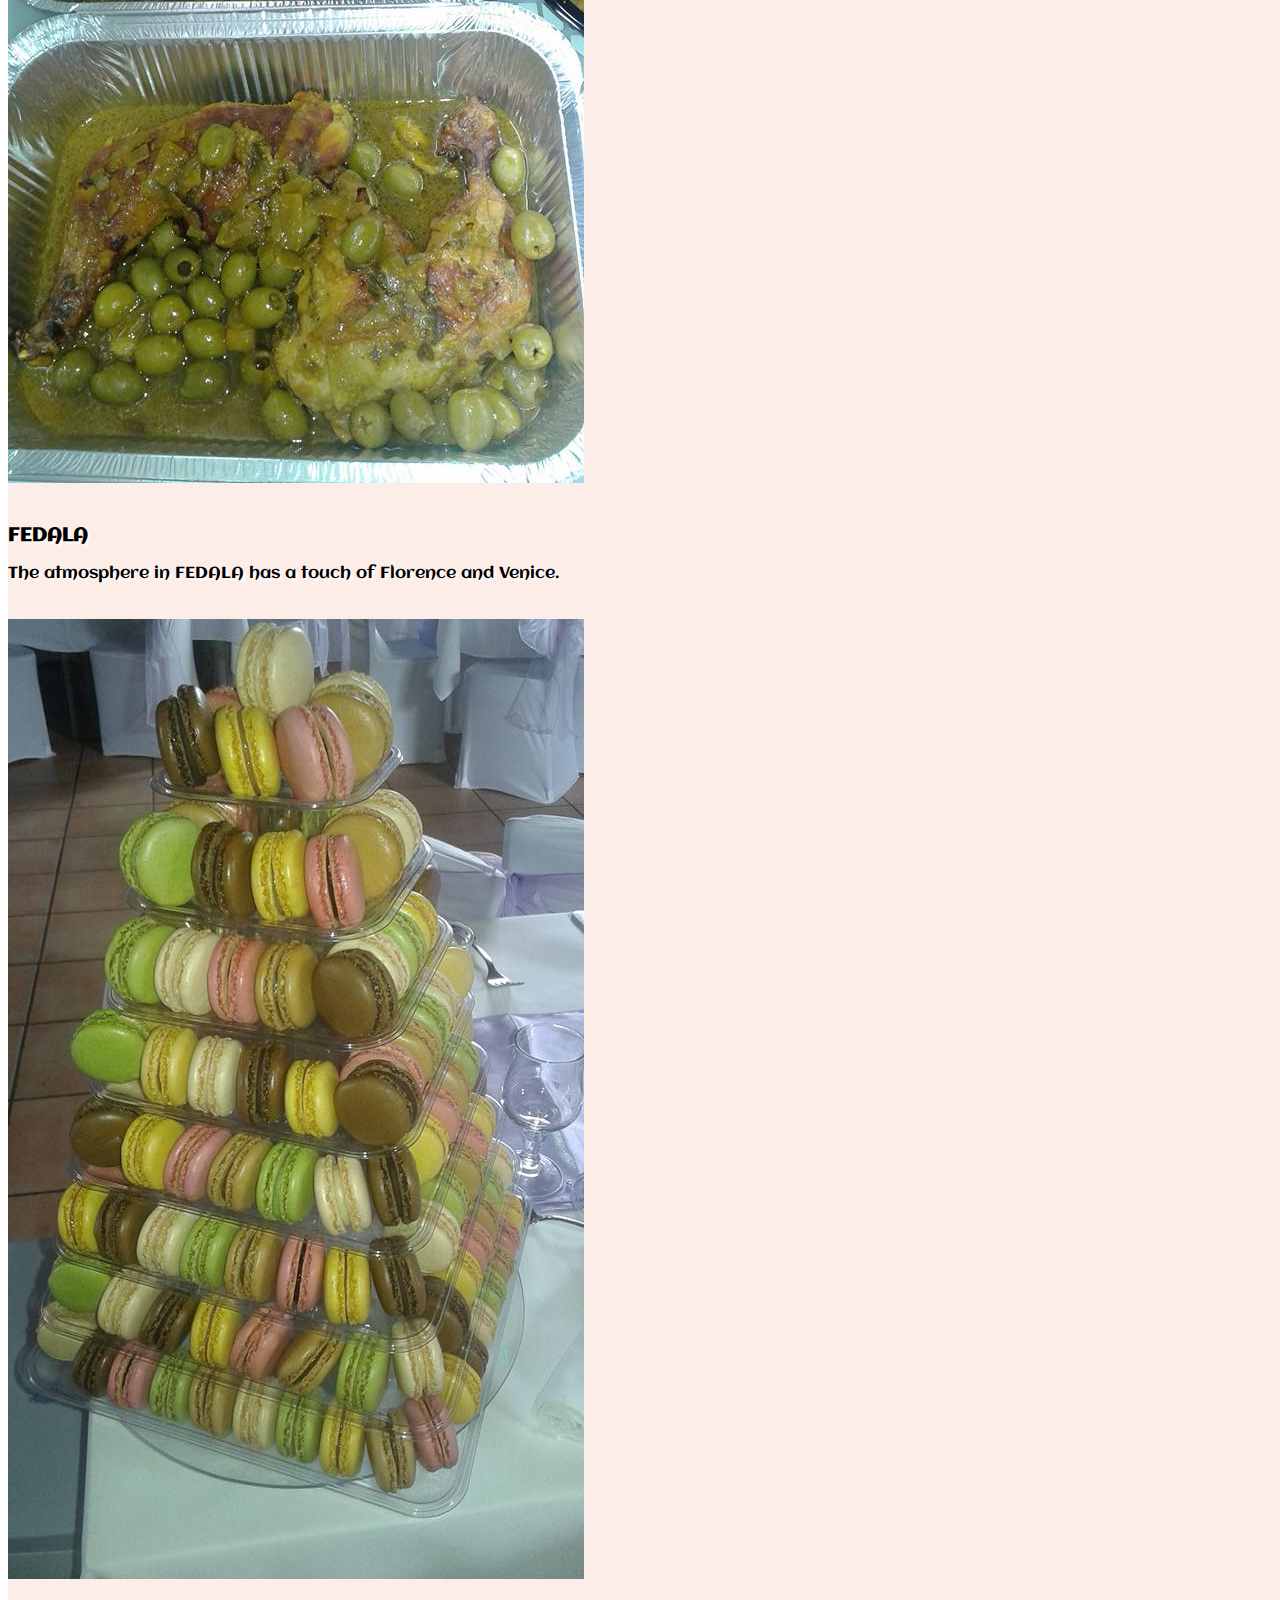
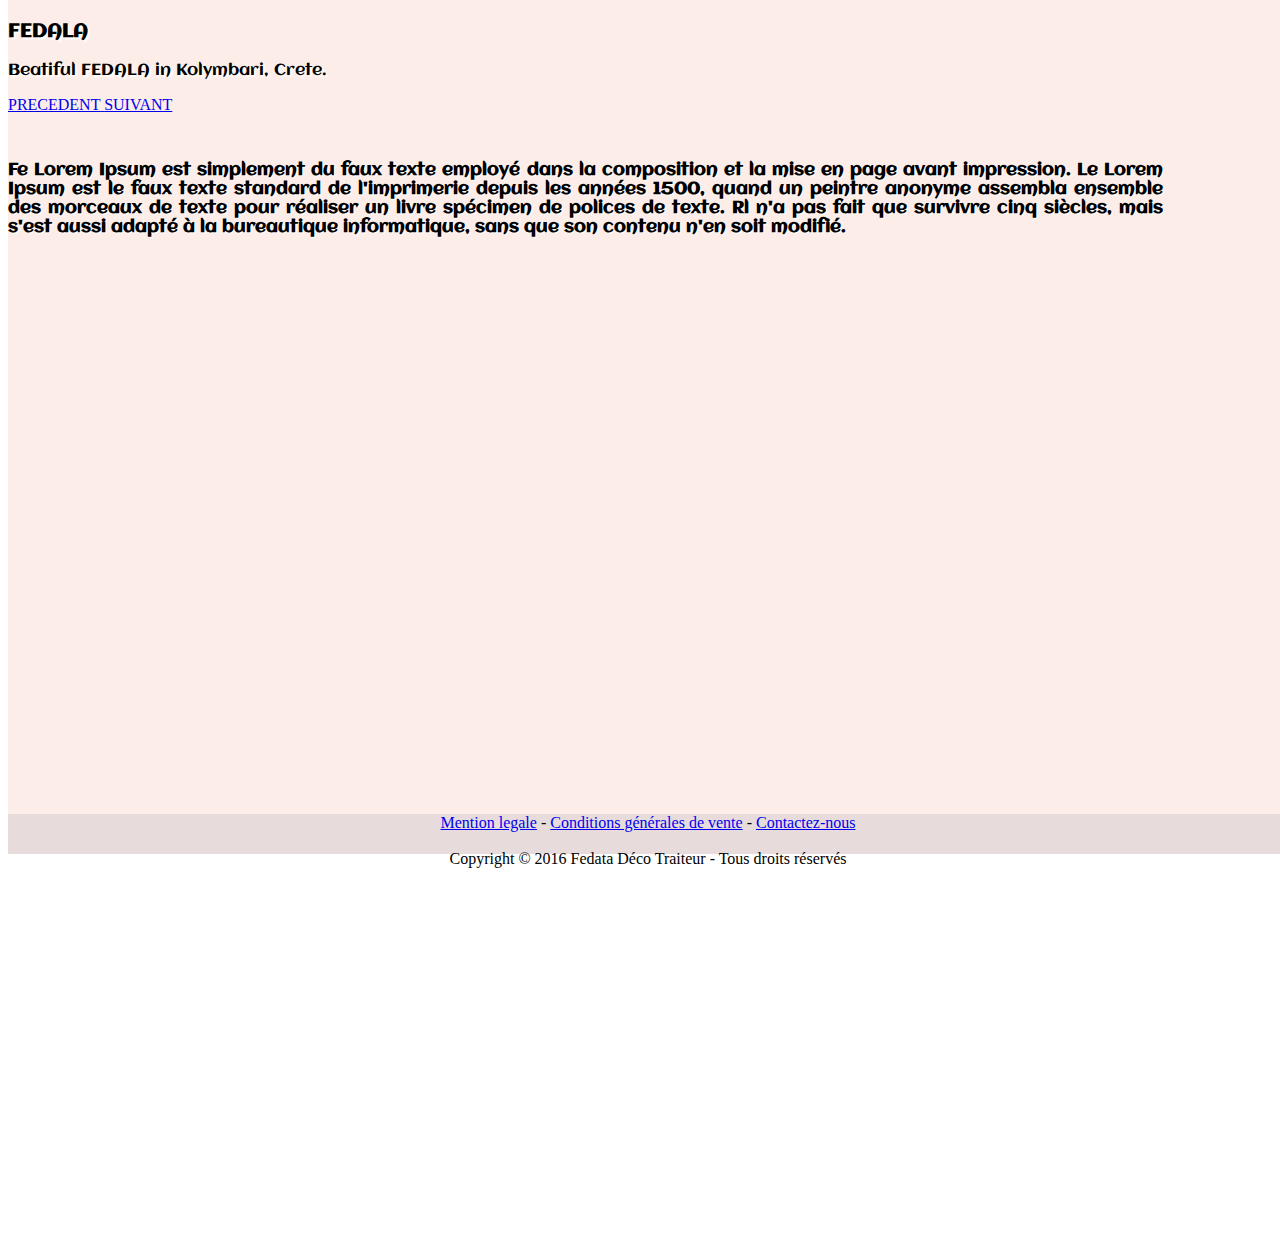
==== commit e7c00f03: "height for header" ====
--- a/index.html
+++ b/index.html
@@ -1,5 +1,5 @@
 <!DOCTYPE html>			
-<html lang="FR">
+<html lang="en">
 	<head>
 		<meta charset="utf-8">
 		<title>FEDALA</title>
@@ -17,11 +17,9 @@
 	<body>
 		<div class ="container-fluid">
 			<div class ="row">
-				
-
 				<header>
 					<div class ="row">
-						<div class ="col-md-3 col-sm-3 col-xs-12">
+						<div class ="col-md-3 col-xs-2">
 							<div class ="rezo">
 							<h6>Suivez nous sur : </h6>
 							<a href="#" title= "Suivez nous sur facebook"><img src= "images/facebook.png" alt="Facebook" width="32px" height="32px"/></a>
@@ -31,7 +29,7 @@
 							</div>
 						</div>
 
-						<div class ="col-md-6 col-sm-3 col-xs-12">
+						<div class ="col-md-6 col-xs-8">
 							<div class="titre">
 								<h1>FEDALA</h1>
 							</div>
@@ -40,46 +38,41 @@
 							</div>
 						</div>
 
-						<div class ="col-md-3 col-sm-3 col-xs-12">
+						<div class ="col-md-3 col-xs-2">
 							<div class ="ID">
-							<h6>Identifiez vous via : </h6>
-								<a href="#" title= "Identifiez  vous sur facebook"><img src= "images/facebook.png" alt="Facebook" width="32px" height="32px"/></a>
-								
-								<a href="#" title= "Identifiez vous sur twitter"><img src= "images/twitter.png" alt="Twitter" width="32px" height="32px"/></a>
-								 <a href="#" title= "Identifiez  vous sur Google+"><img src= "images/googleplus.png" alt="Goole+" width="32px" height="32px"/></a>
+							 <div class="dropdown">
+ 							 	<button class="btn" dropdown-toggle type="button" data-toggle="dropdown">Identifiez vous:
+  								<span class="caret"></span></button>
+  								<ul class="dropdown-menu">
+    								<li><a href="#" title= "Identifiez  vous sur facebook"><img src= "images/facebook.png" alt="Facebook" width="32px" height="32px"/></a></li>
+    								<li><a href="#" title= "Identifiez vous sur twitter"><img src= "images/twitter.png" alt="Twitter" width="32px" height="32px"/></a></li>
+    								<li><a href="#" title= "Identifiez  vous sur Google+"><img src= "images/googleplus.png" alt="Goole+" width="32px" height="32px"/></a></li>
+  								</ul>
+							</div>
 							</div>
 						</div>
 					</div>
-					
+				</header>
+				<!--   navbar -->
 					<div class ="row">
 						<div class="col-md-12 col-sm-12 col-xs-12">
-							<div class="nav">
-								<nav class="navbar navbar-default">
-							 		<ul id="nav" class="nav navbar-nav">
-								      <li><a href="#">Accueil </a></li>
-								      <li><a href="fichiers_HTML/en_construction.html">Traiteur</a></li>
-								      <li><a href="fichiers_HTML/en_construction.html">Nos services</a></li>
-								      <li><a href="fichiers_HTML/en_construction.html">Catalogue</a></li>
-								      <li><a href="fichiers_HTML/CONTACTEZ-NOUS.html">Contact</a></li>
-								      <li><a href="fichiers_HTML/Livre d'or.html">Livre d'or</a></li>
-					    			</ul>
-								</nav>
-							</div>
+							<nav class="navbar navbar-default">
+						 		<ul id="nav" class="nav navbar-nav">
+							      <li class="active"><a href="#">Accueil </a></li>
+							      <li><a href="#">Traiter</a></li>
+							      <li><a href="#">Nos services</a></li>
+							      <li><a href="#">Catalogue</a></li>
+							      <li><a href="#">Contact</a></li>
+				    			</ul>
+							</nav>
 						</div>
 					</div>
-
-				</header>
-
-
-
-
-
 								<!--SECTION CENTRALE-->
 
 					<div class ="row">
 					  
 					  <div class ="centrale">
-							<div class="col-lg-6 col-md-6 col-sm-12 col-xs-12">
+							<div class="col-md-6">
 								<!--<div class="container">-->
 							  <br>
 							  <div id="myCarousel" class="carousel slide" data-ride="carousel">
@@ -139,19 +132,18 @@
 							  </div>
 							</div>
 							<div class ="row">
-								<div class="col-lg-6 col-md-6 col-sm-12 col-xs-12">
+								<div class="col-md-6 col-xs-6">
 									<div class ="bloc-droite">
-											<div class="col-lg-12 col-md-12 col-sm-12 col-xs-12">
-										    	<div class ="paragraphe_corps">
-													<h4>Fe Lorem Ipsum est simplement du faux texte employé dans la composition et la mise en page avant impression. Le Lorem Ipsum est le faux texte standard de l'imprimerie depuis les années 1500, quand un peintre anonyme assembla ensemble des morceaux de texte pour réaliser un livre spécimen de polices de texte.</h4>
-												</div>	  
-											<div class="col-lg-12 col-md-12 col-sm-12 col-xs-12">
-												<div class ="images_corps">
-													<div class ="col-lg-12 col-md-4 col-sm-12 col-xs-12"><div class ="img1"></div></div>
-													<div class ="col-lg-6 col-md-4 col-sm-12 col-xs-12"><div class ="img2"></div></div>	
-													<div class ="col-lg-6 col-md-4 col-sm-12 col-xs-12"><div class ="img3"></div></div>
-													<!--<div class ="col-md-6"><img src="images/img4.jpg"></div>-->
-												</div>
+										  <div class ="paragraphe_corps">
+											<h4>Fe Lorem Ipsum est simplement du faux texte employé dans la composition et la mise en page avant impression. Le Lorem Ipsum est le faux texte standard de l'imprimerie depuis les années 1500, quand un peintre anonyme assembla ensemble des morceaux de texte pour réaliser un livre spécimen de polices de texte. Rl n'a pas fait que survivre cinq siècles, mais s'est aussi adapté à la bureautique informatique, sans que son contenu n'en soit modifié. </h4>
+										  
+											<div class="col-md-12 col-xs-6">
+											<div class ="images_corps">
+												<div class ="col-md-6"><div class ="img1"></div></div>
+												<div class ="col-md-6"><div class ="img2"></div></div>	
+												<div class ="col-md-6"><div class ="img3"></div></div>
+												<!--<div class ="col-md-6"><img src="images/img4.jpg"></div>-->
+											</div>
 											</div>
 										  </div>
 									</div>
@@ -159,28 +151,21 @@
 					  		</div>
 						</div>
 					</div>
-			
+			<footer>
 			  <div class="row">
 			    <div class="col-md-12">
 			      <!--<h4>FOOTER</h4>-->
 				<!--footer Miguel-->
-				   <footer > 
-			          <a href="fichiers_HTML/Mention legale.html">Mention legale</a>  
-			          <a href="fichiers_HTML/CGV.html">CGV</a> 
-			          <a href="fichiers_HTML/Livre d'or.html">Livre d'or</a>
-			          <a href="fichiers_HTML/Tarif.html">Tarif</a>
-			          <a href="fichiers_HTML/Promo.html">Promo</a>
-			          <a href="fichiers_HTML/CONTACTEZ-NOUS.html">Contactez-nous</a>
-			          <p id="cr">Copyright © 2016 Fedata Déco Traiteur - Tous droits réservés</p>
-			       </footer>
+				  <footer class="center"> 
+				  <a href="Mention legale.html" target="_blank">Mention legale</a> - 
+				  <a href="CGV.html" target="_blank">Conditions générales de vente</a> - 
+				   
+				  <a href="CONTACTEZ-NOUS.html">Contactez-nous</a><br><br> Copyright © 2016 Fedata Déco Traiteur - Tous droits réservés
+				  </footer>
 				 <!--fin-->
 				</div>
-			   </div>
-		
-
-
-
-
+			    </div>
+			</footer>
 	</div>
 	</div>
 
--- a/style.css
+++ b/style.css
@@ -1,159 +1,143 @@
-/*navbar ABDUL*/
-.navbar-default{
-	height: 60px;
-
-}
-
-
-#nav {
-
-	width:100%;
+
+
+body {
+	width : 100%;
+}
+/* Header*/
+header{
+	height: 200px;
+	padding-top : 40px;
+	margin-top: 0px;
 	background-color: #E7DBDB;
-	margin-top: 5px;
-	text-align: center;
-	 padding-left: 10%;
-	 padding-right: 10%;
-}
-
-
-#nav li a{
-	font-family: "aclonica";
-	color: #1C0C4F ;/*green*/
-	text-align: center;
- 	font-size: 20px;
- 	text-shadow: 2px 2px 1px white;/*#E7DBDB, #1C0C4F*/
- 	height: 45px;
- 	width: 250px;
-	background-color: #D6E7C6;/*#D6E7C6*/
-	border-color: grey;
-    border-width: 2px 10px 2px 15px;
-	border-style: solid;
-	border-bottom-right-radius: 0px;
-	border-top-left-radius: 0px;
-	border-top-right-radius:40px; 
-	border-bottom-left-radius: 40px;
-	
-}
-
-body {
-	width : 100%;
-    /*overflow: hidden;*/
-
-}
-
-header{
-width: 100%;
-	background-image: url(images/img3.jpg);
-opacity: 0.9;
-	padding-top : 20px;
-	margin-top: 0px;
-	/*background-color: #E7DBDB;*/
-	background-size: cover;
-	background-attachment: fixed;
-}
-
-	.soutitre{
+	background-size: cover;
+	background-attachment: fixed;
+}
+header h1{
+	text-shadow: 2px 2px 5px white;
+	font-size: 50px;
+}
+header h1:hover{
+	opacity:0.6;
+ 	color:#bf40bf;
+}
+
+.soutitre{
 	padding-bottom: 5px;
 	background-size: cover;
 }
 
+header h2{
+	text-shadow: 2px 2px 5px grey;
+	margin-top: 10px;
+	font-size: 25px;
+}
+
 header h1, header h2{
-	width:50%;
-	margin : auto;
+	text-shadow: 5px 2px 10px yellow;
 	font-family: 'Aclonica';
 	color : #1C0C4F;
 	text-align: center;
-	background-color: #E7DBDB;
-	opacity: 0.8;
-}
-
-header h1{
-	
-	text-shadow: 2px 2px 5px black;
-	font-size: 50px;
-overflow: hidden;
-	border-color: grey;
-    border-width: 1px 5px 1px 5px;
-	border-style: dotted;
-	 
-	 
-	border-top-right-radius:40px; 
-	border-bottom-left-radius: 40px;
-}
-header h1:hover{
-	opacity:0.6;
-    color:#bf40bf;
-}
-
-header h2{
-	text-shadow: 2px 2px 5px black;
-	margin-top: 10px;
-	font-size: 25px;
-	border-color: grey;
-    border-width: 1px 3px 1px 3px;
-	border-style: dotted;
-	border-top-right-radius:30px; 
-	border-bottom-left-radius: 30px;
-}
-
-
-header .col-md-3{ 
-	background-size: cover;
-	background-attachment: fixed;
-}
-
+}
+
+header .col-md-3{
+
+	height :100px; 
+	background-size: cover;
+	background-attachment: fixed;
+	margin-top: 0 auto;
+}
+/* rezo left*/
+
+header .col-md-3 .rezo{
+
+	width : 200px;
+	height: 100px;
+	background-color: #D6D5D3;
+}
+.rezo a{
+	margin-top: 15px;
+	padding-right: 10px;
+	width : 20px;
+	text-align: center;
+	height : 45px;
+	color:black;	
+}
+.rezo h6{
+	margin-top: 20px;
+	color : #1C0C4F;
+	font-size: 14px;
+}
+/* rezo right*/
+
+header .col-md-3 .ID{
+	margin-bottom: 20px;
+	width : 200px;
+	height: 100px;
+	background-color: #D6D5D3;
+}
 .rezo, .ID{
 	
 	font-family: 'Aclonica', 'Open Sans', sans-serif;
 	color:black;
-	overflow: hidden;
 	text-align: center;
 	font-size : 15px;
 	margin :auto;
-	margin-top: 10px;
-	border : 1px dotted grey;
+	border : 1px solid black;
 	border-top-right-radius: 50px;
 	border-bottom-left-radius : 50px;
 	
 }
-
-header .col-md-3 .rezo{
-	 width : 50%;
+.dropdown{
+	margin-top: 30px;
+}
+.dropdown .btn{
+	color : #1C0C4F;
+	background-color: #D6D5D3;
+}
+.dropdown ul {
+	background-color: #D6D5D3;
+	border : 1px solid black;
+	border-top-right-radius: 50px;
+	border-bottom-left-radius : 50px;
+}
+/* Navbar */
+
+.navbar-default{
 	height: 80px;
-	background-color: #D6D5D3;
-}
-.rezo h6{
-	 padding-bottom: 0px;
-	color : #1C0C4F;
-	font-size: 14px;
-}
-
-.rezo a{
-	
-	padding-top: 0px;
-	text-align: center;
-	 
-	color:black;
-	
-}
-
-.ID h6{
-	
-	color : #1C0C4F;
-	font-size: 14px;
-}
-header .col-md-3 .ID{
-	margin-bottom: 20px;
-	 width: 75%;
-	height: 80px;
-	background-color: #D6D5D3;
-}
-
-.ID a{
-	text-align: center;
-	 
-	 
-	color:black;
+	width: 100%;
+	text-align: center;
+}
+
+#nav {
+	width: 100%;
+	text-align: center;
+margin: auto;
+margin-top: 10px;
+margin-bottom: 10px;
+}
+
+
+#nav li a{
+
+	text-align: center;
+ 	font-size: 20px;
+ 	text-shadow: 2px 2px 2px #bf40bf;
+ 	height: 45px;
+ 	width: 200px;
+	border-top-right-radius: 50px;
+	border-bottom-left-radius : 50px;
+	margin-right: 25px;
+	margin-left: 25px;
+	color: green;
+	padding-top: 10px;
+	background-color: #D6E7C6;
+
+}
+
+#nav li a:hover{
+	background-color: #D6E7C6;
+	opacity:0.6;
+ 	color:#bf40bf;
 }
 
 .section_navigation{
@@ -164,7 +148,7 @@
 	background-color: #FDEDE8;
 }
 
-
+/*partie centre*/
 
 .centrale{
 	padding-top: 50px;
@@ -184,7 +168,7 @@
 }
 
  .carousel-inner > .item > img,.carousel-inner > .item > a > img {
-    
+      
     width: 45%;
     padding-top: 20px;
 	padding-bottom: 20px;
@@ -204,7 +188,7 @@
 
 .col-md-6 h4{ 
 	font-family: 'Aclonica', 'Open Sans', sans-serif;
-	font-size: 15px; 
+	font-size: 17px; 
 	text-shadow: 1px 1px 1px white;
 	color :black;
 	text-align: justify;
@@ -216,76 +200,38 @@
 }
 
 .bloc-droite{
-	margin : auto;
-	width : 100%;
-	height : 500px;
+	background-size: contain;
+	background-attachment: fixed;
 	background-color: #FDEDE8;
 	width : 95%;
 	height : 700px;
+
 }
 
 .col-md-6 .img1 {
+
+	margin-top: 10px;
+	height : 480px;
+	background-image: url('images/img2.jpg');
+}
+.col-md-6 .img2 {
 	margin-top: 10px;
 	height : 240px;
-	width: 100%;
-	background-image: url('images/img2.jpg');
-	background-repeat: no-repeat;
-background-size: cover;
-}
-
-.col-md-6 .img2 {
-	margin-top: 10px;
-	height : 290px;
-	width: 100%;
 	background-image: url('images/img3.jpg');
-	background-repeat: no-repeat;
-}
-
+}
 .col-md-6 .img3 {
 	margin-top: 10px;
-	margin-bottom : 30px;
-	height : 290px;
-	width: 100%;
+	height : 240px;
 	background-image: url('images/img4.jpg');
-	background-repeat: no-repeat;
-}
-
-
+}
+
+/*Footer*/
 
 footer{ 
-	padding-top: 10px;
 	margin-top: 0px;
 	text-align: center;
 	width : 100%;
-	height: 70px;
-	font-size: 20px;
- 	text-shadow: 2px 2px 2px yellow;
- 	border-radius: 15px;
-	background-color: #D6E7C6;
-}
-
-
-footer a{ 
-	font-family: 'Aclonica';
-	color : #1C0C4F;
-	font-size: 25px;
- 	text-shadow: 2px 2px 2px yellow;
- 	letter-spacing: 2px;
-
-}
-
-#cr {
-	font-family: 'Aclonica';
-	color : #1C0C4F;	
-	font-size: 15px;
- 	text-shadow: 2px 2px 2px yellow;
-}
-
-
-.construction{
-	background-color: lightgreen;
-height :900px;
-width : 100%;	
-}
-
-
+	height: 40px;
+	background-color: #E7DBDB;
+
+}
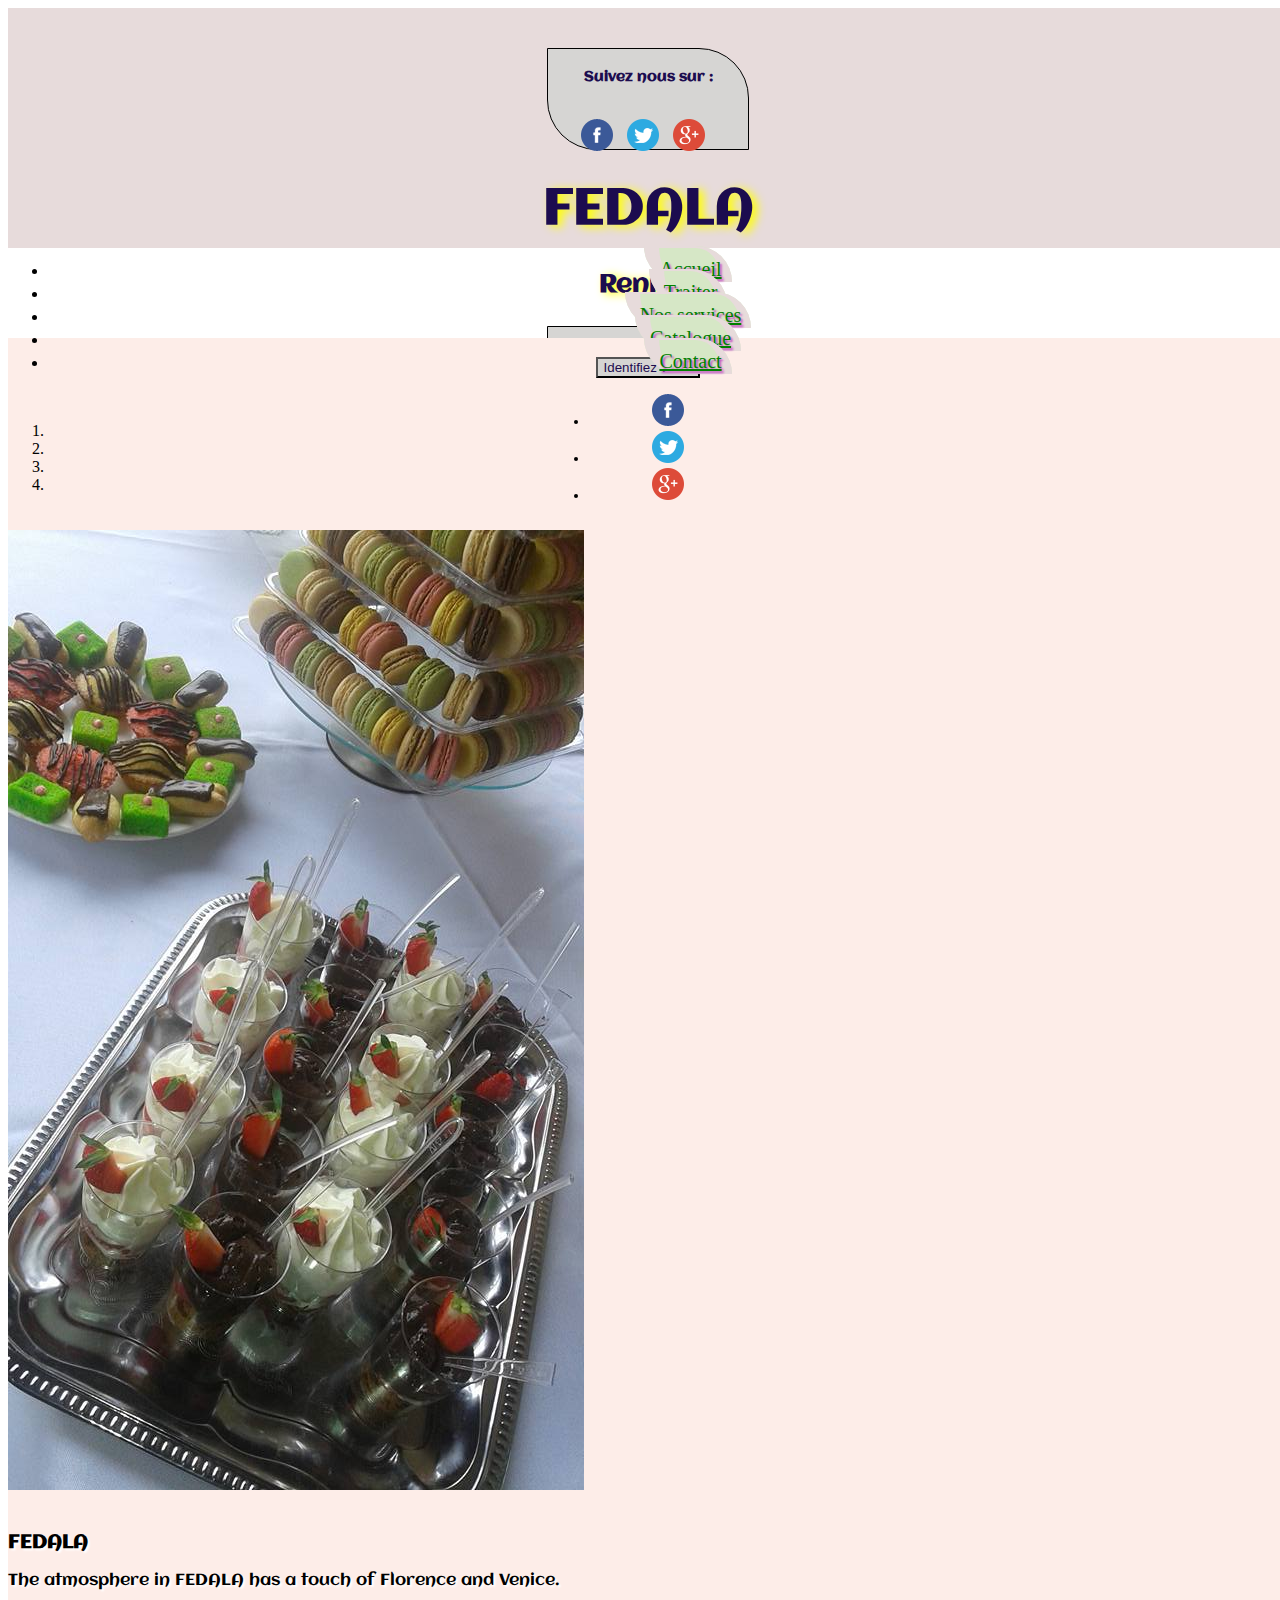
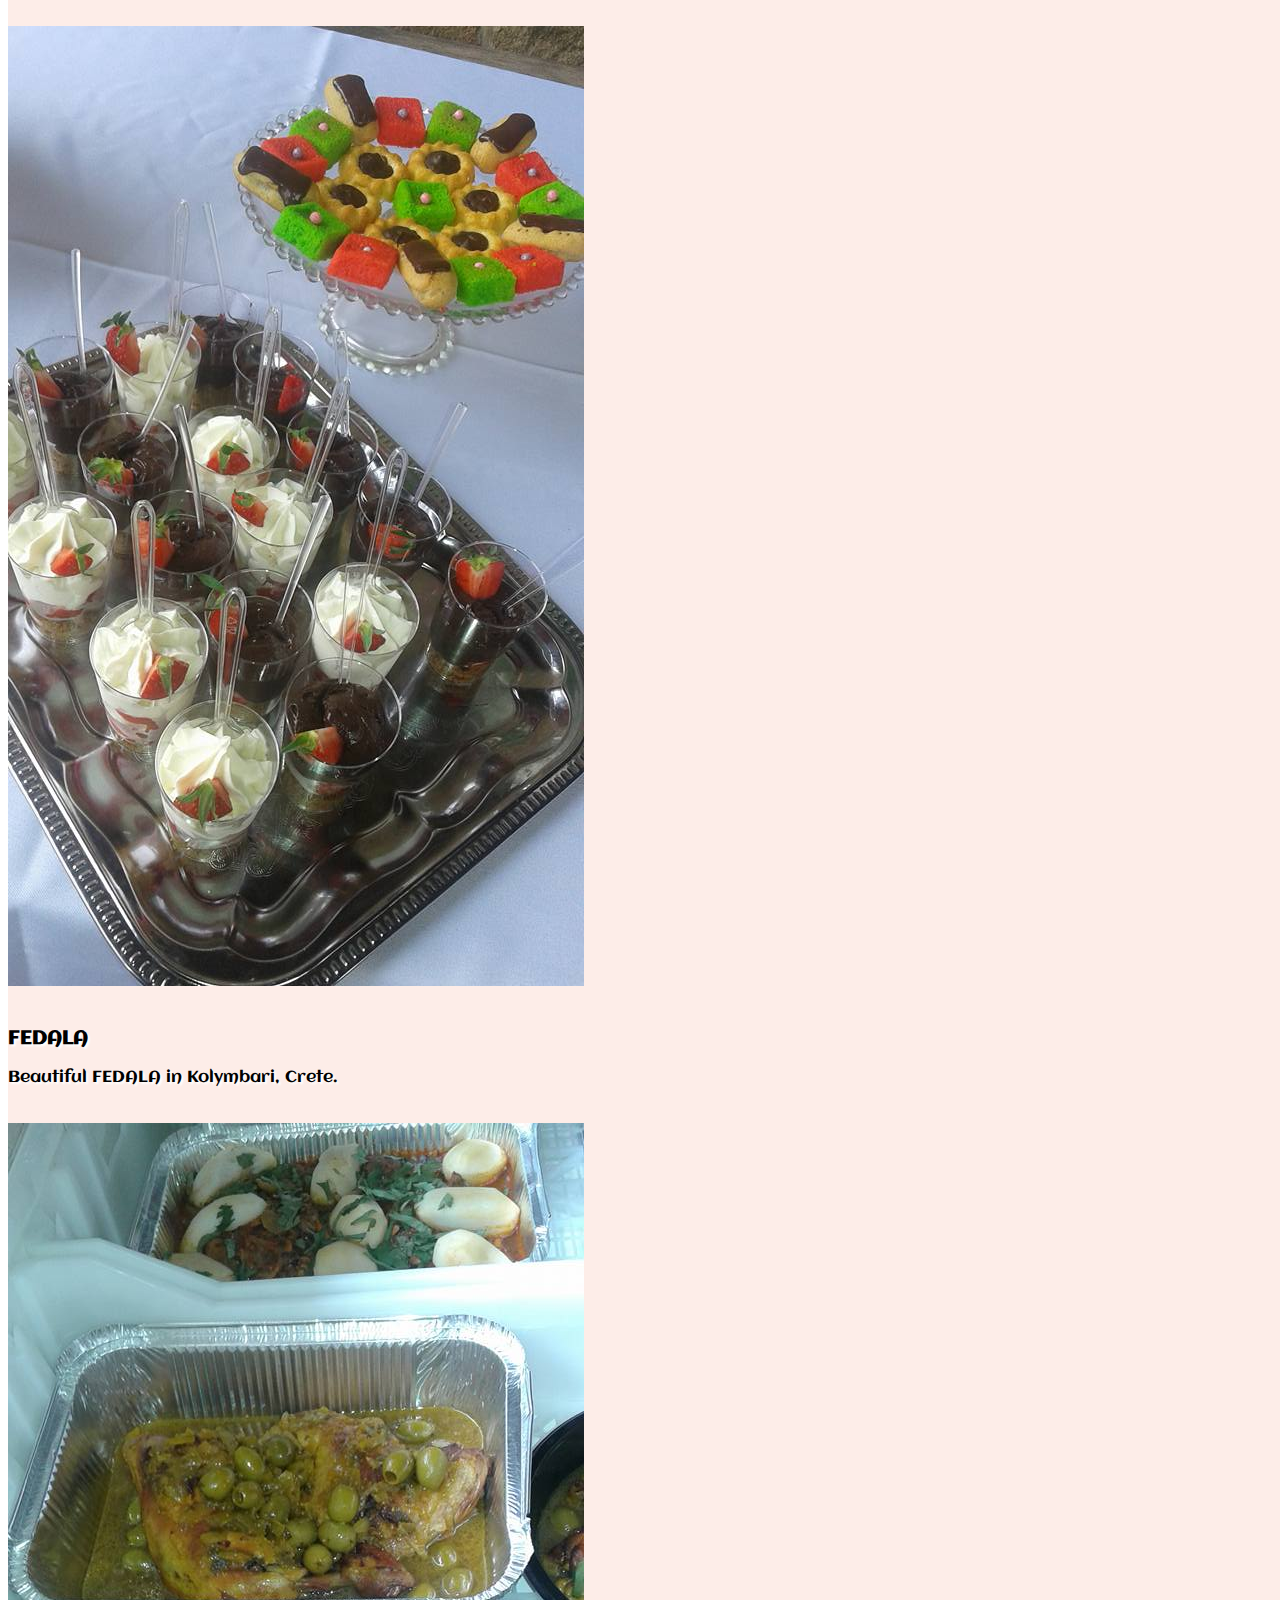
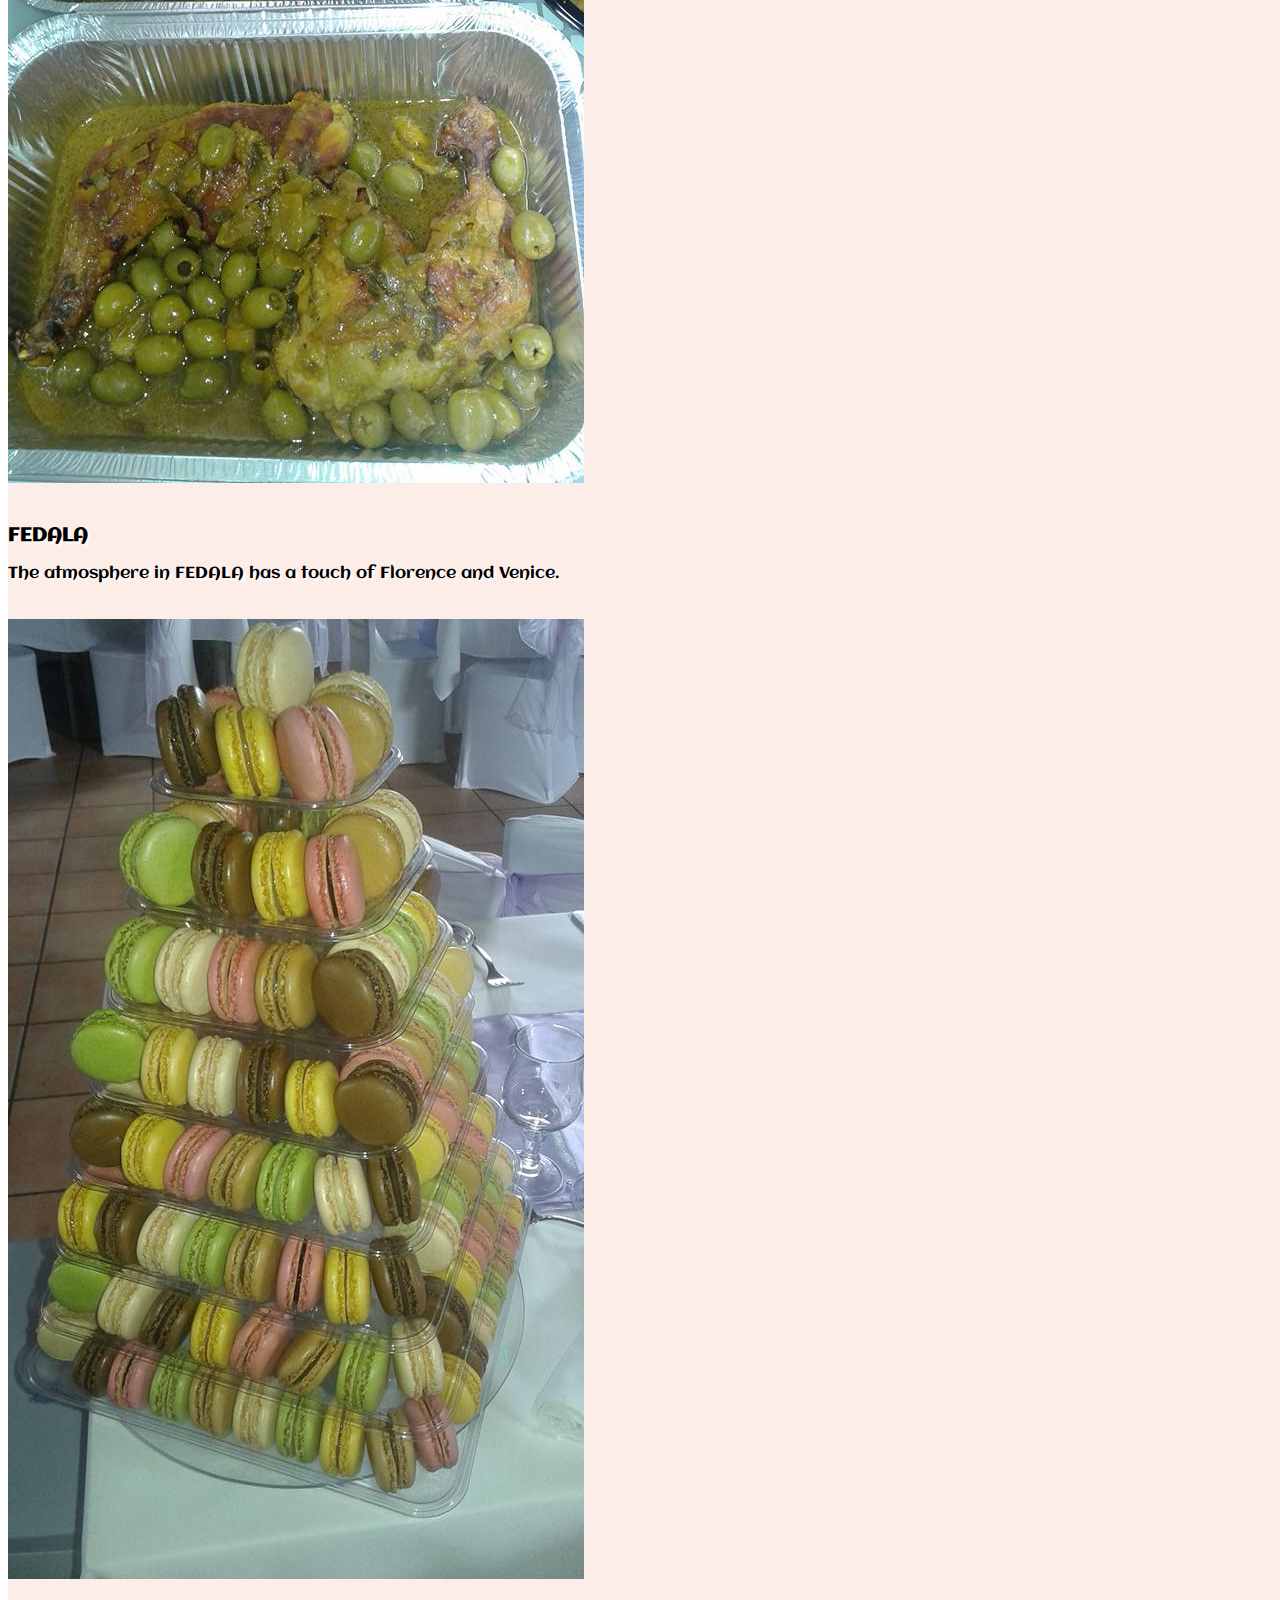
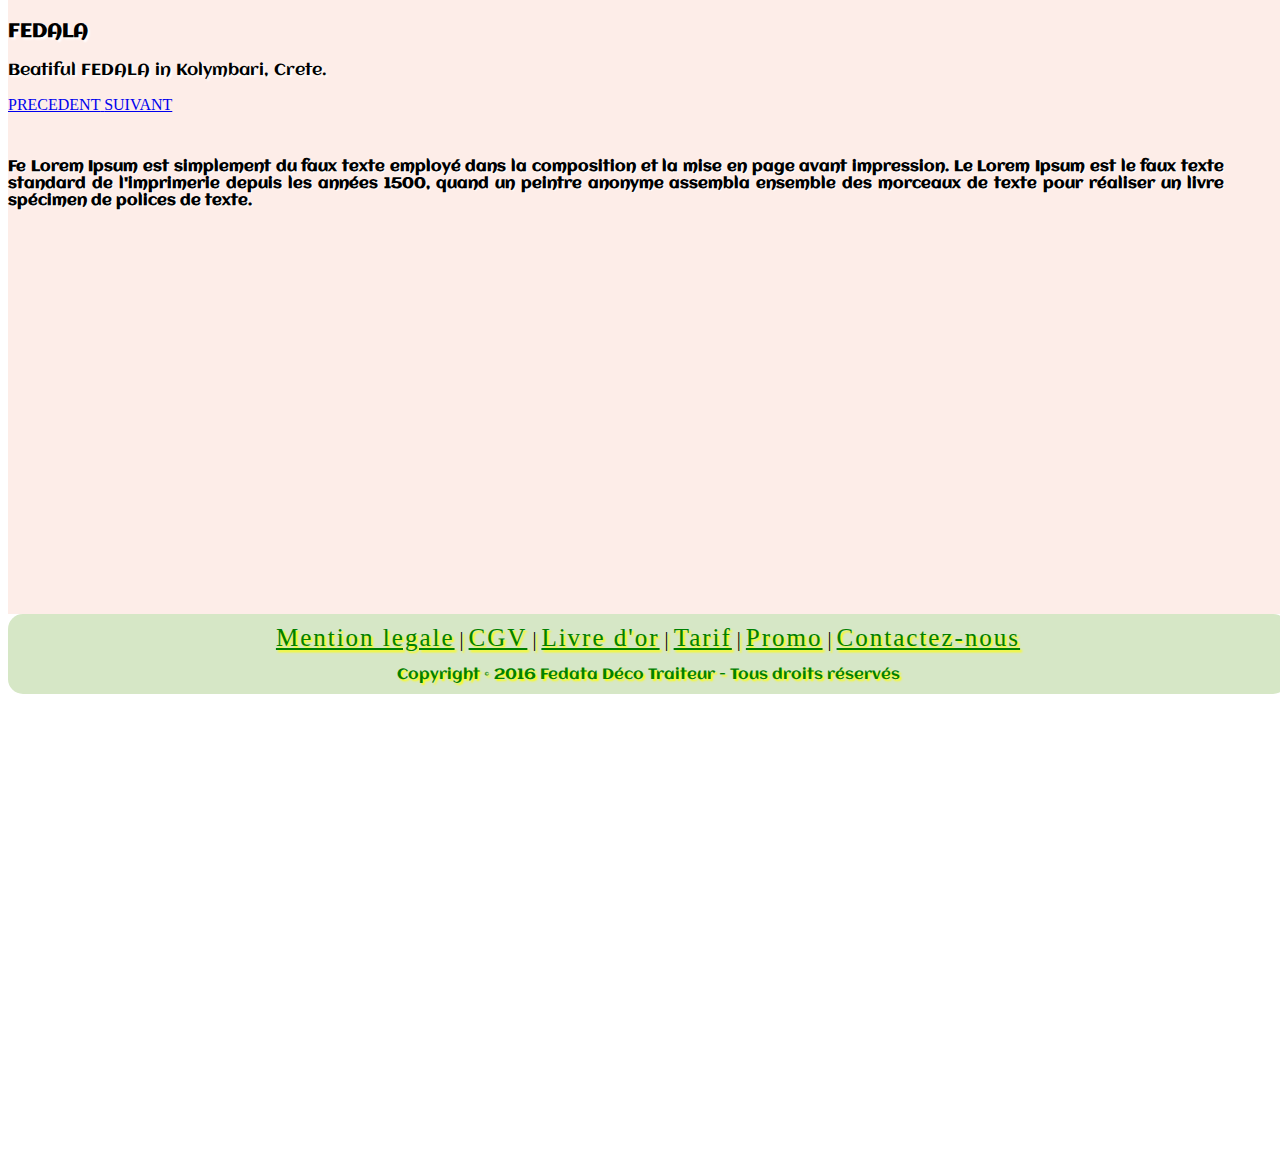
==== commit 5200a6c6: "merge" ====
--- a/index.html
+++ b/index.html
@@ -1,5 +1,5 @@
 <!DOCTYPE html>			
-<html lang="en">
+<html lang="FR">
 	<head>
 		<meta charset="utf-8">
 		<title>FEDALA</title>
@@ -72,7 +72,7 @@
 					<div class ="row">
 					  
 					  <div class ="centrale">
-							<div class="col-md-6">
+							<div class="col-lg-6 col-md-6 col-sm-12 col-xs-12">
 								<!--<div class="container">-->
 							  <br>
 							  <div id="myCarousel" class="carousel slide" data-ride="carousel">
@@ -132,18 +132,19 @@
 							  </div>
 							</div>
 							<div class ="row">
-								<div class="col-md-6 col-xs-6">
+								<div class="col-lg-6 col-md-6 col-sm-12 col-xs-12">
 									<div class ="bloc-droite">
-										  <div class ="paragraphe_corps">
-											<h4>Fe Lorem Ipsum est simplement du faux texte employé dans la composition et la mise en page avant impression. Le Lorem Ipsum est le faux texte standard de l'imprimerie depuis les années 1500, quand un peintre anonyme assembla ensemble des morceaux de texte pour réaliser un livre spécimen de polices de texte. Rl n'a pas fait que survivre cinq siècles, mais s'est aussi adapté à la bureautique informatique, sans que son contenu n'en soit modifié. </h4>
-										  
-											<div class="col-md-12 col-xs-6">
-											<div class ="images_corps">
-												<div class ="col-md-6"><div class ="img1"></div></div>
-												<div class ="col-md-6"><div class ="img2"></div></div>	
-												<div class ="col-md-6"><div class ="img3"></div></div>
-												<!--<div class ="col-md-6"><img src="images/img4.jpg"></div>-->
-											</div>
+											<div class="col-lg-12 col-md-12 col-sm-12 col-xs-12">
+										    	<div class ="paragraphe_corps">
+													<h4>Fe Lorem Ipsum est simplement du faux texte employé dans la composition et la mise en page avant impression. Le Lorem Ipsum est le faux texte standard de l'imprimerie depuis les années 1500, quand un peintre anonyme assembla ensemble des morceaux de texte pour réaliser un livre spécimen de polices de texte.</h4>
+												</div>	  
+											<div class="col-lg-12 col-md-12 col-sm-12 col-xs-12">
+												<div class ="images_corps">
+													<div class ="col-lg-12 col-md-4 col-sm-12 col-xs-12"><div class ="img1"></div></div>
+													<div class ="col-lg-6 col-md-4 col-sm-12 col-xs-12"><div class ="img2"></div></div>	
+													<div class ="col-lg-6 col-md-4 col-sm-12 col-xs-12"><div class ="img3"></div></div>
+													<!--<div class ="col-md-6"><img src="images/img4.jpg"></div>-->
+												</div>
 											</div>
 										  </div>
 									</div>
@@ -151,21 +152,28 @@
 					  		</div>
 						</div>
 					</div>
-			<footer>
+			
 			  <div class="row">
 			    <div class="col-md-12">
 			      <!--<h4>FOOTER</h4>-->
 				<!--footer Miguel-->
-				  <footer class="center"> 
-				  <a href="Mention legale.html" target="_blank">Mention legale</a> - 
-				  <a href="CGV.html" target="_blank">Conditions générales de vente</a> - 
-				   
-				  <a href="CONTACTEZ-NOUS.html">Contactez-nous</a><br><br> Copyright © 2016 Fedata Déco Traiteur - Tous droits réservés
-				  </footer>
+				   <footer > 
+			          <a href="Mention legale.html" target="_blank">Mention legale</a> |  
+			          <a href="CGV.html" target="_blank">CGV</a> |  
+			          <a href="Livre d'or.html" target="_blank">Livre d'or</a> | 
+			          <a href="Tarif.html" target="_blank">Tarif</a> |
+			          <a href="Promo.html" target="_blank">Promo</a> |
+			          <a href="CONTACTEZ-NOUS.html">Contactez-nous</a>
+			          <p id="cr">Copyright © 2016 Fedata Déco Traiteur - Tous droits réservés</p>
+			       </footer>
 				 <!--fin-->
 				</div>
-			    </div>
-			</footer>
+			   </div>
+		
+
+
+
+
 	</div>
 	</div>
 
--- a/style.css
+++ b/style.css
@@ -1,9 +1,41 @@
-
 
 body {
 	width : 100%;
 }
-/* Header*/
+
+.navbar-default{
+	height: 60px;
+}
+
+
+#nav {
+	margin: auto;
+	margin-top: 10px;
+	margin-bottom: 10px;
+}
+
+
+#nav li a{
+
+	padding-top: 10px;
+	color: #1C0C4F ;
+	background-color: #D6E7C6;
+	text-align: center;
+ 	font-size: 20px;
+ 	text-shadow: 2px 2px 1px grey;
+ 	height: 45px;
+ 	width: 250px;
+	border-radius: 25px;
+	border-style: solid;
+	border-color: #E7DBDB;
+    border-width: 2px 10px 2px 15px;
+	border-bottom-right-radius: 0px;
+	border-top-left-radius: 0px;
+
+	margin-right: 25px;
+	margin-left: 25px;
+}
+
 header{
 	height: 200px;
 	padding-top : 40px;
@@ -12,6 +44,21 @@
 	background-size: cover;
 	background-attachment: fixed;
 }
+
+
+.soutitre{
+
+	padding-bottom: 5px;
+	background-size: cover;
+}
+
+header h1, header h2{
+	text-shadow: 5px 2px 10px yellow;
+	font-family: 'Aclonica';
+	color : #1C0C4F;
+	text-align: center;
+}
+
 header h1{
 	text-shadow: 2px 2px 5px white;
 	font-size: 50px;
@@ -188,7 +235,7 @@
 
 .col-md-6 h4{ 
 	font-family: 'Aclonica', 'Open Sans', sans-serif;
-	font-size: 17px; 
+	font-size: 15px; 
 	text-shadow: 1px 1px 1px white;
 	color :black;
 	text-align: justify;
@@ -200,38 +247,63 @@
 }
 
 .bloc-droite{
-	background-size: contain;
-	background-attachment: fixed;
+	margin : auto;
+	width : 100%;
+	height : 500px;
 	background-color: #FDEDE8;
-	width : 95%;
-	height : 700px;
-
 }
 
 .col-md-6 .img1 {
-
-	margin-top: 10px;
-	height : 480px;
+	margin-top: 10px;
+	height : 280px;
+	width: 100%;
 	background-image: url('images/img2.jpg');
-}
+	background-repeat: no-repeat;
+background-size: cover;
+}
+
 .col-md-6 .img2 {
 	margin-top: 10px;
-	height : 240px;
+	height : 320px;
+	width: 100%;
 	background-image: url('images/img3.jpg');
-}
+	background-repeat: no-repeat;
+}
+
 .col-md-6 .img3 {
 	margin-top: 10px;
-	height : 240px;
+	height : 320px;
+	width: 100%;
 	background-image: url('images/img4.jpg');
+	background-repeat: no-repeat;
 }
 
 /*Footer*/
 
 footer{ 
+	padding-top: 10px;
 	margin-top: 0px;
 	text-align: center;
 	width : 100%;
-	height: 40px;
-	background-color: #E7DBDB;
-
-}
+	height: 70px;
+	font-size: 20px;
+ 	text-shadow: 2px 2px 2px yellow;
+ 	border-radius: 15px;
+	background-color: #D6E7C6;
+
+}
+
+footer a{ 
+	
+	color: green;
+	font-size: 25px;
+ 	text-shadow: 2px 2px 2px yellow;
+ 	letter-spacing: 2px;
+
+}
+
+#cr {font-size: small;
+	color: green;
+	font-size: 15px;
+ 	text-shadow: 2px 2px 2px yellow
+}